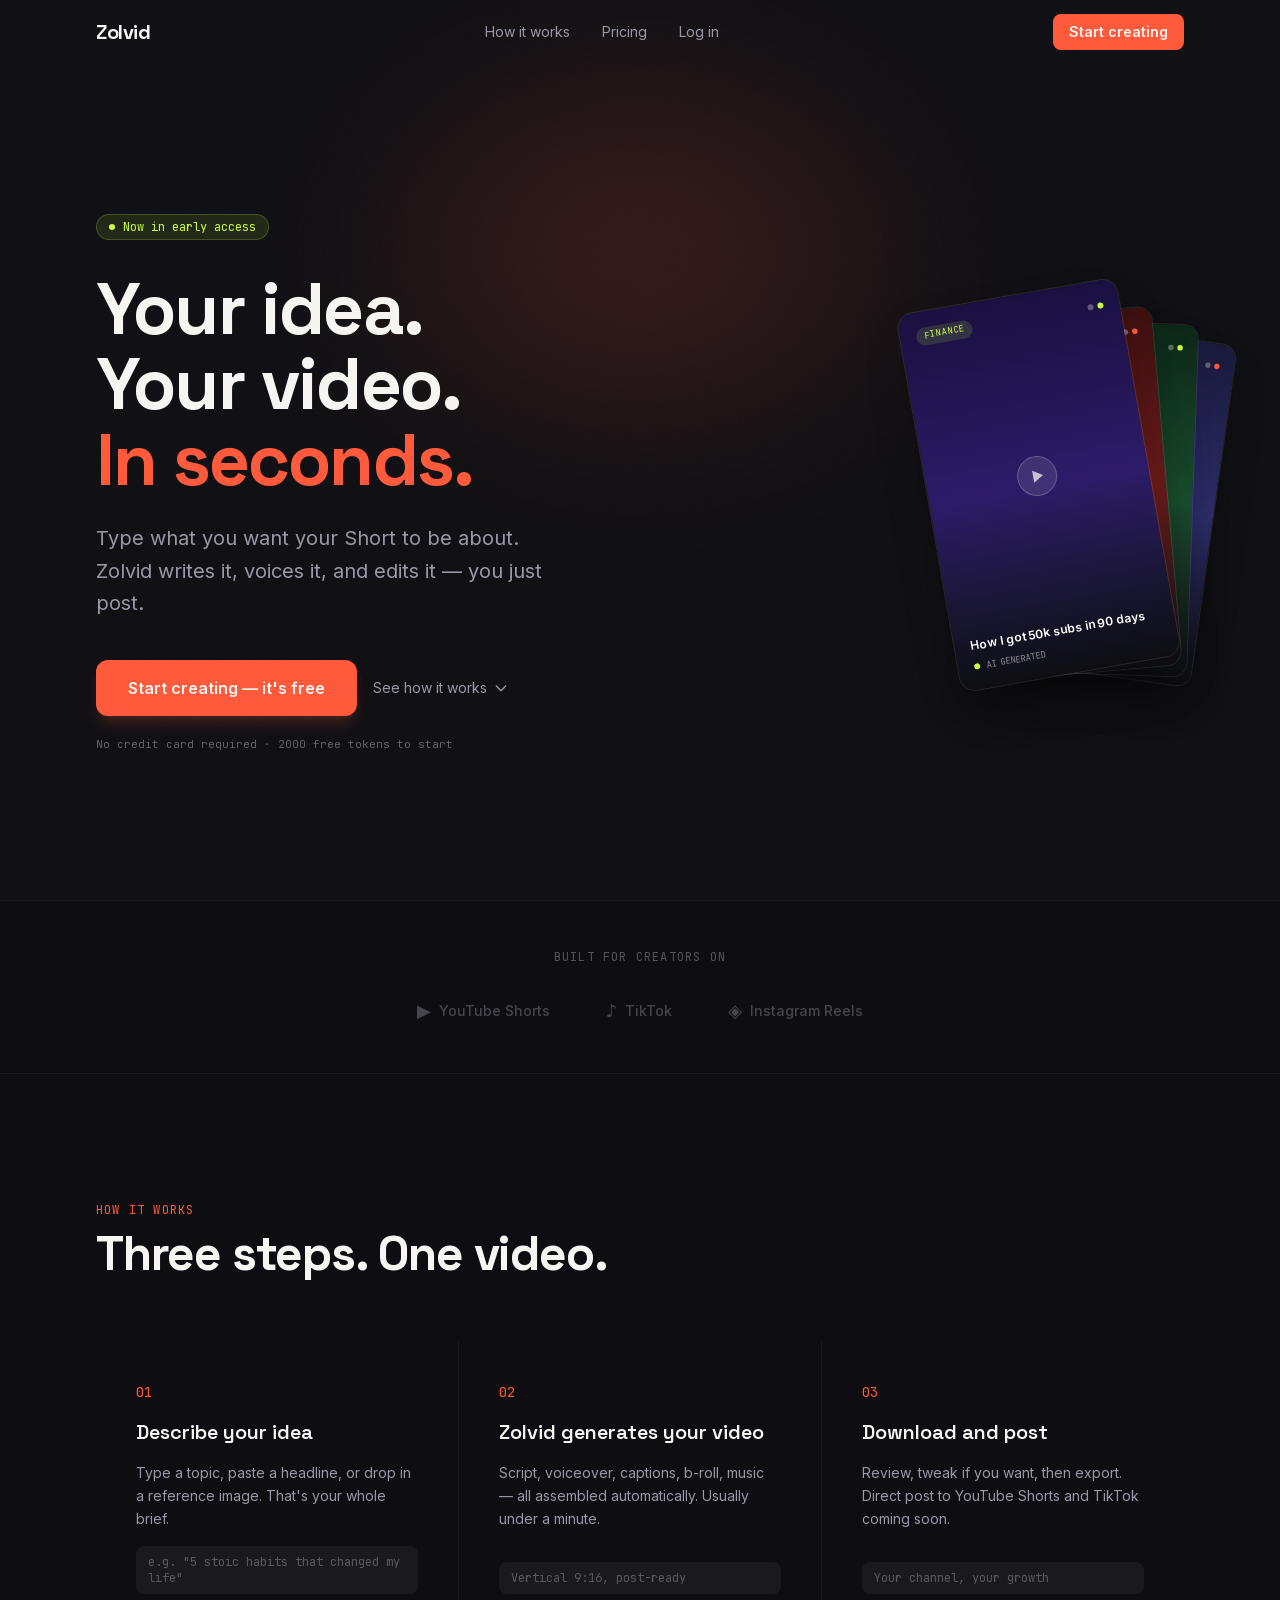
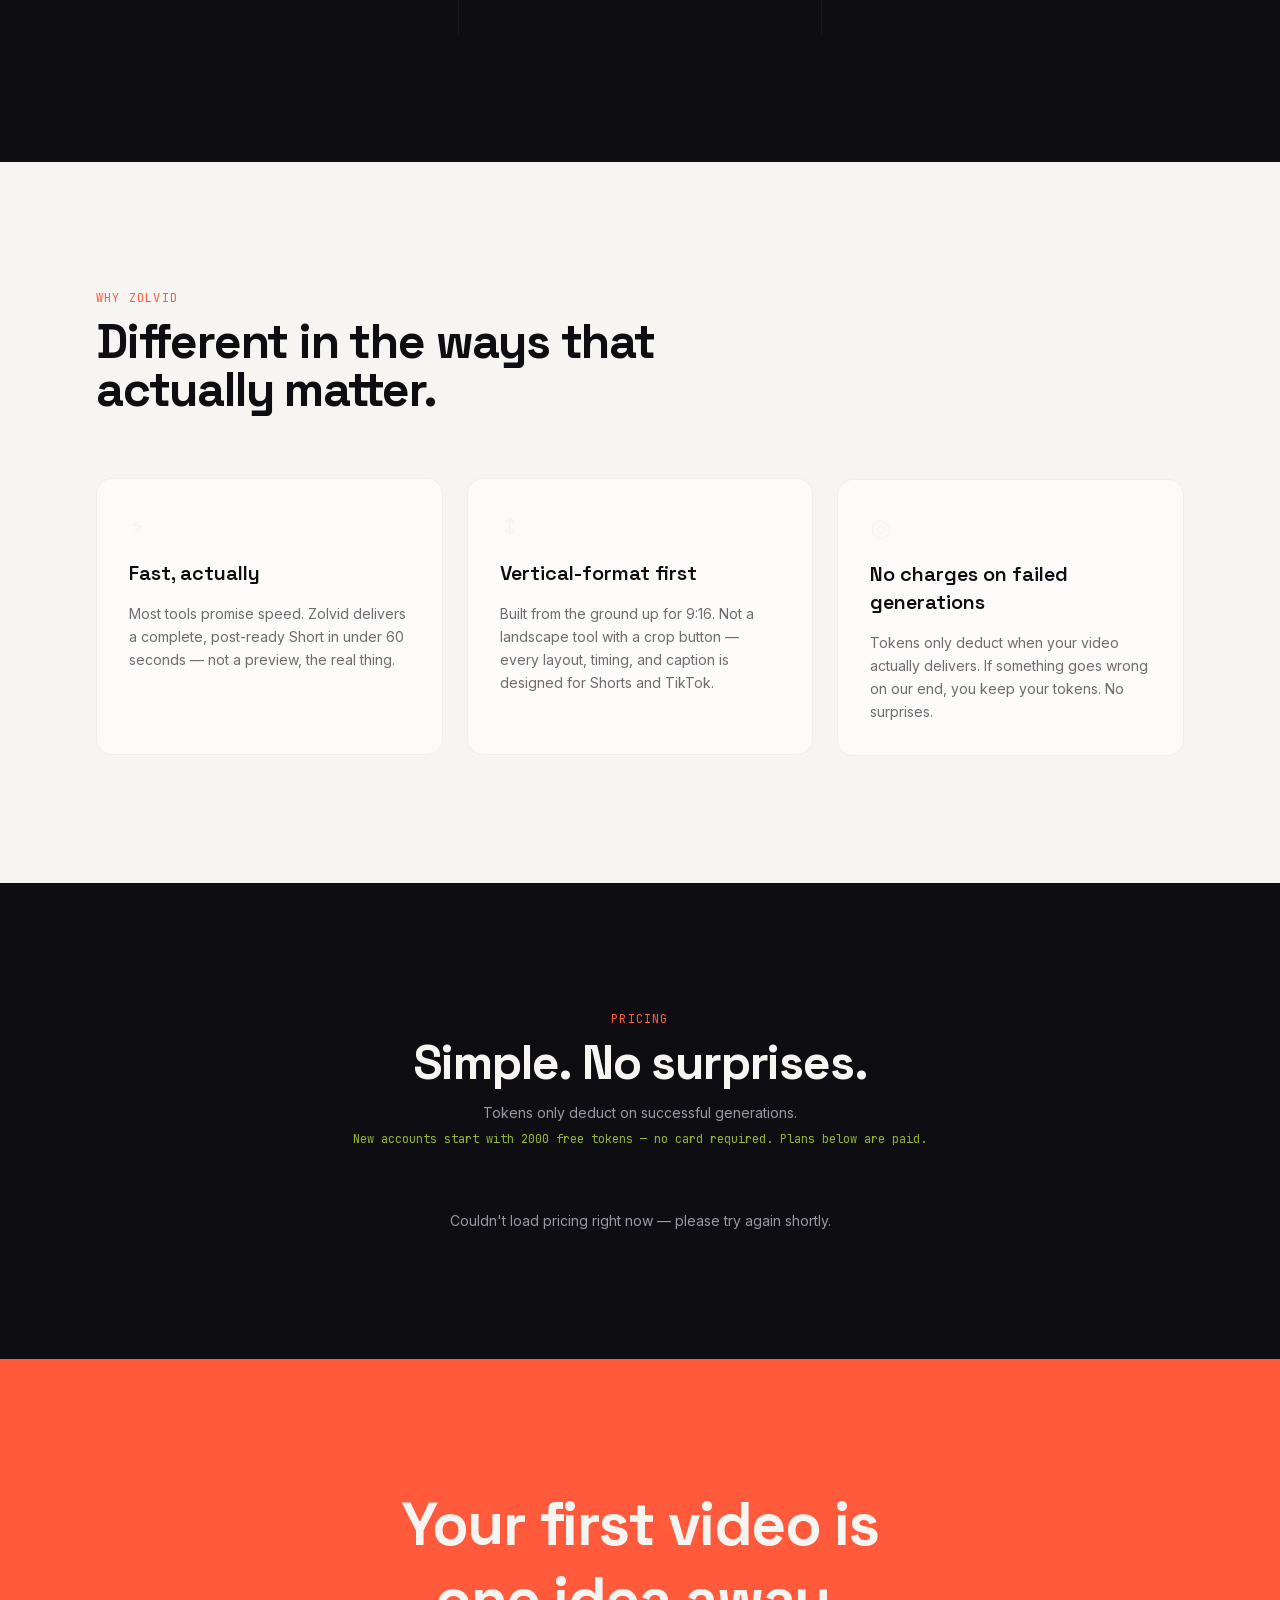
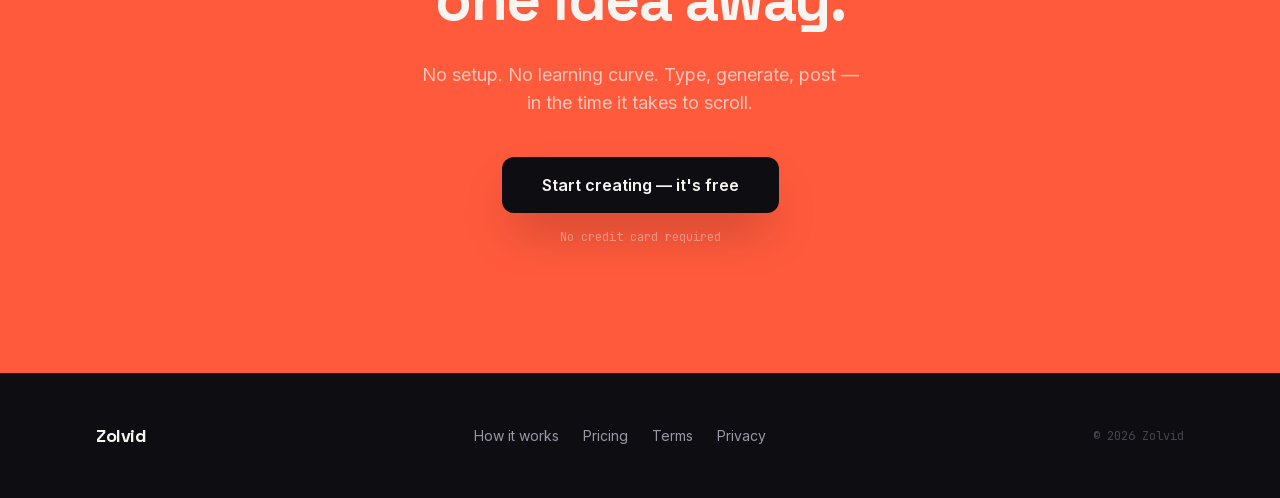
==== index.html @ e5998d3e "v0" ====
<!DOCTYPE html><html lang="en" class="inter_7b064e0d-module__MOT0tq__variable space_grotesk_4f9f433b-module__fJfFLG__variable jetbrains_mono_84d6efd-module__5Hl15a__variable"><head><meta charSet="utf-8"/><meta name="viewport" content="width=device-width, initial-scale=1"/><link rel="preload" href="/_next/static/media/0c89a48fa5027cee-s.p.2cyn07wtgehh0.woff2" as="font" crossorigin="" type="font/woff2"/><link rel="preload" href="/_next/static/media/70bc3e132a0a741e-s.p.3t6q91iet4nsy.woff2" as="font" crossorigin="" type="font/woff2"/><link rel="preload" href="/_next/static/media/83afe278b6a6bb3c-s.p.2bn3s6zvc0dyp.woff2" as="font" crossorigin="" type="font/woff2"/><link rel="stylesheet" href="/_next/static/chunks/3ye4ijkf66g-g.css" data-precedence="next"/><link rel="preload" as="script" fetchPriority="low" href="/_next/static/chunks/310vm2bl3xxpt.js"/><script src="/_next/static/chunks/2mmpezlrfmbu5.js" async=""></script><script src="/_next/static/chunks/08ttfj81-47mu.js" async=""></script><script src="/_next/static/chunks/2_ezsfw8cmub8.js" async=""></script><script src="/_next/static/chunks/turbopack-0hkmx8o620ei7.js" async=""></script><script src="/_next/static/chunks/0h2qsuyze9ds1.js" async="" crossorigin=""></script><script src="/_next/static/chunks/264zpk--8jbhl.js" async="" crossorigin=""></script><script src="/_next/static/chunks/3bwnaig-6uu64.js" async="" crossorigin=""></script><title>Zolvid — Type an idea. Get a video.</title><meta name="description" content="Create faceless YouTube Shorts and TikToks in seconds. Type your idea, Zolvid writes, voices, and edits — you just post."/><meta property="og:title" content="Zolvid — Type an idea. Get a video."/><meta property="og:description" content="Create faceless YouTube Shorts and TikToks in seconds. Type your idea, Zolvid writes, voices, and edits — you just post."/><meta property="og:type" content="website"/><meta name="twitter:card" content="summary"/><meta name="twitter:title" content="Zolvid — Type an idea. Get a video."/><meta name="twitter:description" content="Create faceless YouTube Shorts and TikToks in seconds. Type your idea, Zolvid writes, voices, and edits — you just post."/><link rel="icon" href="/favicon.ico?favicon.2vob68tjqpejf.ico" sizes="256x256" type="image/x-icon"/><meta name="next-size-adjust" content=""/><script src="/_next/static/chunks/0cz1d0mv5g_q7.js" noModule=""></script></head><body class="min-h-screen antialiased"><div hidden=""><!--$--><!--/$--></div><nav class="fixed top-0 left-0 right-0 z-50 transition-all duration-300 bg-transparent"><div class="max-w-6xl mx-auto px-5 sm:px-8 flex items-center justify-between h-16"><a class="font-display font-bold text-xl text-paper tracking-tight" href="/">Zolvid</a><div class="hidden sm:flex items-center gap-8 text-sm text-mist"><a href="#how-it-works" class="hover:text-paper transition-colors">How it works</a><a href="#pricing" class="hover:text-paper transition-colors">Pricing</a><a class="hover:text-paper transition-colors" href="/login/">Log in</a></div><a class="bg-signal text-paper text-sm font-semibold px-4 py-2 rounded-lg hover:bg-signal/90 active:scale-95 transition-all" href="/signup/">Start creating</a></div></nav><main><section class="relative min-h-screen flex items-center bg-ink overflow-hidden pt-16"><div class="absolute inset-0 opacity-[0.03] pointer-events-none" style="background-image:url(&quot;data:image/svg+xml,%3Csvg viewBox=&#x27;0 0 256 256&#x27; xmlns=&#x27;http://www.w3.org/2000/svg&#x27;%3E%3Cfilter id=&#x27;n&#x27;%3E%3CfeTurbulence type=&#x27;fractalNoise&#x27; baseFrequency=&#x27;0.9&#x27; numOctaves=&#x27;4&#x27;/%3E%3C/filter%3E%3Crect width=&#x27;100%25&#x27; height=&#x27;100%25&#x27; filter=&#x27;url(%23n)&#x27;/%3E%3C/svg%3E&quot;);background-repeat:repeat;background-size:200px"></div><div class="absolute top-0 left-1/2 -translate-x-1/2 w-[700px] h-[500px] rounded-full opacity-20 pointer-events-none blur-3xl" style="background:radial-gradient(ellipse, #FF5A3C 0%, transparent 70%)"></div><div class="relative max-w-6xl mx-auto px-5 sm:px-8 w-full py-20 sm:py-28"><div class="flex flex-col lg:flex-row items-center gap-16 lg:gap-24"><div class="flex-1 text-center lg:text-left"><div style="opacity:0;transform:translateY(24px)"><div class="inline-flex items-center gap-2 font-mono text-xs text-volt bg-volt/10 border border-volt/20 rounded-full px-3 py-1 mb-8"><span class="w-1.5 h-1.5 rounded-full bg-volt animate-pulse"></span>Now in early access</div></div><div style="opacity:0;transform:translateY(24px)"><h1 class="font-display font-bold text-5xl sm:text-6xl lg:text-7xl text-paper leading-[1.05] tracking-tight">Your idea.<br/>Your video.<br/><span class="text-signal">In seconds.</span></h1></div><div style="opacity:0;transform:translateY(24px)"><p class="mt-6 text-mist text-lg sm:text-xl max-w-md mx-auto lg:mx-0 leading-relaxed">Type what you want your Short to be about. Zolvid writes it, voices it, and edits it — you just post.</p></div><div style="opacity:0;transform:translateY(24px)"><div class="mt-10 flex flex-col sm:flex-row items-center gap-4 justify-center lg:justify-start"><a id="signup" href="#signup" class="w-full sm:w-auto bg-signal text-paper font-semibold text-base px-8 py-4 rounded-xl hover:bg-signal/90 active:scale-95 transition-all text-center shadow-lg shadow-signal/20">Start creating — it&#x27;s free</a><a href="#how-it-works" class="text-mist text-sm hover:text-paper transition-colors flex items-center gap-1.5 group">See how it works<svg class="w-4 h-4 group-hover:translate-y-0.5 transition-transform" fill="none" viewBox="0 0 24 24" stroke="currentColor" stroke-width="2"><path stroke-linecap="round" stroke-linejoin="round" d="M19 9l-7 7-7-7"></path></svg></a></div></div><div style="opacity:0;transform:translateY(24px)"><p class="mt-5 font-mono text-[11px] text-mist/60">No credit card required · 2000 free tokens to start</p></div></div><div class="flex-shrink-0" style="opacity:0;transform:scale(0.92)"><div class="relative w-48 h-80 sm:w-56 sm:h-96 mx-auto select-none" aria-hidden="true"><div class="absolute inset-0 rounded-2xl overflow-hidden border border-white/10 shadow-2xl" style="transform-origin:50% 100% 0"><div class="w-full h-full bg-gradient-to-b from-[#1a1040] via-[#2d1b69] to-[#0E0E12] flex flex-col justify-between p-4"><div class="flex items-center justify-between"><span class="font-mono text-[9px] tracking-widest px-2 py-0.5 rounded-full" style="background-color:#C9FF3E22;color:#C9FF3E">FINANCE</span><div class="flex gap-1"><div class="w-1.5 h-1.5 rounded-full bg-white/30"></div><div class="w-1.5 h-1.5 rounded-full" style="background-color:#C9FF3E"></div></div></div><div class="flex items-center justify-center"><div class="w-10 h-10 rounded-full bg-white/10 border border-white/20 flex items-center justify-center"><div class="w-0 h-0 border-t-[6px] border-t-transparent border-b-[6px] border-b-transparent border-l-[10px] border-l-white/70 ml-0.5"></div></div></div><div><p class="text-white text-xs font-semibold leading-tight line-clamp-2">How I got 50k subs in 90 days</p><div class="flex items-center gap-1.5 mt-2"><div class="w-1.5 h-1.5 rounded-full animate-pulse" style="background-color:#C9FF3E"></div><span class="font-mono text-[9px] text-white/50">AI GENERATED</span></div></div></div></div><div class="absolute inset-0 rounded-2xl overflow-hidden border border-white/10 shadow-2xl" style="transform-origin:50% 100% 0"><div class="w-full h-full bg-gradient-to-b from-[#3d1010] via-[#6b1a1a] to-[#0E0E12] flex flex-col justify-between p-4"><div class="flex items-center justify-between"><span class="font-mono text-[9px] tracking-widest px-2 py-0.5 rounded-full" style="background-color:#FF5A3C22;color:#FF5A3C">HEALTH</span><div class="flex gap-1"><div class="w-1.5 h-1.5 rounded-full bg-white/30"></div><div class="w-1.5 h-1.5 rounded-full" style="background-color:#FF5A3C"></div></div></div><div class="flex items-center justify-center"><div class="w-10 h-10 rounded-full bg-white/10 border border-white/20 flex items-center justify-center"><div class="w-0 h-0 border-t-[6px] border-t-transparent border-b-[6px] border-b-transparent border-l-[10px] border-l-white/70 ml-0.5"></div></div></div><div><p class="text-white text-xs font-semibold leading-tight line-clamp-2">5 foods destroying your focus</p><div class="flex items-center gap-1.5 mt-2"><div class="w-1.5 h-1.5 rounded-full animate-pulse" style="background-color:#FF5A3C"></div><span class="font-mono text-[9px] text-white/50">AI GENERATED</span></div></div></div></div><div class="absolute inset-0 rounded-2xl overflow-hidden border border-white/10 shadow-2xl" style="transform-origin:50% 100% 0"><div class="w-full h-full bg-gradient-to-b from-[#0d2818] via-[#1a4d2e] to-[#0E0E12] flex flex-col justify-between p-4"><div class="flex items-center justify-between"><span class="font-mono text-[9px] tracking-widest px-2 py-0.5 rounded-full" style="background-color:#C9FF3E22;color:#C9FF3E">MONEY</span><div class="flex gap-1"><div class="w-1.5 h-1.5 rounded-full bg-white/30"></div><div class="w-1.5 h-1.5 rounded-full" style="background-color:#C9FF3E"></div></div></div><div class="flex items-center justify-center"><div class="w-10 h-10 rounded-full bg-white/10 border border-white/20 flex items-center justify-center"><div class="w-0 h-0 border-t-[6px] border-t-transparent border-b-[6px] border-b-transparent border-l-[10px] border-l-white/70 ml-0.5"></div></div></div><div><p class="text-white text-xs font-semibold leading-tight line-clamp-2">The truth about passive income</p><div class="flex items-center gap-1.5 mt-2"><div class="w-1.5 h-1.5 rounded-full animate-pulse" style="background-color:#C9FF3E"></div><span class="font-mono text-[9px] text-white/50">AI GENERATED</span></div></div></div></div><div class="absolute inset-0 rounded-2xl overflow-hidden border border-white/10 shadow-2xl" style="transform-origin:50% 100% 0"><div class="w-full h-full bg-gradient-to-b from-[#1a1a3d] via-[#2d2d6b] to-[#0E0E12] flex flex-col justify-between p-4"><div class="flex items-center justify-between"><span class="font-mono text-[9px] tracking-widest px-2 py-0.5 rounded-full" style="background-color:#FF5A3C22;color:#FF5A3C">MINDSET</span><div class="flex gap-1"><div class="w-1.5 h-1.5 rounded-full bg-white/30"></div><div class="w-1.5 h-1.5 rounded-full" style="background-color:#FF5A3C"></div></div></div><div class="flex items-center justify-center"><div class="w-10 h-10 rounded-full bg-white/10 border border-white/20 flex items-center justify-center"><div class="w-0 h-0 border-t-[6px] border-t-transparent border-b-[6px] border-b-transparent border-l-[10px] border-l-white/70 ml-0.5"></div></div></div><div><p class="text-white text-xs font-semibold leading-tight line-clamp-2">Why most people never level up</p><div class="flex items-center gap-1.5 mt-2"><div class="w-1.5 h-1.5 rounded-full animate-pulse" style="background-color:#FF5A3C"></div><span class="font-mono text-[9px] text-white/50">AI GENERATED</span></div></div></div></div></div></div></div></div></section><section class="bg-ink border-y border-white/5 py-12"><div class="max-w-6xl mx-auto px-5 sm:px-8"><p class="text-center font-mono text-xs text-mist/50 tracking-widest uppercase mb-8">Built for creators on</p><div class="flex flex-wrap items-center justify-center gap-8 sm:gap-14"><div class="flex items-center gap-2 text-mist/40"><span class="text-lg">▶</span><span class="text-sm font-medium">YouTube Shorts</span></div><div class="flex items-center gap-2 text-mist/40"><span class="text-lg">♪</span><span class="text-sm font-medium">TikTok</span></div><div class="flex items-center gap-2 text-mist/40"><span class="text-lg">◈</span><span class="text-sm font-medium">Instagram Reels</span></div></div></div></section><section id="how-it-works" class="bg-ink py-24 sm:py-32"><div class="max-w-6xl mx-auto px-5 sm:px-8"><div class="mb-16" style="opacity:0;transform:translateY(20px)"><p class="font-mono text-xs text-signal tracking-widest uppercase mb-3">How it works</p><h2 class="font-display font-bold text-4xl sm:text-5xl text-paper tracking-tight">Three steps. One video.</h2></div><div class="grid sm:grid-cols-3 gap-px bg-white/5 rounded-2xl overflow-hidden"><div class="bg-ink p-8 sm:p-10 flex flex-col gap-4" style="opacity:0;transform:translateY(24px)"><span class="font-mono text-signal text-sm">01</span><h3 class="font-display font-semibold text-xl text-paper">Describe your idea</h3><p class="text-mist text-sm leading-relaxed flex-1">Type a topic, paste a headline, or drop in a reference image. That&#x27;s your whole brief.</p><p class="font-mono text-xs text-mist/50 bg-white/5 rounded-lg px-3 py-2">e.g. &quot;5 stoic habits that changed my life&quot;</p></div><div class="bg-ink p-8 sm:p-10 flex flex-col gap-4" style="opacity:0;transform:translateY(24px)"><span class="font-mono text-signal text-sm">02</span><h3 class="font-display font-semibold text-xl text-paper">Zolvid generates your video</h3><p class="text-mist text-sm leading-relaxed flex-1">Script, voiceover, captions, b-roll, music — all assembled automatically. Usually under a minute.</p><p class="font-mono text-xs text-mist/50 bg-white/5 rounded-lg px-3 py-2">Vertical 9:16, post-ready</p></div><div class="bg-ink p-8 sm:p-10 flex flex-col gap-4" style="opacity:0;transform:translateY(24px)"><span class="font-mono text-signal text-sm">03</span><h3 class="font-display font-semibold text-xl text-paper">Download and post</h3><p class="text-mist text-sm leading-relaxed flex-1">Review, tweak if you want, then export. Direct post to YouTube Shorts and TikTok coming soon.</p><p class="font-mono text-xs text-mist/50 bg-white/5 rounded-lg px-3 py-2">Your channel, your growth</p></div></div></div></section><section class="bg-paper py-24 sm:py-32"><div class="max-w-6xl mx-auto px-5 sm:px-8"><div class="mb-16" style="opacity:0;transform:translateY(20px)"><p class="font-mono text-xs text-signal tracking-widest uppercase mb-3">Why Zolvid</p><h2 class="font-display font-bold text-4xl sm:text-5xl text-ink tracking-tight max-w-xl">Different in the ways that actually matter.</h2></div><div class="grid sm:grid-cols-3 gap-6"><div class="bg-white/60 rounded-2xl p-8 flex flex-col gap-4 border border-ink/5" style="opacity:0;transform:translateY(24px)"><span class="text-2xl">⚡</span><h3 class="font-display font-semibold text-xl text-ink">Fast, actually</h3><p class="text-ink/60 text-sm leading-relaxed">Most tools promise speed. Zolvid delivers a complete, post-ready Short in under 60 seconds — not a preview, the real thing.</p></div><div class="bg-white/60 rounded-2xl p-8 flex flex-col gap-4 border border-ink/5" style="opacity:0;transform:translateY(24px)"><span class="text-2xl">↕</span><h3 class="font-display font-semibold text-xl text-ink">Vertical-format first</h3><p class="text-ink/60 text-sm leading-relaxed">Built from the ground up for 9:16. Not a landscape tool with a crop button — every layout, timing, and caption is designed for Shorts and TikTok.</p></div><div class="bg-white/60 rounded-2xl p-8 flex flex-col gap-4 border border-ink/5" style="opacity:0;transform:translateY(24px)"><span class="text-2xl">◎</span><h3 class="font-display font-semibold text-xl text-ink">No charges on failed generations</h3><p class="text-ink/60 text-sm leading-relaxed">Tokens only deduct when your video actually delivers. If something goes wrong on our end, you keep your tokens. No surprises.</p></div></div></div></section><section id="pricing" class="bg-ink py-24 sm:py-32"><div class="max-w-6xl mx-auto px-5 sm:px-8"><div class="mb-16 text-center" style="opacity:0;transform:translateY(20px)"><p class="font-mono text-xs text-signal tracking-widest uppercase mb-3">Pricing</p><h2 class="font-display font-bold text-4xl sm:text-5xl text-paper tracking-tight">Simple. No surprises.</h2><p class="mt-4 text-mist text-sm">Tokens only deduct on successful generations.</p><p class="mt-2 font-mono text-xs text-volt/70">New accounts start with 2000 free tokens — no card required. Plans below are paid.</p></div><div class="grid sm:grid-cols-3 gap-6"><div class="h-80 rounded-2xl bg-white/[0.03] border border-white/10 animate-pulse"></div><div class="h-80 rounded-2xl bg-white/[0.03] border border-white/10 animate-pulse"></div><div class="h-80 rounded-2xl bg-white/[0.03] border border-white/10 animate-pulse"></div></div></div></section><section class="bg-signal py-24 sm:py-32"><div class="max-w-4xl mx-auto px-5 sm:px-8 text-center"><div style="opacity:0;transform:translateY(24px)"><h2 class="font-display font-bold text-5xl sm:text-6xl text-paper tracking-tight leading-tight">Your first video is<br/>one idea away.</h2><p class="mt-6 text-paper/70 text-lg max-w-md mx-auto">No setup. No learning curve. Type, generate, post — in the time it takes to scroll.</p><a href="#signup" class="mt-10 inline-block bg-ink text-paper font-semibold text-base px-10 py-4 rounded-xl hover:bg-ink/90 active:scale-95 transition-all shadow-2xl">Start creating — it&#x27;s free</a><p class="mt-4 font-mono text-xs text-paper/40">No credit card required</p></div></div></section></main><footer class="bg-ink border-t border-white/5 py-12"><div class="max-w-6xl mx-auto px-5 sm:px-8"><div class="flex flex-col sm:flex-row items-center justify-between gap-6"><a class="font-display font-bold text-lg text-paper tracking-tight" href="/">Zolvid</a><nav class="flex flex-wrap items-center justify-center gap-x-6 gap-y-2"><a href="#how-it-works" class="text-mist text-sm hover:text-paper transition-colors">How it works</a><a href="#pricing" class="text-mist text-sm hover:text-paper transition-colors">Pricing</a><a href="/terms" class="text-mist text-sm hover:text-paper transition-colors">Terms</a><a href="/privacy" class="text-mist text-sm hover:text-paper transition-colors">Privacy</a></nav><p class="font-mono text-xs text-mist/40">© <!-- -->2026<!-- --> Zolvid</p></div></div></footer><!--$--><!--/$--><script src="/_next/static/chunks/310vm2bl3xxpt.js" id="_R_" async=""></script><script>(self.__next_f=self.__next_f||[]).push([0])</script><script>self.__next_f.push([1,"1:\"$Sreact.fragment\"\n2:I[39756,[\"/_next/static/chunks/0h2qsuyze9ds1.js\"],\"default\"]\n3:I[37457,[\"/_next/static/chunks/0h2qsuyze9ds1.js\"],\"default\"]\n4:I[22016,[\"/_next/static/chunks/0h2qsuyze9ds1.js\",\"/_next/static/chunks/264zpk--8jbhl.js\",\"/_next/static/chunks/3bwnaig-6uu64.js\"],\"\"]\n5:I[84834,[\"/_next/static/chunks/0h2qsuyze9ds1.js\",\"/_next/static/chunks/264zpk--8jbhl.js\",\"/_next/static/chunks/3bwnaig-6uu64.js\"],\"default\"]\n6:I[32177,[\"/_next/static/chunks/0h2qsuyze9ds1.js\",\"/_next/static/chunks/264zpk--8jbhl.js\",\"/_next/static/chunks/3bwnaig-6uu64.js\"],\"default\"]\n7:I[15775,[\"/_next/static/chunks/0h2qsuyze9ds1.js\",\"/_next/static/chunks/264zpk--8jbhl.js\",\"/_next/static/chunks/3bwnaig-6uu64.js\"],\"default\"]\n8:I[67115,[\"/_next/static/chunks/0h2qsuyze9ds1.js\",\"/_next/static/chunks/264zpk--8jbhl.js\",\"/_next/static/chunks/3bwnaig-6uu64.js\"],\"default\"]\n9:I[18667,[\"/_next/static/chunks/0h2qsuyze9ds1.js\",\"/_next/static/chunks/264zpk--8jbhl.js\",\"/_next/static/chunks/3bwnaig-6uu64.js\"],\"default\"]\na:I[40123,[\"/_next/static/chunks/0h2qsuyze9ds1.js\",\"/_next/static/chunks/264zpk--8jbhl.js\",\"/_next/static/chunks/3bwnaig-6uu64.js\"],\"default\"]\n10:I[68027,[\"/_next/static/chunks/0h2qsuyze9ds1.js\"],\"default\",1]\n:HL[\"/_next/static/chunks/3ye4ijkf66g-g.css\",\"style\"]\n:HL[\"/_next/static/media/0c89a48fa5027cee-s.p.2cyn07wtgehh0.woff2\",\"font\",{\"crossOrigin\":\"\",\"type\":\"font/woff2\"}]\n:HL[\"/_next/static/media/70bc3e132a0a741e-s.p.3t6q91iet4nsy.woff2\",\"font\",{\"crossOrigin\":\"\",\"type\":\"font/woff2\"}]\n:HL[\"/_next/static/media/83afe278b6a6bb3c-s.p.2bn3s6zvc0dyp.woff2\",\"font\",{\"crossOrigin\":\"\",\"type\":\"font/woff2\"}]\n0:{\"P\":null,\"c\":[\"\",\"\"],\"q\":\"\",\"i\":false,\"f\":[[[\"\",{\"children\":[\"__PAGE__\",{},\"$undefined\",\"$undefined\",4608]},\"$undefined\",\"$undefined\",4624],[[\"$\",\"$1\",\"c\",{\"children\":[[[\"$\",\"link\",\"0\",{\"rel\":\"stylesheet\",\"href\":\"/_next/static/chunks/3ye4ijkf66g-g.css\",\"precedence\":\"next\",\"crossOrigin\":\"$undefined\",\"nonce\":\"$undefined\"}],[\"$\",\"script\",\"script-0\",{\"src\":\"/_next/static/chunks/0h2qsuyze9ds1.js\",\"async\":true,\"nonce\":\"$undefined\"}]],[\"$\",\"html\",null,{\"lang\":\"en\",\"className\":\"inter_7b064e0d-module__MOT0tq__variable space_grotesk_4f9f433b-module__fJfFLG__variable jetbrains_mono_84d6efd-module__5Hl15a__variable\",\"children\":[\"$\",\"body\",null,{\"className\":\"min-h-screen antialiased\",\"children\":[\"$\",\"$L2\",null,{\"parallelRouterKey\":\"children\",\"error\":\"$undefined\",\"errorStyles\":\"$undefined\",\"errorScripts\":\"$undefined\",\"template\":[\"$\",\"$L3\",null,{}],\"templateStyles\":\"$undefined\",\"templateScripts\":\"$undefined\",\"notFound\":[[\"$\",\"div\",null,{\"className\":\"min-h-screen bg-ink flex flex-col items-center justify-center px-5 text-center\",\"children\":[[\"$\",\"div\",null,{\"className\":\"fixed top-0 left-1/2 -translate-x-1/2 w-[500px] h-[400px] rounded-full opacity-10 pointer-events-none blur-3xl\",\"style\":{\"background\":\"radial-gradient(ellipse, #FF5A3C 0%, transparent 70%)\"}}],[\"$\",\"div\",null,{\"className\":\"relative\",\"children\":[[\"$\",\"p\",null,{\"className\":\"font-mono text-xs text-signal tracking-widest uppercase mb-4\",\"children\":\"404\"}],[\"$\",\"h1\",null,{\"className\":\"font-display font-bold text-5xl sm:text-6xl text-paper tracking-tight mb-4\",\"children\":\"Page not found.\"}],[\"$\",\"p\",null,{\"className\":\"text-mist text-lg max-w-sm mx-auto mb-10\",\"children\":\"This page doesn't exist or was moved.\"}],[\"$\",\"div\",null,{\"className\":\"flex flex-col sm:flex-row gap-3 justify-center\",\"children\":[[\"$\",\"$L4\",null,{\"href\":\"/\",\"className\":\"bg-signal text-paper font-semibold text-sm px-6 py-3 rounded-xl hover:bg-signal/90 active:scale-95 transition-all\",\"children\":\"Go home\"}],[\"$\",\"$L4\",null,{\"href\":\"/app\",\"className\":\"bg-white/[0.06] border border-white/10 text-paper font-semibold text-sm px-6 py-3 rounded-xl hover:bg-white/10 active:scale-95 transition-all\",\"children\":\"Go to app\"}]]}]]}]]}],[]],\"forbidden\":\"$undefined\",\"unauthorized\":\"$undefined\"}]}]}]]}],{\"children\":[[\"$\",\"$1\",\"c\",{\"children\":[[[\"$\",\"$L5\",null,{}],[\"$\",\"main\",null,{\"children\":[[\"$\",\"$L6\",null,{}],[\"$\",\"section\",null,{\"className\":\"bg-ink border-y border-white/5 py-12\",\"children\":[\"$\",\"div\",null,{\"className\":\"max-w-6xl mx-auto px-5 sm:px-8\",\"children\":[[\"$\",\"p\",null,{\"className\":\"text-center font-mono text-xs text-mist/50 tracking-widest uppercase mb-8\",\"children\":\"Built for creators on\"}],[\"$\",\"div\",null,{\"className\":\"flex flex-wrap items-center justify-center gap-8 sm:gap-14\",\"children\":[[\"$\",\"div\",\"YouTube Shorts\",{\"className\":\"flex items-center gap-2 text-mist/40\",\"children\":[[\"$\",\"span\",null,{\"className\":\"text-lg\",\"children\":\"▶\"}],[\"$\",\"span\",null,{\"className\":\"text-sm font-medium\",\"children\":\"YouTube Shorts\"}]]}],[\"$\",\"div\",\"TikTok\",{\"className\":\"flex items-center gap-2 text-mist/40\",\"children\":[[\"$\",\"span\",null,{\"className\":\"text-lg\",\"children\":\"♪\"}],[\"$\",\"span\",null,{\"className\":\"text-sm font-medium\",\"children\":\"TikTok\"}]]}],[\"$\",\"div\",\"Instagram Reels\",{\"className\":\"flex items-center gap-2 text-mist/40\",\"children\":[[\"$\",\"span\",null,{\"className\":\"text-lg\",\"children\":\"◈\"}],[\"$\",\"span\",null,{\"className\":\"text-sm font-medium\",\"children\":\"Instagram Reels\"}]]}]]}]]}]}],[\"$\",\"$L7\",null,{}],[\"$\",\"$L8\",null,{}],[\"$\",\"$L9\",null,{}],[\"$\",\"$La\",null,{}]]}],[\"$\",\"footer\",null,{\"className\":\"bg-ink border-t border-white/5 py-12\",\"children\":[\"$\",\"div\",null,{\"className\":\"max-w-6xl mx-auto px-5 sm:px-8\",\"children\":[\"$\",\"div\",null,{\"className\":\"flex flex-col sm:flex-row items-center justify-between gap-6\",\"children\":[[\"$\",\"$L4\",null,{\"href\":\"/\",\"className\":\"font-display font-bold text-lg text-paper tracking-tight\",\"children\":\"Zolvid\"}],[\"$\",\"nav\",null,{\"className\":\"flex flex-wrap items-center justify-center gap-x-6 gap-y-2\",\"children\":[[\"$\",\"a\",\"How it works\",{\"href\":\"#how-it-works\",\"className\":\"text-mist text-sm hover:text-paper transition-colors\",\"children\":\"How it works\"}],[\"$\",\"a\",\"Pricing\",{\"href\":\"#pricing\",\"className\":\"text-mist text-sm hover:text-paper transition-colors\",\"children\":\"Pricing\"}],[\"$\",\"a\",\"Terms\",{\"href\":\"/terms\",\"className\":\"text-mist text-sm hover:text-paper transition-colors\",\"children\":\"Terms\"}],[\"$\",\"a\",\"Privacy\",{\"href\":\"/privacy\",\"className\":\"text-mist text-sm hover:text-paper transition-colors\",\"children\":\"Privacy\"}]]}],\"$Lb\"]}]}]}]],[\"$Lc\",\"$Ld\"],\"$Le\"]}],{},null,false,null]},null,false,null],\"$Lf\",false]],\"m\":\"$undefined\",\"G\":[\"$10\",[\"$L11\"]],\"S\":true,\"h\":null,\"r\":\"$undefined\",\"s\":\"$undefined\",\"a\":\"$undefined\",\"l\":\"$undefined\",\"p\":\"$undefined\",\"d\":\"$undefined\",\"b\":\"VwxBSrfK1nk5YhBytT9D_\"}\n12:I[97367,[\"/_next/static/chunks/0h2qsuyze9ds1.js\"],\"OutletBoundary\"]\n13:\"$Sreact.suspense\"\n15:I[97367,[\"/_next/static/chunks/0h2qsuyze9ds1.js\"],\"ViewportBoundary\"]\n17:I[97367,[\"/_next/static/chunks/0h2qsuyze9ds1.js\"],\"MetadataBoundary\"]\nb:[\"$\",\"p\",null,{\"className\":\"font-mono text-xs text-mist/40\",\"children\":[\"© \",2026,\" Zolvid\"]}]\nc:[\"$\",\"script\",\"script-0\",{\"src\":\"/_next/static/chunks/264zpk--8jbhl.js\",\"async\":true,\"nonce\":\"$undefined\"}]\nd:[\"$\",\"script\",\"script-1\",{\"src\":\"/_next/static/chunks/3bwnaig-6uu64.js\",\"async\":true,\"nonce\":\"$undefined\"}]\ne:[\"$\",\"$L12\",null,{\"children\":[\"$\",\"$13\",null,{\"name\":\"Next.MetadataOutlet\",\"children\":\"$@14\"}]}]\nf:[\"$\",\"$1\",\"h\",{\"children\":[null,[\"$\",\"$L15\",null,{\"children\":\"$L16\"}],[\"$\",\"div\",null,{\"hidden\":true,\"children\":[\"$\",\"$L17\",null,{\"children\":[\"$\",\"$13\",null,{\"name\":\"Next.Metadata\",\"children\":\"$L18\"}]}]}],[\"$\",\"meta\",null,{\"name\":\"next-size-adjust\",\"content\":\"\"}]]}]\n11:[\"$\",\"link\",\"0\",{\"rel\":\"stylesheet\",\"href\":\"/_next/static/chunks/3ye4ijkf66g-g.css\",\"precedence\":\"next\",\"crossOrigin\":\"$undefined\",\"nonce\":\"$undefined\"}]\n16:[[\"$\",\"meta\",\"0\",{\"charSet\":\"utf-8\"}],[\"$\",\"meta\",\"1\",{\"name\":\"viewport\",\"content\":\"width=device-width, initial-scale=1\"}]]\n19:I[27201,[\"/_next/static/chunks/0h2qsuyze9ds1.js\"],\"IconMark\"]\n14:null\n18:[[\"$\",\"title\",\"0\",{\"children\":\"Zolvid — Type an idea. Get a video.\"}],[\"$\",\"meta\",\"1\",{\"name\":\"description\",\"content\":\"Create faceless YouTube Shorts and TikToks in seconds. Type your idea, Zolvid writes, voices, and edits — you just post.\"}],[\"$\",\"meta\",\"2\",{\"property\":\"og:title\",\"content\":\"Zolvid — Type an idea. Get a video.\"}],[\"$\",\"meta\",\"3\",{\"property\":\"og:description\",\"content\":\"Create faceless YouTube Shorts and TikToks in seconds. Type your idea, Zolvid writes, voices, and edits — you just post.\"}],[\"$\",\"meta\",\"4\",{\"property\":\"og:type\",\"content\":\"website\"}],[\"$\",\"meta\",\"5\",{\"name\":\"twitter:card\",\"content\":\"summary\"}],[\"$\",\"meta\",\"6\",{\"name\":\"twitter:title\",\"content\":\"Zolvid — Type an idea. Get a video.\"}],[\"$\",\"meta\",\"7\",{\"name\":\"twitter:description\",\"content\":\"Create faceless YouTube Shorts and TikToks in seconds. Type your idea, Zolvid writes, voices, and edits — you just post.\"}],[\"$\",\"link\",\"8\",{\"rel\":\"icon\",\"href\":\"/favicon.ico?favicon.2vob68tjqpejf.ico\",\"sizes\":\"256x256\",\"type\":\"image/x-icon\"}],[\"$\",\"$L19\",\"9\",{}]]\n"])</script></body></html>
---- _next/static/chunks/3ye4ijkf66g-g.css ----
@font-face{font-family:Inter;font-style:normal;font-weight:100 900;font-display:swap;src:url(../media/2c55a0e60120577a-s.0-dom-5bn10r2.woff2)format("woff2");unicode-range:U+460-52F,U+1C80-1C8A,U+20B4,U+2DE0-2DFF,U+A640-A69F,U+FE2E-FE2F}@font-face{font-family:Inter;font-style:normal;font-weight:100 900;font-display:swap;src:url(../media/9c72aa0f40e4eef8-s.1y4-pdgsjb-pw.woff2)format("woff2");unicode-range:U+301,U+400-45F,U+490-491,U+4B0-4B1,U+2116}@font-face{font-family:Inter;font-style:normal;font-weight:100 900;font-display:swap;src:url(../media/ad66f9afd8947f86-s.3lvt2whj97whp.woff2)format("woff2");unicode-range:U+1F??}@font-face{font-family:Inter;font-style:normal;font-weight:100 900;font-display:swap;src:url(../media/5476f68d60460930-s.2uwcyprjm3xu3.woff2)format("woff2");unicode-range:U+370-377,U+37A-37F,U+384-38A,U+38C,U+38E-3A1,U+3A3-3FF}@font-face{font-family:Inter;font-style:normal;font-weight:100 900;font-display:swap;src:url(../media/2bbe8d2671613f1f-s.0k62hbripvv8p.woff2)format("woff2");unicode-range:U+102-103,U+110-111,U+128-129,U+168-169,U+1A0-1A1,U+1AF-1B0,U+300-301,U+303-304,U+308-309,U+323,U+329,U+1EA0-1EF9,U+20AB}@font-face{font-family:Inter;font-style:normal;font-weight:100 900;font-display:swap;src:url(../media/1bffadaabf893a1e-s.3-6t-g6q0vh0a.woff2)format("woff2");unicode-range:U+100-2BA,U+2BD-2C5,U+2C7-2CC,U+2CE-2D7,U+2DD-2FF,U+304,U+308,U+329,U+1D00-1DBF,U+1E00-1E9F,U+1EF2-1EFF,U+2020,U+20A0-20AB,U+20AD-20C0,U+2113,U+2C60-2C7F,U+A720-A7FF}@font-face{font-family:Inter;font-style:normal;font-weight:100 900;font-display:swap;src:url(../media/83afe278b6a6bb3c-s.p.2bn3s6zvc0dyp.woff2)format("woff2");unicode-range:U+??,U+131,U+152-153,U+2BB-2BC,U+2C6,U+2DA,U+2DC,U+304,U+308,U+329,U+2000-206F,U+20AC,U+2122,U+2191,U+2193,U+2212,U+2215,U+FEFF,U+FFFD}@font-face{font-family:Inter Fallback;src:local(Arial);ascent-override:90.44%;descent-override:22.52%;line-gap-override:0.0%;size-adjust:107.12%}.inter_7b064e0d-module__MOT0tq__className{font-family:Inter,Inter Fallback;font-style:normal}.inter_7b064e0d-module__MOT0tq__variable{--font-inter:"Inter", "Inter Fallback"}
@font-face{font-family:Space Grotesk;font-style:normal;font-weight:300 700;font-display:swap;src:url(../media/32687112bd2dd8db-s.1gepa_7fcx9fm.woff2)format("woff2");unicode-range:U+102-103,U+110-111,U+128-129,U+168-169,U+1A0-1A1,U+1AF-1B0,U+300-301,U+303-304,U+308-309,U+323,U+329,U+1EA0-1EF9,U+20AB}@font-face{font-family:Space Grotesk;font-style:normal;font-weight:300 700;font-display:swap;src:url(../media/28868e710e86be81-s.2eksvhm1z0jwa.woff2)format("woff2");unicode-range:U+100-2BA,U+2BD-2C5,U+2C7-2CC,U+2CE-2D7,U+2DD-2FF,U+304,U+308,U+329,U+1D00-1DBF,U+1E00-1E9F,U+1EF2-1EFF,U+2020,U+20A0-20AB,U+20AD-20C0,U+2113,U+2C60-2C7F,U+A720-A7FF}@font-face{font-family:Space Grotesk;font-style:normal;font-weight:300 700;font-display:swap;src:url(../media/0c89a48fa5027cee-s.p.2cyn07wtgehh0.woff2)format("woff2");unicode-range:U+??,U+131,U+152-153,U+2BB-2BC,U+2C6,U+2DA,U+2DC,U+304,U+308,U+329,U+2000-206F,U+20AC,U+2122,U+2191,U+2193,U+2212,U+2215,U+FEFF,U+FFFD}@font-face{font-family:Space Grotesk Fallback;src:local(Arial);ascent-override:89.71%;descent-override:26.62%;line-gap-override:0.0%;size-adjust:109.69%}.space_grotesk_4f9f433b-module__fJfFLG__className{font-family:Space Grotesk,Space Grotesk Fallback;font-style:normal}.space_grotesk_4f9f433b-module__fJfFLG__variable{--font-space-grotesk:"Space Grotesk", "Space Grotesk Fallback"}
@font-face{font-family:JetBrains Mono;font-style:normal;font-weight:100 800;font-display:swap;src:url(../media/13bf9871fe164e7f-s.2f7nqdagzwx2-.woff2)format("woff2");unicode-range:U+460-52F,U+1C80-1C8A,U+20B4,U+2DE0-2DFF,U+A640-A69F,U+FE2E-FE2F}@font-face{font-family:JetBrains Mono;font-style:normal;font-weight:100 800;font-display:swap;src:url(../media/cc545e633e20c56d-s.176arc174-8zp.woff2)format("woff2");unicode-range:U+301,U+400-45F,U+490-491,U+4B0-4B1,U+2116}@font-face{font-family:JetBrains Mono;font-style:normal;font-weight:100 800;font-display:swap;src:url(../media/71b036adf157cdcf-s.0bp8oijd_gu96.woff2)format("woff2");unicode-range:U+370-377,U+37A-37F,U+384-38A,U+38C,U+38E-3A1,U+3A3-3FF}@font-face{font-family:JetBrains Mono;font-style:normal;font-weight:100 800;font-display:swap;src:url(../media/89b21bb081cb7469-s.1fby2rem9ngyr.woff2)format("woff2");unicode-range:U+102-103,U+110-111,U+128-129,U+168-169,U+1A0-1A1,U+1AF-1B0,U+300-301,U+303-304,U+308-309,U+323,U+329,U+1EA0-1EF9,U+20AB}@font-face{font-family:JetBrains Mono;font-style:normal;font-weight:100 800;font-display:swap;src:url(../media/3fe682a82f50d426-s.0vfdmo25voy_0.woff2)format("woff2");unicode-range:U+100-2BA,U+2BD-2C5,U+2C7-2CC,U+2CE-2D7,U+2DD-2FF,U+304,U+308,U+329,U+1D00-1DBF,U+1E00-1E9F,U+1EF2-1EFF,U+2020,U+20A0-20AB,U+20AD-20C0,U+2113,U+2C60-2C7F,U+A720-A7FF}@font-face{font-family:JetBrains Mono;font-style:normal;font-weight:100 800;font-display:swap;src:url(../media/70bc3e132a0a741e-s.p.3t6q91iet4nsy.woff2)format("woff2");unicode-range:U+??,U+131,U+152-153,U+2BB-2BC,U+2C6,U+2DA,U+2DC,U+304,U+308,U+329,U+2000-206F,U+20AC,U+2122,U+2191,U+2193,U+2212,U+2215,U+FEFF,U+FFFD}@font-face{font-family:JetBrains Mono Fallback;src:local(Arial);ascent-override:75.79%;descent-override:22.29%;line-gap-override:0.0%;size-adjust:134.59%}.jetbrains_mono_84d6efd-module__5Hl15a__className{font-family:JetBrains Mono,JetBrains Mono Fallback;font-style:normal}.jetbrains_mono_84d6efd-module__5Hl15a__variable{--font-jetbrains-mono:"JetBrains Mono", "JetBrains Mono Fallback"}
@layer properties{@supports (((-webkit-hyphens:none)) and (not (margin-trim:inline))) or ((-moz-orient:inline) and (not (color:rgb(from red r g b)))){*,:before,:after,::backdrop{--tw-translate-x:0;--tw-translate-y:0;--tw-translate-z:0;--tw-border-style:solid;--tw-gradient-position:initial;--tw-gradient-from:#0000;--tw-gradient-via:#0000;--tw-gradient-to:#0000;--tw-gradient-stops:initial;--tw-gradient-via-stops:initial;--tw-gradient-from-position:0%;--tw-gradient-via-position:50%;--tw-gradient-to-position:100%;--tw-leading:initial;--tw-font-weight:initial;--tw-tracking:initial;--tw-shadow:0 0 #0000;--tw-shadow-color:initial;--tw-shadow-alpha:100%;--tw-inset-shadow:0 0 #0000;--tw-inset-shadow-color:initial;--tw-inset-shadow-alpha:100%;--tw-ring-color:initial;--tw-ring-shadow:0 0 #0000;--tw-inset-ring-color:initial;--tw-inset-ring-shadow:0 0 #0000;--tw-ring-inset:initial;--tw-ring-offset-width:0px;--tw-ring-offset-color:#fff;--tw-ring-offset-shadow:0 0 #0000;--tw-blur:initial;--tw-brightness:initial;--tw-contrast:initial;--tw-grayscale:initial;--tw-hue-rotate:initial;--tw-invert:initial;--tw-opacity:initial;--tw-saturate:initial;--tw-sepia:initial;--tw-drop-shadow:initial;--tw-drop-shadow-color:initial;--tw-drop-shadow-alpha:100%;--tw-drop-shadow-size:initial;--tw-backdrop-blur:initial;--tw-backdrop-brightness:initial;--tw-backdrop-contrast:initial;--tw-backdrop-grayscale:initial;--tw-backdrop-hue-rotate:initial;--tw-backdrop-invert:initial;--tw-backdrop-opacity:initial;--tw-backdrop-saturate:initial;--tw-backdrop-sepia:initial;--tw-duration:initial;--tw-scale-x:1;--tw-scale-y:1;--tw-scale-z:1}}}@layer theme{:root,:host{--color-amber-400:#fcbb00;--color-black:#000;--color-white:#fff;--spacing:.25rem;--container-xs:20rem;--container-sm:24rem;--container-md:28rem;--container-xl:36rem;--container-2xl:42rem;--container-3xl:48rem;--container-4xl:56rem;--container-5xl:64rem;--container-6xl:72rem;--text-xs:.75rem;--text-xs--line-height:calc(1 / .75);--text-sm:.875rem;--text-sm--line-height:calc(1.25 / .875);--text-base:1rem;--text-base--line-height:calc(1.5 / 1);--text-lg:1.125rem;--text-lg--line-height:calc(1.75 / 1.125);--text-xl:1.25rem;--text-xl--line-height:calc(1.75 / 1.25);--text-2xl:1.5rem;--text-2xl--line-height:calc(2 / 1.5);--text-3xl:1.875rem;--text-3xl--line-height:calc(2.25 / 1.875);--text-4xl:2.25rem;--text-4xl--line-height:calc(2.5 / 2.25);--text-5xl:3rem;--text-5xl--line-height:1;--text-6xl:3.75rem;--text-6xl--line-height:1;--text-7xl:4.5rem;--text-7xl--line-height:1;--font-weight-medium:500;--font-weight-semibold:600;--font-weight-bold:700;--tracking-tight:-.025em;--tracking-wide:.025em;--tracking-wider:.05em;--tracking-widest:.1em;--leading-tight:1.25;--leading-snug:1.375;--leading-relaxed:1.625;--radius-lg:.5rem;--radius-xl:.75rem;--radius-2xl:1rem;--animate-spin:spin 1s linear infinite;--animate-pulse:pulse 2s cubic-bezier(.4, 0, .6, 1) infinite;--blur-sm:8px;--blur-md:12px;--blur-3xl:64px;--aspect-video:16 / 9;--default-transition-duration:.15s;--default-transition-timing-function:cubic-bezier(.4, 0, .2, 1);--default-font-family:var(--font-inter);--default-mono-font-family:var(--font-jetbrains-mono)}@supports (color:lab(0% 0 0)){:root,:host{--color-amber-400:lab(80.1641% 16.6016 99.2089)}}}@layer base{*,:after,:before,::backdrop{box-sizing:border-box;border:0 solid;margin:0;padding:0}::file-selector-button{box-sizing:border-box;border:0 solid;margin:0;padding:0}html,:host{-webkit-text-size-adjust:100%;tab-size:4;line-height:1.5;font-family:var(--default-font-family,-apple-system, BlinkMacSystemFont, "Segoe UI", Roboto, "Helvetica Neue", "Noto Sans", Arial, sans-serif, "Apple Color Emoji", "Segoe UI Emoji", "Segoe UI Symbol", "Noto Color Emoji");font-feature-settings:var(--default-font-feature-settings,normal);font-variation-settings:var(--default-font-variation-settings,normal);-webkit-tap-highlight-color:transparent}hr{height:0;color:inherit;border-top-width:1px}abbr:where([title]){-webkit-text-decoration:underline dotted;text-decoration:underline dotted}h1,h2,h3,h4,h5,h6{font-size:inherit;font-weight:inherit}a{color:inherit;-webkit-text-decoration:inherit;-webkit-text-decoration:inherit;-webkit-text-decoration:inherit;-webkit-text-decoration:inherit;text-decoration:inherit}b,strong{font-weight:bolder}code,kbd,samp,pre{font-family:var(--default-mono-font-family,ui-monospace, SFMono-Regular, Menlo, Monaco, Consolas, "Liberation Mono", "Courier New", monospace);font-feature-settings:var(--default-mono-font-feature-settings,normal);font-variation-settings:var(--default-mono-font-variation-settings,normal);font-size:1em}small{font-size:80%}sub,sup{vertical-align:baseline;font-size:75%;line-height:0;position:relative}sub{bottom:-.25em}sup{top:-.5em}table{text-indent:0;border-color:inherit;border-collapse:collapse}:-moz-focusring:where(:not(iframe)){outline:auto}progress{vertical-align:baseline}summary{display:list-item}ol,ul,menu{list-style:none}img,svg,video,canvas,audio,iframe,embed,object{vertical-align:middle;display:block}img,video{max-width:100%;height:auto}button,input,select,optgroup,textarea{font:inherit;font-feature-settings:inherit;font-variation-settings:inherit;letter-spacing:inherit;color:inherit;opacity:1;background-color:#0000;border-radius:0}::file-selector-button{font:inherit;font-feature-settings:inherit;font-variation-settings:inherit;letter-spacing:inherit;color:inherit;opacity:1;background-color:#0000;border-radius:0}:where(select:is([multiple],[size])) optgroup{font-weight:bolder}:where(select:is([multiple],[size])) optgroup option{padding-inline-start:20px}::file-selector-button{margin-inline-end:4px}::placeholder{opacity:1}@supports (not ((-webkit-appearance:-apple-pay-button))) or (contain-intrinsic-size:1px){::placeholder{color:currentColor}@supports (color:color-mix(in lab, red, red)){::placeholder{color:color-mix(in oklab, currentcolor 50%, transparent)}}}textarea{resize:vertical}::-webkit-search-decoration{-webkit-appearance:none}::-webkit-date-and-time-value{min-height:1lh;text-align:inherit}::-webkit-datetime-edit{display:inline-flex}::-webkit-datetime-edit-fields-wrapper{padding:0}::-webkit-datetime-edit{padding-block:0}::-webkit-datetime-edit-year-field{padding-block:0}::-webkit-datetime-edit-month-field{padding-block:0}::-webkit-datetime-edit-day-field{padding-block:0}::-webkit-datetime-edit-hour-field{padding-block:0}::-webkit-datetime-edit-minute-field{padding-block:0}::-webkit-datetime-edit-second-field{padding-block:0}::-webkit-datetime-edit-millisecond-field{padding-block:0}::-webkit-datetime-edit-meridiem-field{padding-block:0}::-webkit-calendar-picker-indicator{line-height:1}:-moz-ui-invalid{box-shadow:none}button,input:where([type=button],[type=reset],[type=submit]){appearance:button}::file-selector-button{appearance:button}::-webkit-inner-spin-button{height:auto}::-webkit-outer-spin-button{height:auto}[hidden]:where(:not([hidden=until-found])){display:none!important}}@layer components;@layer utilities{.pointer-events-none{pointer-events:none}.visible{visibility:visible}.sr-only{clip-path:inset(50%);white-space:nowrap;border-width:0;width:1px;height:1px;margin:-1px;padding:0;position:absolute;overflow:hidden}.absolute{position:absolute}.fixed{position:fixed}.relative{position:relative}.static{position:static}.sticky{position:sticky}.inset-0{inset:0}.-top-2\.5{top:calc(var(--spacing) * -2.5)}.-top-3{top:calc(var(--spacing) * -3)}.top-0{top:0}.top-1\/2{top:50%}.top-2\.5{top:calc(var(--spacing) * 2.5)}.top-3{top:calc(var(--spacing) * 3)}.right-0{right:0}.right-3{right:calc(var(--spacing) * 3)}.right-3\.5{right:calc(var(--spacing) * 3.5)}.bottom-0{bottom:0}.left-0{left:0}.left-1\/2{left:50%}.left-2\.5{left:calc(var(--spacing) * 2.5)}.left-4{left:calc(var(--spacing) * 4)}.z-20{z-index:20}.z-30{z-index:30}.z-40{z-index:40}.z-50{z-index:50}.mx-3{margin-inline:calc(var(--spacing) * 3)}.mx-auto{margin-inline:auto}.-mt-2{margin-top:calc(var(--spacing) * -2)}.-mt-6{margin-top:calc(var(--spacing) * -6)}.mt-0\.5{margin-top:calc(var(--spacing) * .5)}.mt-1{margin-top:var(--spacing)}.mt-1\.5{margin-top:calc(var(--spacing) * 1.5)}.mt-2{margin-top:calc(var(--spacing) * 2)}.mt-4{margin-top:calc(var(--spacing) * 4)}.mt-5{margin-top:calc(var(--spacing) * 5)}.mt-6{margin-top:calc(var(--spacing) * 6)}.mt-8{margin-top:calc(var(--spacing) * 8)}.mt-10{margin-top:calc(var(--spacing) * 10)}.mt-12{margin-top:calc(var(--spacing) * 12)}.mt-auto{margin-top:auto}.mb-1{margin-bottom:var(--spacing)}.mb-1\.5{margin-bottom:calc(var(--spacing) * 1.5)}.mb-2{margin-bottom:calc(var(--spacing) * 2)}.mb-3{margin-bottom:calc(var(--spacing) * 3)}.mb-4{margin-bottom:calc(var(--spacing) * 4)}.mb-5{margin-bottom:calc(var(--spacing) * 5)}.mb-6{margin-bottom:calc(var(--spacing) * 6)}.mb-8{margin-bottom:calc(var(--spacing) * 8)}.mb-10{margin-bottom:calc(var(--spacing) * 10)}.mb-12{margin-bottom:calc(var(--spacing) * 12)}.mb-16{margin-bottom:calc(var(--spacing) * 16)}.-ml-1{margin-left:calc(var(--spacing) * -1)}.ml-0\.5{margin-left:calc(var(--spacing) * .5)}.ml-1{margin-left:var(--spacing)}.line-clamp-2{-webkit-line-clamp:2;-webkit-box-orient:vertical;display:-webkit-box;overflow:hidden}.block{display:block}.flex{display:flex}.grid{display:grid}.hidden{display:none}.inline{display:inline}.inline-block{display:inline-block}.inline-flex{display:inline-flex}.aspect-\[9\/14\]{aspect-ratio:9/14}.aspect-video{aspect-ratio:var(--aspect-video)}.h-0{height:0}.h-1{height:var(--spacing)}.h-1\.5{height:calc(var(--spacing) * 1.5)}.h-3{height:calc(var(--spacing) * 3)}.h-3\.5{height:calc(var(--spacing) * 3.5)}.h-4{height:calc(var(--spacing) * 4)}.h-5{height:calc(var(--spacing) * 5)}.h-6{height:calc(var(--spacing) * 6)}.h-7{height:calc(var(--spacing) * 7)}.h-8{height:calc(var(--spacing) * 8)}.h-10{height:calc(var(--spacing) * 10)}.h-11{height:calc(var(--spacing) * 11)}.h-12{height:calc(var(--spacing) * 12)}.h-14{height:calc(var(--spacing) * 14)}.h-16{height:calc(var(--spacing) * 16)}.h-20{height:calc(var(--spacing) * 20)}.h-32{height:calc(var(--spacing) * 32)}.h-40{height:calc(var(--spacing) * 40)}.h-80{height:calc(var(--spacing) * 80)}.h-\[400px\]{height:400px}.h-\[500px\]{height:500px}.h-full{height:100%}.min-h-screen{min-height:100vh}.w-0{width:0}.w-1\.5{width:calc(var(--spacing) * 1.5)}.w-1\/2{width:50%}.w-3{width:calc(var(--spacing) * 3)}.w-3\.5{width:calc(var(--spacing) * 3.5)}.w-3\/4{width:75%}.w-4{width:calc(var(--spacing) * 4)}.w-5{width:calc(var(--spacing) * 5)}.w-6{width:calc(var(--spacing) * 6)}.w-7{width:calc(var(--spacing) * 7)}.w-8{width:calc(var(--spacing) * 8)}.w-10{width:calc(var(--spacing) * 10)}.w-11{width:calc(var(--spacing) * 11)}.w-12{width:calc(var(--spacing) * 12)}.w-14{width:calc(var(--spacing) * 14)}.w-20{width:calc(var(--spacing) * 20)}.w-40{width:calc(var(--spacing) * 40)}.w-44{width:calc(var(--spacing) * 44)}.w-48{width:calc(var(--spacing) * 48)}.w-60{width:calc(var(--spacing) * 60)}.w-64{width:calc(var(--spacing) * 64)}.w-72{width:calc(var(--spacing) * 72)}.w-\[500px\]{width:500px}.w-\[700px\]{width:700px}.w-full{width:100%}.max-w-2xl{max-width:var(--container-2xl)}.max-w-3xl{max-width:var(--container-3xl)}.max-w-4xl{max-width:var(--container-4xl)}.max-w-5xl{max-width:var(--container-5xl)}.max-w-6xl{max-width:var(--container-6xl)}.max-w-md{max-width:var(--container-md)}.max-w-sm{max-width:var(--container-sm)}.max-w-xl{max-width:var(--container-xl)}.max-w-xs{max-width:var(--container-xs)}.min-w-0{min-width:0}.flex-1{flex:1}.flex-shrink-0{flex-shrink:0}.-translate-x-1\/2{--tw-translate-x:calc(calc(1 / 2 * 100%) * -1);translate:var(--tw-translate-x) var(--tw-translate-y)}.-translate-y-1\/2{--tw-translate-y:calc(calc(1 / 2 * 100%) * -1);translate:var(--tw-translate-x) var(--tw-translate-y)}.-rotate-90{rotate:-90deg}.animate-pulse{animation:var(--animate-pulse)}.animate-spin{animation:var(--animate-spin)}.cursor-default{cursor:default}.cursor-not-allowed{cursor:not-allowed}.cursor-pointer{cursor:pointer}.resize-none{resize:none}.grid-cols-2{grid-template-columns:repeat(2,minmax(0,1fr))}.flex-col{flex-direction:column}.flex-wrap{flex-wrap:wrap}.items-center{align-items:center}.items-end{align-items:flex-end}.items-start{align-items:flex-start}.justify-between{justify-content:space-between}.justify-center{justify-content:center}.gap-0\.5{gap:calc(var(--spacing) * .5)}.gap-1{gap:var(--spacing)}.gap-1\.5{gap:calc(var(--spacing) * 1.5)}.gap-2{gap:calc(var(--spacing) * 2)}.gap-2\.5{gap:calc(var(--spacing) * 2.5)}.gap-3{gap:calc(var(--spacing) * 3)}.gap-4{gap:calc(var(--spacing) * 4)}.gap-5{gap:calc(var(--spacing) * 5)}.gap-6{gap:calc(var(--spacing) * 6)}.gap-8{gap:calc(var(--spacing) * 8)}.gap-10{gap:calc(var(--spacing) * 10)}.gap-12{gap:calc(var(--spacing) * 12)}.gap-16{gap:calc(var(--spacing) * 16)}.gap-px{gap:1px}.gap-x-6{column-gap:calc(var(--spacing) * 6)}.gap-y-2{row-gap:calc(var(--spacing) * 2)}.self-start{align-self:flex-start}.overflow-auto{overflow:auto}.overflow-hidden{overflow:hidden}.rounded{border-radius:.25rem}.rounded-2xl{border-radius:var(--radius-2xl)}.rounded-full{border-radius:3.40282e38px}.rounded-lg{border-radius:var(--radius-lg)}.rounded-xl{border-radius:var(--radius-xl)}.border{border-style:var(--tw-border-style);border-width:1px}.border-2{border-style:var(--tw-border-style);border-width:2px}.border-y{border-block-style:var(--tw-border-style);border-block-width:1px}.border-t{border-top-style:var(--tw-border-style);border-top-width:1px}.border-t-\[6px\]{border-top-style:var(--tw-border-style);border-top-width:6px}.border-t-\[7px\]{border-top-style:var(--tw-border-style);border-top-width:7px}.border-t-\[8px\]{border-top-style:var(--tw-border-style);border-top-width:8px}.border-r{border-right-style:var(--tw-border-style);border-right-width:1px}.border-b{border-bottom-style:var(--tw-border-style);border-bottom-width:1px}.border-b-\[6px\]{border-bottom-style:var(--tw-border-style);border-bottom-width:6px}.border-b-\[7px\]{border-bottom-style:var(--tw-border-style);border-bottom-width:7px}.border-b-\[8px\]{border-bottom-style:var(--tw-border-style);border-bottom-width:8px}.border-l-\[10px\]{border-left-style:var(--tw-border-style);border-left-width:10px}.border-l-\[12px\]{border-left-style:var(--tw-border-style);border-left-width:12px}.border-l-\[14px\]{border-left-style:var(--tw-border-style);border-left-width:14px}.border-dashed{--tw-border-style:dashed;border-style:dashed}.border-ink\/5{border-color:#0e0e120d;border-color:lab(4.05752% .566296 -2.07749/.05)}.border-signal{border-color:#ff5a3c}.border-signal\/20{border-color:#ff5a3c33;border-color:lab(61.527% 62.6166 52.0295/.2)}.border-signal\/30{border-color:#ff5a3c4d;border-color:lab(61.527% 62.6166 52.0295/.3)}.border-signal\/40{border-color:#ff5a3c66;border-color:lab(61.527% 62.6166 52.0295/.4)}.border-signal\/50{border-color:#ff5a3c80;border-color:lab(61.527% 62.6166 52.0295/.5)}.border-volt\/20{border-color:#c9ff3e33;border-color:lab(93.8729% -35.9231 78.8151/.2)}.border-white\/5{border-color:#ffffff0d}@supports (color:color-mix(in lab, red, red)){.border-white\/5{border-color:color-mix(in oklab, var(--color-white) 5%, transparent)}}.border-white\/8{border-color:#ffffff14}@supports (color:color-mix(in lab, red, red)){.border-white\/8{border-color:color-mix(in oklab, var(--color-white) 8%, transparent)}}.border-white\/10{border-color:#ffffff1a}@supports (color:color-mix(in lab, red, red)){.border-white\/10{border-color:color-mix(in oklab, var(--color-white) 10%, transparent)}}.border-white\/20{border-color:#fff3}@supports (color:color-mix(in lab, red, red)){.border-white\/20{border-color:color-mix(in oklab, var(--color-white) 20%, transparent)}}.border-t-transparent{border-top-color:#0000}.border-b-transparent{border-bottom-color:#0000}.border-l-white\/70{border-left-color:#ffffffb3}@supports (color:color-mix(in lab, red, red)){.border-l-white\/70{border-left-color:color-mix(in oklab, var(--color-white) 70%, transparent)}}.border-l-white\/80{border-left-color:#fffc}@supports (color:color-mix(in lab, red, red)){.border-l-white\/80{border-left-color:color-mix(in oklab, var(--color-white) 80%, transparent)}}.bg-\[\#16161b\]{background-color:#16161b}.bg-amber-400{background-color:var(--color-amber-400)}.bg-black{background-color:var(--color-black)}.bg-black\/10{background-color:#0000001a}@supports (color:color-mix(in lab, red, red)){.bg-black\/10{background-color:color-mix(in oklab, var(--color-black) 10%, transparent)}}.bg-black\/40{background-color:#0006}@supports (color:color-mix(in lab, red, red)){.bg-black\/40{background-color:color-mix(in oklab, var(--color-black) 40%, transparent)}}.bg-black\/60{background-color:#0009}@supports (color:color-mix(in lab, red, red)){.bg-black\/60{background-color:color-mix(in oklab, var(--color-black) 60%, transparent)}}.bg-black\/70{background-color:#000000b3}@supports (color:color-mix(in lab, red, red)){.bg-black\/70{background-color:color-mix(in oklab, var(--color-black) 70%, transparent)}}.bg-ink{background-color:#0e0e12}.bg-ink\/80{background-color:#0e0e12cc;background-color:lab(4.05752% .566296 -2.07749/.8)}.bg-ink\/90{background-color:#0e0e12e6;background-color:lab(4.05752% .566296 -2.07749/.9)}.bg-paper{background-color:#f7f5f2}.bg-signal{background-color:#ff5a3c}.bg-signal\/5{background-color:#ff5a3c0d;background-color:lab(61.527% 62.6166 52.0295/.05)}.bg-signal\/8{background-color:#ff5a3c14;background-color:lab(61.527% 62.6166 52.0295/.08)}.bg-signal\/10{background-color:#ff5a3c1a;background-color:lab(61.527% 62.6166 52.0295/.1)}.bg-signal\/15{background-color:#ff5a3c26;background-color:lab(61.527% 62.6166 52.0295/.15)}.bg-transparent{background-color:#0000}.bg-volt{background-color:#c9ff3e}.bg-volt\/5{background-color:#c9ff3e0d;background-color:lab(93.8729% -35.9231 78.8151/.05)}.bg-volt\/10{background-color:#c9ff3e1a;background-color:lab(93.8729% -35.9231 78.8151/.1)}.bg-white\/5{background-color:#ffffff0d}@supports (color:color-mix(in lab, red, red)){.bg-white\/5{background-color:color-mix(in oklab, var(--color-white) 5%, transparent)}}.bg-white\/8{background-color:#ffffff14}@supports (color:color-mix(in lab, red, red)){.bg-white\/8{background-color:color-mix(in oklab, var(--color-white) 8%, transparent)}}.bg-white\/10{background-color:#ffffff1a}@supports (color:color-mix(in lab, red, red)){.bg-white\/10{background-color:color-mix(in oklab, var(--color-white) 10%, transparent)}}.bg-white\/30{background-color:#ffffff4d}@supports (color:color-mix(in lab, red, red)){.bg-white\/30{background-color:color-mix(in oklab, var(--color-white) 30%, transparent)}}.bg-white\/60{background-color:#fff9}@supports (color:color-mix(in lab, red, red)){.bg-white\/60{background-color:color-mix(in oklab, var(--color-white) 60%, transparent)}}.bg-white\/\[0\.03\]{background-color:#ffffff08}@supports (color:color-mix(in lab, red, red)){.bg-white\/\[0\.03\]{background-color:color-mix(in oklab, var(--color-white) 3%, transparent)}}.bg-white\/\[0\.04\]{background-color:#ffffff0a}@supports (color:color-mix(in lab, red, red)){.bg-white\/\[0\.04\]{background-color:color-mix(in oklab, var(--color-white) 4%, transparent)}}.bg-white\/\[0\.06\]{background-color:#ffffff0f}@supports (color:color-mix(in lab, red, red)){.bg-white\/\[0\.06\]{background-color:color-mix(in oklab, var(--color-white) 6%, transparent)}}.bg-gradient-to-b{--tw-gradient-position:to bottom in oklab;background-image:linear-gradient(var(--tw-gradient-stops))}.from-\[\#0d2818\]{--tw-gradient-from:#0d2818;--tw-gradient-stops:var(--tw-gradient-via-stops,var(--tw-gradient-position), var(--tw-gradient-from) var(--tw-gradient-from-position), var(--tw-gradient-to) var(--tw-gradient-to-position))}.from-\[\#1a1a3d\]{--tw-gradient-from:#1a1a3d;--tw-gradient-stops:var(--tw-gradient-via-stops,var(--tw-gradient-position), var(--tw-gradient-from) var(--tw-gradient-from-position), var(--tw-gradient-to) var(--tw-gradient-to-position))}.from-\[\#1a1040\]{--tw-gradient-from:#1a1040;--tw-gradient-stops:var(--tw-gradient-via-stops,var(--tw-gradient-position), var(--tw-gradient-from) var(--tw-gradient-from-position), var(--tw-gradient-to) var(--tw-gradient-to-position))}.from-\[\#3d1010\]{--tw-gradient-from:#3d1010;--tw-gradient-stops:var(--tw-gradient-via-stops,var(--tw-gradient-position), var(--tw-gradient-from) var(--tw-gradient-from-position), var(--tw-gradient-to) var(--tw-gradient-to-position))}.via-\[\#1a4d2e\]{--tw-gradient-via:#1a4d2e;--tw-gradient-via-stops:var(--tw-gradient-position), var(--tw-gradient-from) var(--tw-gradient-from-position), var(--tw-gradient-via) var(--tw-gradient-via-position), var(--tw-gradient-to) var(--tw-gradient-to-position);--tw-gradient-stops:var(--tw-gradient-via-stops)}.via-\[\#2d1b69\]{--tw-gradient-via:#2d1b69;--tw-gradient-via-stops:var(--tw-gradient-position), var(--tw-gradient-from) var(--tw-gradient-from-position), var(--tw-gradient-via) var(--tw-gradient-via-position), var(--tw-gradient-to) var(--tw-gradient-to-position);--tw-gradient-stops:var(--tw-gradient-via-stops)}.via-\[\#2d2d6b\]{--tw-gradient-via:#2d2d6b;--tw-gradient-via-stops:var(--tw-gradient-position), var(--tw-gradient-from) var(--tw-gradient-from-position), var(--tw-gradient-via) var(--tw-gradient-via-position), var(--tw-gradient-to) var(--tw-gradient-to-position);--tw-gradient-stops:var(--tw-gradient-via-stops)}.via-\[\#6b1a1a\]{--tw-gradient-via:#6b1a1a;--tw-gradient-via-stops:var(--tw-gradient-position), var(--tw-gradient-from) var(--tw-gradient-from-position), var(--tw-gradient-via) var(--tw-gradient-via-position), var(--tw-gradient-to) var(--tw-gradient-to-position);--tw-gradient-stops:var(--tw-gradient-via-stops)}.to-\[\#0E0E12\]{--tw-gradient-to:#0e0e12;--tw-gradient-stops:var(--tw-gradient-via-stops,var(--tw-gradient-position), var(--tw-gradient-from) var(--tw-gradient-from-position), var(--tw-gradient-to) var(--tw-gradient-to-position))}.object-cover{object-fit:cover}.p-1{padding:var(--spacing)}.p-3{padding:calc(var(--spacing) * 3)}.p-4{padding:calc(var(--spacing) * 4)}.p-5{padding:calc(var(--spacing) * 5)}.p-6{padding:calc(var(--spacing) * 6)}.p-7{padding:calc(var(--spacing) * 7)}.p-8{padding:calc(var(--spacing) * 8)}.px-1\.5{padding-inline:calc(var(--spacing) * 1.5)}.px-2{padding-inline:calc(var(--spacing) * 2)}.px-2\.5{padding-inline:calc(var(--spacing) * 2.5)}.px-3{padding-inline:calc(var(--spacing) * 3)}.px-4{padding-inline:calc(var(--spacing) * 4)}.px-5{padding-inline:calc(var(--spacing) * 5)}.px-6{padding-inline:calc(var(--spacing) * 6)}.px-8{padding-inline:calc(var(--spacing) * 8)}.px-10{padding-inline:calc(var(--spacing) * 10)}.py-0\.5{padding-block:calc(var(--spacing) * .5)}.py-1{padding-block:var(--spacing)}.py-2{padding-block:calc(var(--spacing) * 2)}.py-2\.5{padding-block:calc(var(--spacing) * 2.5)}.py-3{padding-block:calc(var(--spacing) * 3)}.py-3\.5{padding-block:calc(var(--spacing) * 3.5)}.py-4{padding-block:calc(var(--spacing) * 4)}.py-5{padding-block:calc(var(--spacing) * 5)}.py-10{padding-block:calc(var(--spacing) * 10)}.py-12{padding-block:calc(var(--spacing) * 12)}.py-16{padding-block:calc(var(--spacing) * 16)}.py-20{padding-block:calc(var(--spacing) * 20)}.py-24{padding-block:calc(var(--spacing) * 24)}.pt-3{padding-top:calc(var(--spacing) * 3)}.pt-8{padding-top:calc(var(--spacing) * 8)}.pt-16{padding-top:calc(var(--spacing) * 16)}.pr-11{padding-right:calc(var(--spacing) * 11)}.pb-2{padding-bottom:calc(var(--spacing) * 2)}.pb-5{padding-bottom:calc(var(--spacing) * 5)}.text-center{text-align:center}.text-right{text-align:right}.font-display{font-family:var(--font-space-grotesk)}.font-mono{font-family:var(--font-jetbrains-mono)}.text-2xl{font-size:var(--text-2xl);line-height:var(--tw-leading,var(--text-2xl--line-height))}.text-3xl{font-size:var(--text-3xl);line-height:var(--tw-leading,var(--text-3xl--line-height))}.text-4xl{font-size:var(--text-4xl);line-height:var(--tw-leading,var(--text-4xl--line-height))}.text-5xl{font-size:var(--text-5xl);line-height:var(--tw-leading,var(--text-5xl--line-height))}.text-base{font-size:var(--text-base);line-height:var(--tw-leading,var(--text-base--line-height))}.text-lg{font-size:var(--text-lg);line-height:var(--tw-leading,var(--text-lg--line-height))}.text-sm{font-size:var(--text-sm);line-height:var(--tw-leading,var(--text-sm--line-height))}.text-xl{font-size:var(--text-xl);line-height:var(--tw-leading,var(--text-xl--line-height))}.text-xs{font-size:var(--text-xs);line-height:var(--tw-leading,var(--text-xs--line-height))}.text-\[9px\]{font-size:9px}.text-\[10px\]{font-size:10px}.text-\[11px\]{font-size:11px}.leading-\[1\.05\]{--tw-leading:1.05;line-height:1.05}.leading-relaxed{--tw-leading:var(--leading-relaxed);line-height:var(--leading-relaxed)}.leading-snug{--tw-leading:var(--leading-snug);line-height:var(--leading-snug)}.leading-tight{--tw-leading:var(--leading-tight);line-height:var(--leading-tight)}.font-bold{--tw-font-weight:var(--font-weight-bold);font-weight:var(--font-weight-bold)}.font-medium{--tw-font-weight:var(--font-weight-medium);font-weight:var(--font-weight-medium)}.font-semibold{--tw-font-weight:var(--font-weight-semibold);font-weight:var(--font-weight-semibold)}.tracking-tight{--tw-tracking:var(--tracking-tight);letter-spacing:var(--tracking-tight)}.tracking-wide{--tw-tracking:var(--tracking-wide);letter-spacing:var(--tracking-wide)}.tracking-wider{--tw-tracking:var(--tracking-wider);letter-spacing:var(--tracking-wider)}.tracking-widest{--tw-tracking:var(--tracking-widest);letter-spacing:var(--tracking-widest)}.whitespace-nowrap{white-space:nowrap}.text-ink{color:#0e0e12}.text-ink\/60{color:#0e0e1299;color:lab(4.05752% .566296 -2.07749/.6)}.text-mist{color:#9a97a6}.text-mist\/30{color:#9a97a64d;color:lab(63.0831% 3.35446 -7.47489/.3)}.text-mist\/40{color:#9a97a666;color:lab(63.0831% 3.35446 -7.47489/.4)}.text-mist\/50{color:#9a97a680;color:lab(63.0831% 3.35446 -7.47489/.5)}.text-mist\/60{color:#9a97a699;color:lab(63.0831% 3.35446 -7.47489/.6)}.text-mist\/70{color:#9a97a6b3;color:lab(63.0831% 3.35446 -7.47489/.7)}.text-paper{color:#f7f5f2}.text-paper\/40{color:#f7f5f266;color:lab(96.6302% .300109 1.695/.4)}.text-paper\/70{color:#f7f5f2b3;color:lab(96.6302% .300109 1.695/.7)}.text-signal{color:#ff5a3c}.text-volt{color:#c9ff3e}.text-volt\/70{color:#c9ff3eb3;color:lab(93.8729% -35.9231 78.8151/.7)}.text-white{color:var(--color-white)}.text-white\/25{color:#ffffff40}@supports (color:color-mix(in lab, red, red)){.text-white\/25{color:color-mix(in oklab, var(--color-white) 25%, transparent)}}.text-white\/50{color:#ffffff80}@supports (color:color-mix(in lab, red, red)){.text-white\/50{color:color-mix(in oklab, var(--color-white) 50%, transparent)}}.uppercase{text-transform:uppercase}.underline{text-decoration-line:underline}.antialiased{-webkit-font-smoothing:antialiased;-moz-osx-font-smoothing:grayscale}.opacity-10{opacity:.1}.opacity-20{opacity:.2}.opacity-25{opacity:.25}.opacity-30{opacity:.3}.opacity-50{opacity:.5}.opacity-70{opacity:.7}.opacity-75{opacity:.75}.opacity-\[0\.03\]{opacity:.03}.shadow-2xl{--tw-shadow:0 25px 50px -12px var(--tw-shadow-color,#00000040);box-shadow:var(--tw-inset-shadow), var(--tw-inset-ring-shadow), var(--tw-ring-offset-shadow), var(--tw-ring-shadow), var(--tw-shadow)}.shadow-lg{--tw-shadow:0 10px 15px -3px var(--tw-shadow-color,#0000001a), 0 4px 6px -4px var(--tw-shadow-color,#0000001a);box-shadow:var(--tw-inset-shadow), var(--tw-inset-ring-shadow), var(--tw-ring-offset-shadow), var(--tw-ring-shadow), var(--tw-shadow)}.shadow-md{--tw-shadow:0 4px 6px -1px var(--tw-shadow-color,#0000001a), 0 2px 4px -2px var(--tw-shadow-color,#0000001a);box-shadow:var(--tw-inset-shadow), var(--tw-inset-ring-shadow), var(--tw-ring-offset-shadow), var(--tw-ring-shadow), var(--tw-shadow)}.shadow-signal\/10{--tw-shadow-color:#ff5a3c1a}@supports (color:color-mix(in lab, red, red)){.shadow-signal\/10{--tw-shadow-color:color-mix(in oklab, lab(61.527% 62.6166 52.0295/.1) var(--tw-shadow-alpha), transparent)}}.shadow-signal\/20{--tw-shadow-color:#ff5a3c33}@supports (color:color-mix(in lab, red, red)){.shadow-signal\/20{--tw-shadow-color:color-mix(in oklab, lab(61.527% 62.6166 52.0295/.2) var(--tw-shadow-alpha), transparent)}}.blur-3xl{--tw-blur:blur(var(--blur-3xl));filter:var(--tw-blur,) var(--tw-brightness,) var(--tw-contrast,) var(--tw-grayscale,) var(--tw-hue-rotate,) var(--tw-invert,) var(--tw-saturate,) var(--tw-sepia,) var(--tw-drop-shadow,)}.filter{filter:var(--tw-blur,) var(--tw-brightness,) var(--tw-contrast,) var(--tw-grayscale,) var(--tw-hue-rotate,) var(--tw-invert,) var(--tw-saturate,) var(--tw-sepia,) var(--tw-drop-shadow,)}.backdrop-blur{--tw-backdrop-blur:blur(8px);-webkit-backdrop-filter:var(--tw-backdrop-blur,) var(--tw-backdrop-brightness,) var(--tw-backdrop-contrast,) var(--tw-backdrop-grayscale,) var(--tw-backdrop-hue-rotate,) var(--tw-backdrop-invert,) var(--tw-backdrop-opacity,) var(--tw-backdrop-saturate,) var(--tw-backdrop-sepia,);backdrop-filter:var(--tw-backdrop-blur,) var(--tw-backdrop-brightness,) var(--tw-backdrop-contrast,) var(--tw-backdrop-grayscale,) var(--tw-backdrop-hue-rotate,) var(--tw-backdrop-invert,) var(--tw-backdrop-opacity,) var(--tw-backdrop-saturate,) var(--tw-backdrop-sepia,)}.backdrop-blur-md{--tw-backdrop-blur:blur(var(--blur-md));-webkit-backdrop-filter:var(--tw-backdrop-blur,) var(--tw-backdrop-brightness,) var(--tw-backdrop-contrast,) var(--tw-backdrop-grayscale,) var(--tw-backdrop-hue-rotate,) var(--tw-backdrop-invert,) var(--tw-backdrop-opacity,) var(--tw-backdrop-saturate,) var(--tw-backdrop-sepia,);backdrop-filter:var(--tw-backdrop-blur,) var(--tw-backdrop-brightness,) var(--tw-backdrop-contrast,) var(--tw-backdrop-grayscale,) var(--tw-backdrop-hue-rotate,) var(--tw-backdrop-invert,) var(--tw-backdrop-opacity,) var(--tw-backdrop-saturate,) var(--tw-backdrop-sepia,)}.backdrop-blur-sm{--tw-backdrop-blur:blur(var(--blur-sm));-webkit-backdrop-filter:var(--tw-backdrop-blur,) var(--tw-backdrop-brightness,) var(--tw-backdrop-contrast,) var(--tw-backdrop-grayscale,) var(--tw-backdrop-hue-rotate,) var(--tw-backdrop-invert,) var(--tw-backdrop-opacity,) var(--tw-backdrop-saturate,) var(--tw-backdrop-sepia,);backdrop-filter:var(--tw-backdrop-blur,) var(--tw-backdrop-brightness,) var(--tw-backdrop-contrast,) var(--tw-backdrop-grayscale,) var(--tw-backdrop-hue-rotate,) var(--tw-backdrop-invert,) var(--tw-backdrop-opacity,) var(--tw-backdrop-saturate,) var(--tw-backdrop-sepia,)}.transition{transition-property:color,background-color,border-color,outline-color,text-decoration-color,fill,stroke,--tw-gradient-from,--tw-gradient-via,--tw-gradient-to,opacity,box-shadow,transform,translate,scale,rotate,filter,-webkit-backdrop-filter,backdrop-filter,display,content-visibility,overlay,pointer-events;transition-timing-function:var(--tw-ease,var(--default-transition-timing-function));transition-duration:var(--tw-duration,var(--default-transition-duration))}.transition-all{transition-property:all;transition-timing-function:var(--tw-ease,var(--default-transition-timing-function));transition-duration:var(--tw-duration,var(--default-transition-duration))}.transition-colors{transition-property:color,background-color,border-color,outline-color,text-decoration-color,fill,stroke,--tw-gradient-from,--tw-gradient-via,--tw-gradient-to;transition-timing-function:var(--tw-ease,var(--default-transition-timing-function));transition-duration:var(--tw-duration,var(--default-transition-duration))}.transition-transform{transition-property:transform,translate,scale,rotate;transition-timing-function:var(--tw-ease,var(--default-transition-timing-function));transition-duration:var(--tw-duration,var(--default-transition-duration))}.duration-300{--tw-duration:.3s;transition-duration:.3s}.outline-none{--tw-outline-style:none;outline-style:none}.select-none{-webkit-user-select:none;user-select:none}@media (hover:hover){.group-hover\:translate-y-0\.5:is(:where(.group):hover *){--tw-translate-y:calc(var(--spacing) * .5);translate:var(--tw-translate-x) var(--tw-translate-y)}.group-hover\/play\:bg-black\/25:is(:where(.group\/play):hover *){background-color:#00000040}@supports (color:color-mix(in lab, red, red)){.group-hover\/play\:bg-black\/25:is(:where(.group\/play):hover *){background-color:color-mix(in oklab, var(--color-black) 25%, transparent)}}}.placeholder\:text-mist\/30::placeholder{color:#9a97a64d;color:lab(63.0831% 3.35446 -7.47489/.3)}.placeholder\:text-mist\/40::placeholder{color:#9a97a666;color:lab(63.0831% 3.35446 -7.47489/.4)}@media (hover:hover){.hover\:border-white\/20:hover{border-color:#fff3}@supports (color:color-mix(in lab, red, red)){.hover\:border-white\/20:hover{border-color:color-mix(in oklab, var(--color-white) 20%, transparent)}}.hover\:bg-ink\/90:hover{background-color:#0e0e12e6;background-color:lab(4.05752% .566296 -2.07749/.9)}.hover\:bg-signal\/15:hover{background-color:#ff5a3c26;background-color:lab(61.527% 62.6166 52.0295/.15)}.hover\:bg-signal\/20:hover{background-color:#ff5a3c33;background-color:lab(61.527% 62.6166 52.0295/.2)}.hover\:bg-signal\/90:hover{background-color:#ff5a3ce6;background-color:lab(61.527% 62.6166 52.0295/.9)}.hover\:bg-white\/5:hover{background-color:#ffffff0d}@supports (color:color-mix(in lab, red, red)){.hover\:bg-white\/5:hover{background-color:color-mix(in oklab, var(--color-white) 5%, transparent)}}.hover\:bg-white\/8:hover{background-color:#ffffff14}@supports (color:color-mix(in lab, red, red)){.hover\:bg-white\/8:hover{background-color:color-mix(in oklab, var(--color-white) 8%, transparent)}}.hover\:bg-white\/10:hover{background-color:#ffffff1a}@supports (color:color-mix(in lab, red, red)){.hover\:bg-white\/10:hover{background-color:color-mix(in oklab, var(--color-white) 10%, transparent)}}.hover\:bg-white\/12:hover{background-color:#ffffff1f}@supports (color:color-mix(in lab, red, red)){.hover\:bg-white\/12:hover{background-color:color-mix(in oklab, var(--color-white) 12%, transparent)}}.hover\:bg-white\/15:hover{background-color:#ffffff26}@supports (color:color-mix(in lab, red, red)){.hover\:bg-white\/15:hover{background-color:color-mix(in oklab, var(--color-white) 15%, transparent)}}.hover\:bg-white\/\[0\.03\]:hover{background-color:#ffffff08}@supports (color:color-mix(in lab, red, red)){.hover\:bg-white\/\[0\.03\]:hover{background-color:color-mix(in oklab, var(--color-white) 3%, transparent)}}.hover\:bg-white\/\[0\.06\]:hover{background-color:#ffffff0f}@supports (color:color-mix(in lab, red, red)){.hover\:bg-white\/\[0\.06\]:hover{background-color:color-mix(in oklab, var(--color-white) 6%, transparent)}}.hover\:text-mist:hover{color:#9a97a6}.hover\:text-paper:hover{color:#f7f5f2}.hover\:text-signal:hover{color:#ff5a3c}.hover\:text-signal\/80:hover{color:#ff5a3ccc;color:lab(61.527% 62.6166 52.0295/.8)}}.focus\:border-signal\/60:focus{border-color:#ff5a3c99;border-color:lab(61.527% 62.6166 52.0295/.6)}.focus\:bg-white\/8:focus{background-color:#ffffff14}@supports (color:color-mix(in lab, red, red)){.focus\:bg-white\/8:focus{background-color:color-mix(in oklab, var(--color-white) 8%, transparent)}}.active\:scale-95:active{--tw-scale-x:95%;--tw-scale-y:95%;--tw-scale-z:95%;scale:var(--tw-scale-x) var(--tw-scale-y)}.disabled\:cursor-not-allowed:disabled{cursor:not-allowed}.disabled\:opacity-30:disabled{opacity:.3}.disabled\:opacity-40:disabled{opacity:.4}.disabled\:opacity-50:disabled{opacity:.5}.disabled\:opacity-60:disabled{opacity:.6}.disabled\:active\:scale-100:disabled:active{--tw-scale-x:100%;--tw-scale-y:100%;--tw-scale-z:100%;scale:var(--tw-scale-x) var(--tw-scale-y)}@media (min-width:40rem){.sm\:flex{display:flex}.sm\:h-96{height:calc(var(--spacing) * 96)}.sm\:w-56{width:calc(var(--spacing) * 56)}.sm\:w-auto{width:auto}.sm\:grid-cols-3{grid-template-columns:repeat(3,minmax(0,1fr))}.sm\:flex-row{flex-direction:row}.sm\:items-center{align-items:center}.sm\:gap-14{gap:calc(var(--spacing) * 14)}.sm\:p-10{padding:calc(var(--spacing) * 10)}.sm\:px-8{padding-inline:calc(var(--spacing) * 8)}.sm\:py-28{padding-block:calc(var(--spacing) * 28)}.sm\:py-32{padding-block:calc(var(--spacing) * 32)}.sm\:text-5xl{font-size:var(--text-5xl);line-height:var(--tw-leading,var(--text-5xl--line-height))}.sm\:text-6xl{font-size:var(--text-6xl);line-height:var(--tw-leading,var(--text-6xl--line-height))}.sm\:text-xl{font-size:var(--text-xl);line-height:var(--tw-leading,var(--text-xl--line-height))}}@media (min-width:64rem){.lg\:mx-0{margin-inline:0}.lg\:ml-60{margin-left:calc(var(--spacing) * 60)}.lg\:flex{display:flex}.lg\:hidden{display:none}.lg\:grid-cols-4{grid-template-columns:repeat(4,minmax(0,1fr))}.lg\:flex-row{flex-direction:row}.lg\:justify-start{justify-content:flex-start}.lg\:gap-24{gap:calc(var(--spacing) * 24)}.lg\:text-left{text-align:left}.lg\:text-7xl{font-size:var(--text-7xl);line-height:var(--tw-leading,var(--text-7xl--line-height))}}}*{box-sizing:border-box}html{scroll-behavior:smooth}body{color:#f7f5f2;font-family:var(--font-inter), system-ui, sans-serif;-webkit-font-smoothing:antialiased;-moz-osx-font-smoothing:grayscale;background-color:#0e0e12}@media (prefers-reduced-motion:reduce){*,:before,:after{scroll-behavior:auto!important;transition-duration:.01ms!important;animation-duration:.01ms!important;animation-iteration-count:1!important}}@property --tw-translate-x{syntax:"*";inherits:false;initial-value:0}@property --tw-translate-y{syntax:"*";inherits:false;initial-value:0}@property --tw-translate-z{syntax:"*";inherits:false;initial-value:0}@property --tw-border-style{syntax:"*";inherits:false;initial-value:solid}@property --tw-gradient-position{syntax:"*";inherits:false}@property --tw-gradient-from{syntax:"<color>";inherits:false;initial-value:#0000}@property --tw-gradient-via{syntax:"<color>";inherits:false;initial-value:#0000}@property --tw-gradient-to{syntax:"<color>";inherits:false;initial-value:#0000}@property --tw-gradient-stops{syntax:"*";inherits:false}@property --tw-gradient-via-stops{syntax:"*";inherits:false}@property --tw-gradient-from-position{syntax:"<length-percentage>";inherits:false;initial-value:0%}@property --tw-gradient-via-position{syntax:"<length-percentage>";inherits:false;initial-value:50%}@property --tw-gradient-to-position{syntax:"<length-percentage>";inherits:false;initial-value:100%}@property --tw-leading{syntax:"*";inherits:false}@property --tw-font-weight{syntax:"*";inherits:false}@property --tw-tracking{syntax:"*";inherits:false}@property --tw-shadow{syntax:"*";inherits:false;initial-value:0 0 #0000}@property --tw-shadow-color{syntax:"*";inherits:false}@property --tw-shadow-alpha{syntax:"<percentage>";inherits:false;initial-value:100%}@property --tw-inset-shadow{syntax:"*";inherits:false;initial-value:0 0 #0000}@property --tw-inset-shadow-color{syntax:"*";inherits:false}@property --tw-inset-shadow-alpha{syntax:"<percentage>";inherits:false;initial-value:100%}@property --tw-ring-color{syntax:"*";inherits:false}@property --tw-ring-shadow{syntax:"*";inherits:false;initial-value:0 0 #0000}@property --tw-inset-ring-color{syntax:"*";inherits:false}@property --tw-inset-ring-shadow{syntax:"*";inherits:false;initial-value:0 0 #0000}@property --tw-ring-inset{syntax:"*";inherits:false}@property --tw-ring-offset-width{syntax:"<length>";inherits:false;initial-value:0}@property --tw-ring-offset-color{syntax:"*";inherits:false;initial-value:#fff}@property --tw-ring-offset-shadow{syntax:"*";inherits:false;initial-value:0 0 #0000}@property --tw-blur{syntax:"*";inherits:false}@property --tw-brightness{syntax:"*";inherits:false}@property --tw-contrast{syntax:"*";inherits:false}@property --tw-grayscale{syntax:"*";inherits:false}@property --tw-hue-rotate{syntax:"*";inherits:false}@property --tw-invert{syntax:"*";inherits:false}@property --tw-opacity{syntax:"*";inherits:false}@property --tw-saturate{syntax:"*";inherits:false}@property --tw-sepia{syntax:"*";inherits:false}@property --tw-drop-shadow{syntax:"*";inherits:false}@property --tw-drop-shadow-color{syntax:"*";inherits:false}@property --tw-drop-shadow-alpha{syntax:"<percentage>";inherits:false;initial-value:100%}@property --tw-drop-shadow-size{syntax:"*";inherits:false}@property --tw-backdrop-blur{syntax:"*";inherits:false}@property --tw-backdrop-brightness{syntax:"*";inherits:false}@property --tw-backdrop-contrast{syntax:"*";inherits:false}@property --tw-backdrop-grayscale{syntax:"*";inherits:false}@property --tw-backdrop-hue-rotate{syntax:"*";inherits:false}@property --tw-backdrop-invert{syntax:"*";inherits:false}@property --tw-backdrop-opacity{syntax:"*";inherits:false}@property --tw-backdrop-saturate{syntax:"*";inherits:false}@property --tw-backdrop-sepia{syntax:"*";inherits:false}@property --tw-duration{syntax:"*";inherits:false}@property --tw-scale-x{syntax:"*";inherits:false;initial-value:1}@property --tw-scale-y{syntax:"*";inherits:false;initial-value:1}@property --tw-scale-z{syntax:"*";inherits:false;initial-value:1}@keyframes spin{to{transform:rotate(360deg)}}@keyframes pulse{50%{opacity:.5}}
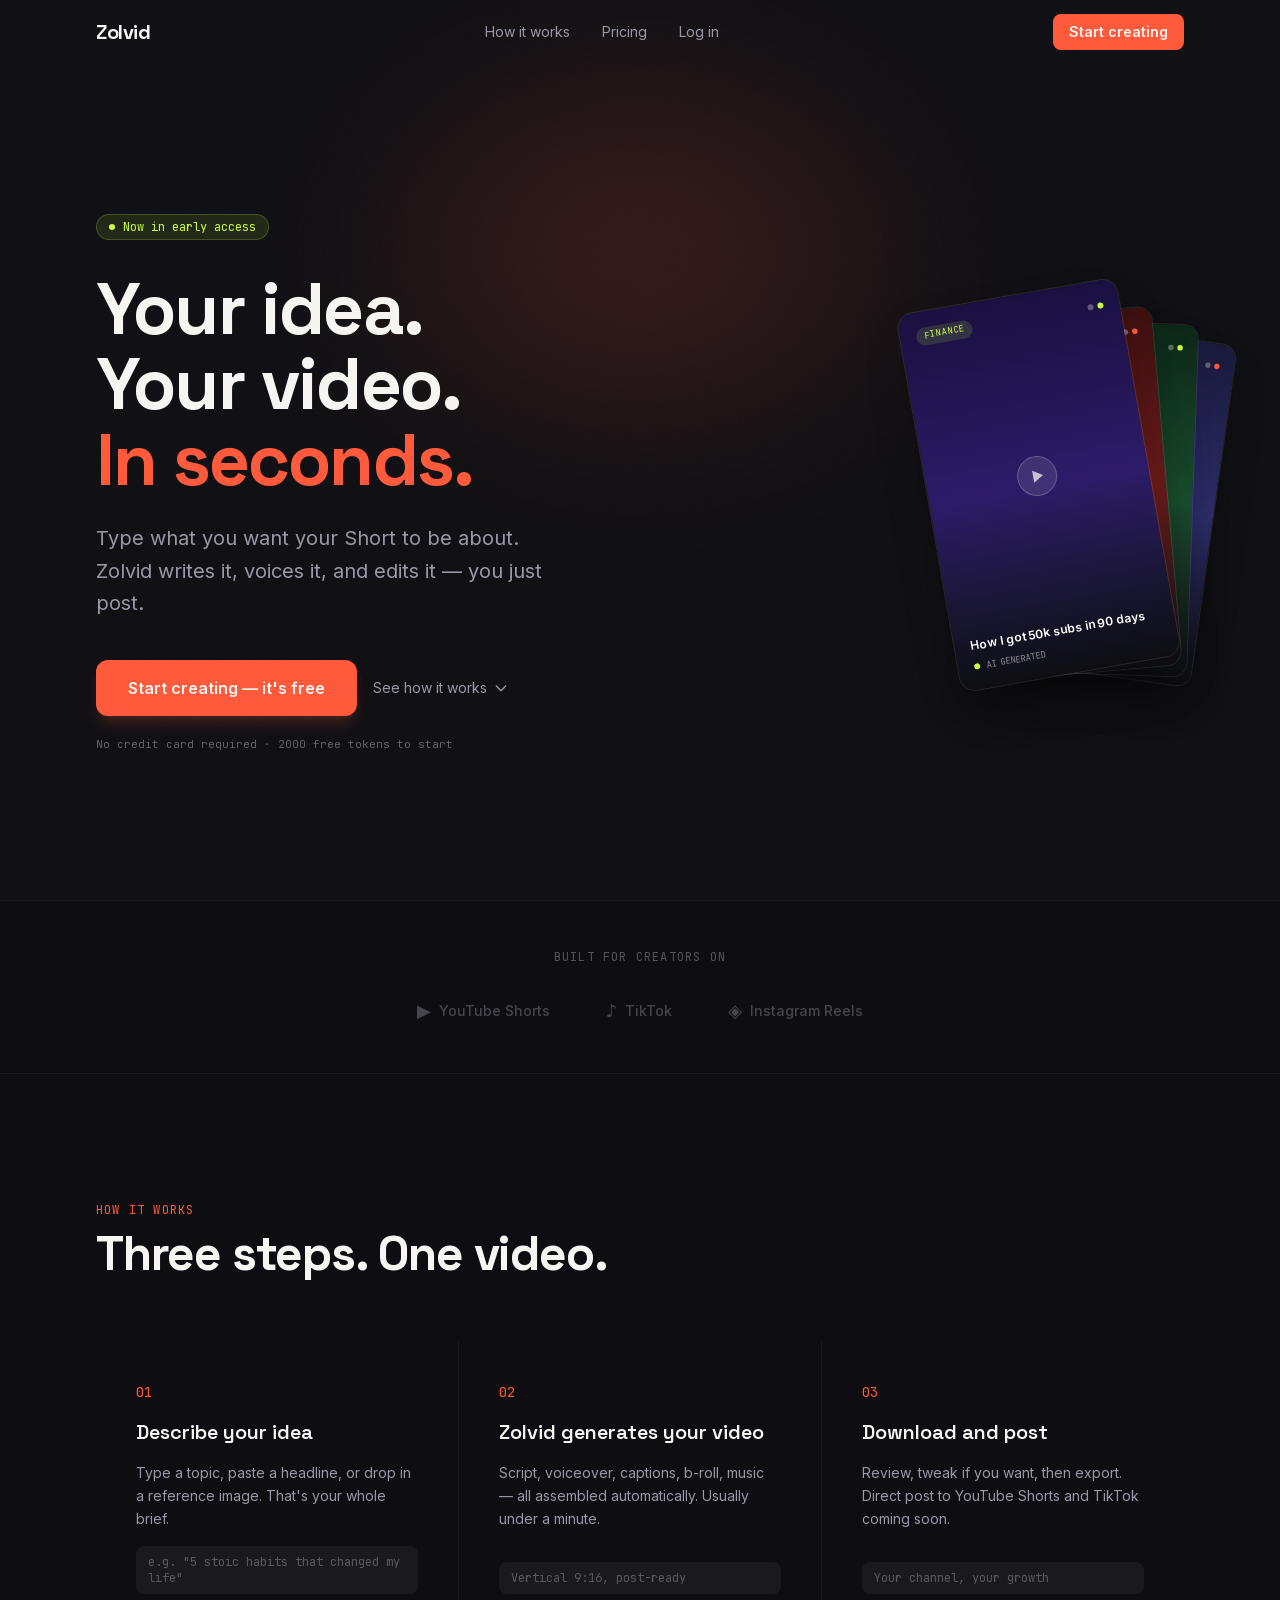
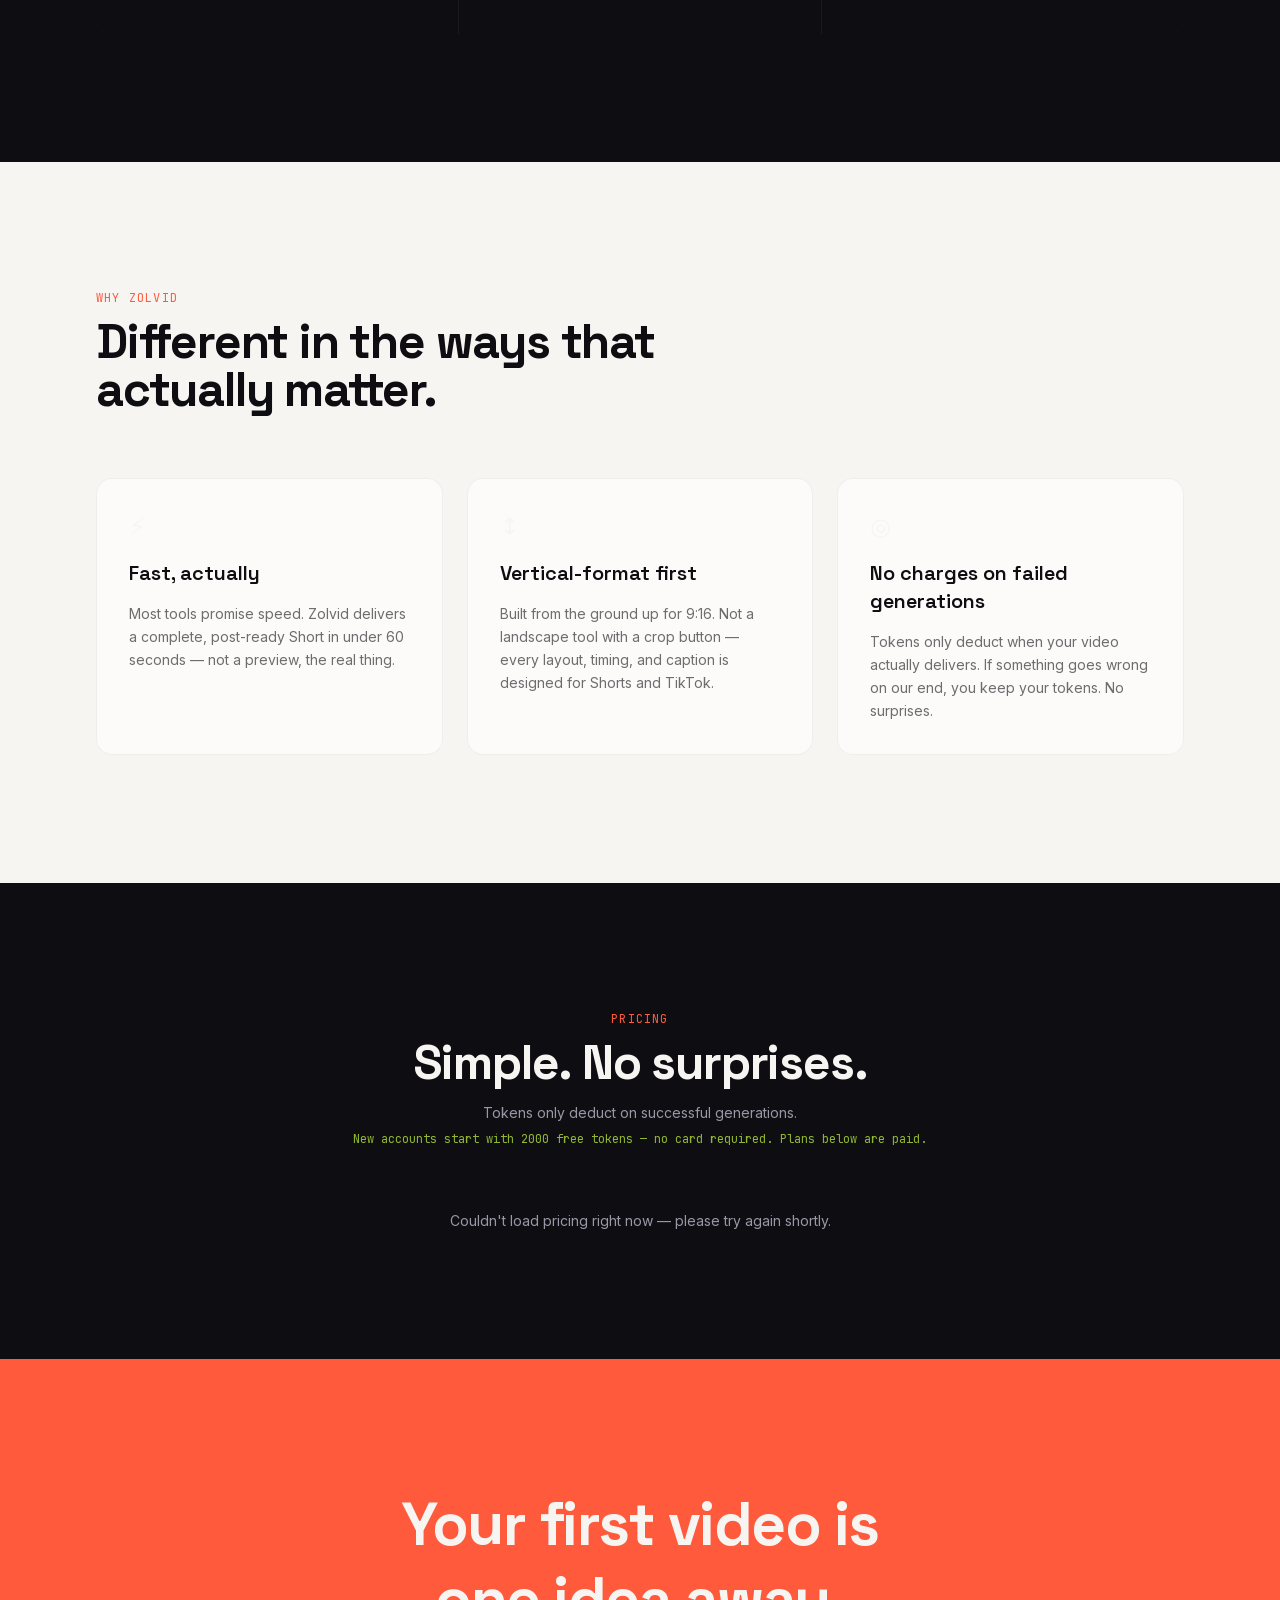
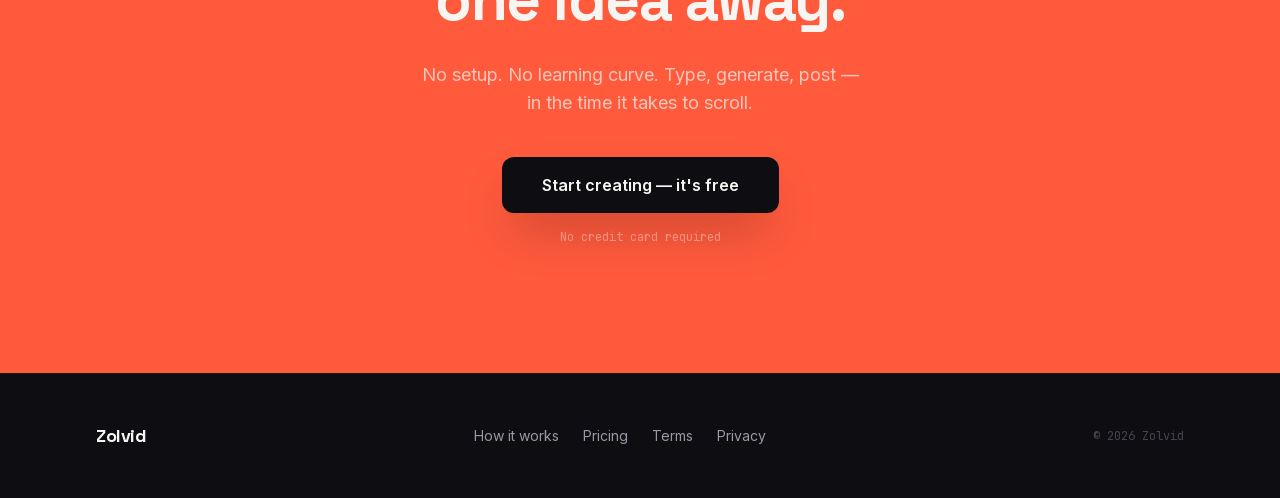
==== commit f1265a72: "bug fix" ====
--- a/index.html
+++ b/index.html
@@ -1 +1 @@
-<!DOCTYPE html><html lang="en" class="inter_7b064e0d-module__MOT0tq__variable space_grotesk_4f9f433b-module__fJfFLG__variable jetbrains_mono_84d6efd-module__5Hl15a__variable"><head><meta charSet="utf-8"/><meta name="viewport" content="width=device-width, initial-scale=1"/><link rel="preload" href="/_next/static/media/0c89a48fa5027cee-s.p.2cyn07wtgehh0.woff2" as="font" crossorigin="" type="font/woff2"/><link rel="preload" href="/_next/static/media/70bc3e132a0a741e-s.p.3t6q91iet4nsy.woff2" as="font" crossorigin="" type="font/woff2"/><link rel="preload" href="/_next/static/media/83afe278b6a6bb3c-s.p.2bn3s6zvc0dyp.woff2" as="font" crossorigin="" type="font/woff2"/><link rel="stylesheet" href="/_next/static/chunks/3ye4ijkf66g-g.css" data-precedence="next"/><link rel="preload" as="script" fetchPriority="low" href="/_next/static/chunks/310vm2bl3xxpt.js"/><script src="/_next/static/chunks/2mmpezlrfmbu5.js" async=""></script><script src="/_next/static/chunks/08ttfj81-47mu.js" async=""></script><script src="/_next/static/chunks/2_ezsfw8cmub8.js" async=""></script><script src="/_next/static/chunks/turbopack-0hkmx8o620ei7.js" async=""></script><script src="/_next/static/chunks/0h2qsuyze9ds1.js" async="" crossorigin=""></script><script src="/_next/static/chunks/264zpk--8jbhl.js" async="" crossorigin=""></script><script src="/_next/static/chunks/3bwnaig-6uu64.js" async="" crossorigin=""></script><title>Zolvid — Type an idea. Get a video.</title><meta name="description" content="Create faceless YouTube Shorts and TikToks in seconds. Type your idea, Zolvid writes, voices, and edits — you just post."/><meta property="og:title" content="Zolvid — Type an idea. Get a video."/><meta property="og:description" content="Create faceless YouTube Shorts and TikToks in seconds. Type your idea, Zolvid writes, voices, and edits — you just post."/><meta property="og:type" content="website"/><meta name="twitter:card" content="summary"/><meta name="twitter:title" content="Zolvid — Type an idea. Get a video."/><meta name="twitter:description" content="Create faceless YouTube Shorts and TikToks in seconds. Type your idea, Zolvid writes, voices, and edits — you just post."/><link rel="icon" href="/favicon.ico?favicon.2vob68tjqpejf.ico" sizes="256x256" type="image/x-icon"/><meta name="next-size-adjust" content=""/><script src="/_next/static/chunks/0cz1d0mv5g_q7.js" noModule=""></script></head><body class="min-h-screen antialiased"><div hidden=""><!--$--><!--/$--></div><nav class="fixed top-0 left-0 right-0 z-50 transition-all duration-300 bg-transparent"><div class="max-w-6xl mx-auto px-5 sm:px-8 flex items-center justify-between h-16"><a class="font-display font-bold text-xl text-paper tracking-tight" href="/">Zolvid</a><div class="hidden sm:flex items-center gap-8 text-sm text-mist"><a href="#how-it-works" class="hover:text-paper transition-colors">How it works</a><a href="#pricing" class="hover:text-paper transition-colors">Pricing</a><a class="hover:text-paper transition-colors" href="/login/">Log in</a></div><a class="bg-signal text-paper text-sm font-semibold px-4 py-2 rounded-lg hover:bg-signal/90 active:scale-95 transition-all" href="/signup/">Start creating</a></div></nav><main><section class="relative min-h-screen flex items-center bg-ink overflow-hidden pt-16"><div class="absolute inset-0 opacity-[0.03] pointer-events-none" style="background-image:url(&quot;data:image/svg+xml,%3Csvg viewBox=&#x27;0 0 256 256&#x27; xmlns=&#x27;http://www.w3.org/2000/svg&#x27;%3E%3Cfilter id=&#x27;n&#x27;%3E%3CfeTurbulence type=&#x27;fractalNoise&#x27; baseFrequency=&#x27;0.9&#x27; numOctaves=&#x27;4&#x27;/%3E%3C/filter%3E%3Crect width=&#x27;100%25&#x27; height=&#x27;100%25&#x27; filter=&#x27;url(%23n)&#x27;/%3E%3C/svg%3E&quot;);background-repeat:repeat;background-size:200px"></div><div class="absolute top-0 left-1/2 -translate-x-1/2 w-[700px] h-[500px] rounded-full opacity-20 pointer-events-none blur-3xl" style="background:radial-gradient(ellipse, #FF5A3C 0%, transparent 70%)"></div><div class="relative max-w-6xl mx-auto px-5 sm:px-8 w-full py-20 sm:py-28"><div class="flex flex-col lg:flex-row items-center gap-16 lg:gap-24"><div class="flex-1 text-center lg:text-left"><div style="opacity:0;transform:translateY(24px)"><div class="inline-flex items-center gap-2 font-mono text-xs text-volt bg-volt/10 border border-volt/20 rounded-full px-3 py-1 mb-8"><span class="w-1.5 h-1.5 rounded-full bg-volt animate-pulse"></span>Now in early access</div></div><div style="opacity:0;transform:translateY(24px)"><h1 class="font-display font-bold text-5xl sm:text-6xl lg:text-7xl text-paper leading-[1.05] tracking-tight">Your idea.<br/>Your video.<br/><span class="text-signal">In seconds.</span></h1></div><div style="opacity:0;transform:translateY(24px)"><p class="mt-6 text-mist text-lg sm:text-xl max-w-md mx-auto lg:mx-0 leading-relaxed">Type what you want your Short to be about. Zolvid writes it, voices it, and edits it — you just post.</p></div><div style="opacity:0;transform:translateY(24px)"><div class="mt-10 flex flex-col sm:flex-row items-center gap-4 justify-center lg:justify-start"><a id="signup" href="#signup" class="w-full sm:w-auto bg-signal text-paper font-semibold text-base px-8 py-4 rounded-xl hover:bg-signal/90 active:scale-95 transition-all text-center shadow-lg shadow-signal/20">Start creating — it&#x27;s free</a><a href="#how-it-works" class="text-mist text-sm hover:text-paper transition-colors flex items-center gap-1.5 group">See how it works<svg class="w-4 h-4 group-hover:translate-y-0.5 transition-transform" fill="none" viewBox="0 0 24 24" stroke="currentColor" stroke-width="2"><path stroke-linecap="round" stroke-linejoin="round" d="M19 9l-7 7-7-7"></path></svg></a></div></div><div style="opacity:0;transform:translateY(24px)"><p class="mt-5 font-mono text-[11px] text-mist/60">No credit card required · 2000 free tokens to start</p></div></div><div class="flex-shrink-0" style="opacity:0;transform:scale(0.92)"><div class="relative w-48 h-80 sm:w-56 sm:h-96 mx-auto select-none" aria-hidden="true"><div class="absolute inset-0 rounded-2xl overflow-hidden border border-white/10 shadow-2xl" style="transform-origin:50% 100% 0"><div class="w-full h-full bg-gradient-to-b from-[#1a1040] via-[#2d1b69] to-[#0E0E12] flex flex-col justify-between p-4"><div class="flex items-center justify-between"><span class="font-mono text-[9px] tracking-widest px-2 py-0.5 rounded-full" style="background-color:#C9FF3E22;color:#C9FF3E">FINANCE</span><div class="flex gap-1"><div class="w-1.5 h-1.5 rounded-full bg-white/30"></div><div class="w-1.5 h-1.5 rounded-full" style="background-color:#C9FF3E"></div></div></div><div class="flex items-center justify-center"><div class="w-10 h-10 rounded-full bg-white/10 border border-white/20 flex items-center justify-center"><div class="w-0 h-0 border-t-[6px] border-t-transparent border-b-[6px] border-b-transparent border-l-[10px] border-l-white/70 ml-0.5"></div></div></div><div><p class="text-white text-xs font-semibold leading-tight line-clamp-2">How I got 50k subs in 90 days</p><div class="flex items-center gap-1.5 mt-2"><div class="w-1.5 h-1.5 rounded-full animate-pulse" style="background-color:#C9FF3E"></div><span class="font-mono text-[9px] text-white/50">AI GENERATED</span></div></div></div></div><div class="absolute inset-0 rounded-2xl overflow-hidden border border-white/10 shadow-2xl" style="transform-origin:50% 100% 0"><div class="w-full h-full bg-gradient-to-b from-[#3d1010] via-[#6b1a1a] to-[#0E0E12] flex flex-col justify-between p-4"><div class="flex items-center justify-between"><span class="font-mono text-[9px] tracking-widest px-2 py-0.5 rounded-full" style="background-color:#FF5A3C22;color:#FF5A3C">HEALTH</span><div class="flex gap-1"><div class="w-1.5 h-1.5 rounded-full bg-white/30"></div><div class="w-1.5 h-1.5 rounded-full" style="background-color:#FF5A3C"></div></div></div><div class="flex items-center justify-center"><div class="w-10 h-10 rounded-full bg-white/10 border border-white/20 flex items-center justify-center"><div class="w-0 h-0 border-t-[6px] border-t-transparent border-b-[6px] border-b-transparent border-l-[10px] border-l-white/70 ml-0.5"></div></div></div><div><p class="text-white text-xs font-semibold leading-tight line-clamp-2">5 foods destroying your focus</p><div class="flex items-center gap-1.5 mt-2"><div class="w-1.5 h-1.5 rounded-full animate-pulse" style="background-color:#FF5A3C"></div><span class="font-mono text-[9px] text-white/50">AI GENERATED</span></div></div></div></div><div class="absolute inset-0 rounded-2xl overflow-hidden border border-white/10 shadow-2xl" style="transform-origin:50% 100% 0"><div class="w-full h-full bg-gradient-to-b from-[#0d2818] via-[#1a4d2e] to-[#0E0E12] flex flex-col justify-between p-4"><div class="flex items-center justify-between"><span class="font-mono text-[9px] tracking-widest px-2 py-0.5 rounded-full" style="background-color:#C9FF3E22;color:#C9FF3E">MONEY</span><div class="flex gap-1"><div class="w-1.5 h-1.5 rounded-full bg-white/30"></div><div class="w-1.5 h-1.5 rounded-full" style="background-color:#C9FF3E"></div></div></div><div class="flex items-center justify-center"><div class="w-10 h-10 rounded-full bg-white/10 border border-white/20 flex items-center justify-center"><div class="w-0 h-0 border-t-[6px] border-t-transparent border-b-[6px] border-b-transparent border-l-[10px] border-l-white/70 ml-0.5"></div></div></div><div><p class="text-white text-xs font-semibold leading-tight line-clamp-2">The truth about passive income</p><div class="flex items-center gap-1.5 mt-2"><div class="w-1.5 h-1.5 rounded-full animate-pulse" style="background-color:#C9FF3E"></div><span class="font-mono text-[9px] text-white/50">AI GENERATED</span></div></div></div></div><div class="absolute inset-0 rounded-2xl overflow-hidden border border-white/10 shadow-2xl" style="transform-origin:50% 100% 0"><div class="w-full h-full bg-gradient-to-b from-[#1a1a3d] via-[#2d2d6b] to-[#0E0E12] flex flex-col justify-between p-4"><div class="flex items-center justify-between"><span class="font-mono text-[9px] tracking-widest px-2 py-0.5 rounded-full" style="background-color:#FF5A3C22;color:#FF5A3C">MINDSET</span><div class="flex gap-1"><div class="w-1.5 h-1.5 rounded-full bg-white/30"></div><div class="w-1.5 h-1.5 rounded-full" style="background-color:#FF5A3C"></div></div></div><div class="flex items-center justify-center"><div class="w-10 h-10 rounded-full bg-white/10 border border-white/20 flex items-center justify-center"><div class="w-0 h-0 border-t-[6px] border-t-transparent border-b-[6px] border-b-transparent border-l-[10px] border-l-white/70 ml-0.5"></div></div></div><div><p class="text-white text-xs font-semibold leading-tight line-clamp-2">Why most people never level up</p><div class="flex items-center gap-1.5 mt-2"><div class="w-1.5 h-1.5 rounded-full animate-pulse" style="background-color:#FF5A3C"></div><span class="font-mono text-[9px] text-white/50">AI GENERATED</span></div></div></div></div></div></div></div></div></section><section class="bg-ink border-y border-white/5 py-12"><div class="max-w-6xl mx-auto px-5 sm:px-8"><p class="text-center font-mono text-xs text-mist/50 tracking-widest uppercase mb-8">Built for creators on</p><div class="flex flex-wrap items-center justify-center gap-8 sm:gap-14"><div class="flex items-center gap-2 text-mist/40"><span class="text-lg">▶</span><span class="text-sm font-medium">YouTube Shorts</span></div><div class="flex items-center gap-2 text-mist/40"><span class="text-lg">♪</span><span class="text-sm font-medium">TikTok</span></div><div class="flex items-center gap-2 text-mist/40"><span class="text-lg">◈</span><span class="text-sm font-medium">Instagram Reels</span></div></div></div></section><section id="how-it-works" class="bg-ink py-24 sm:py-32"><div class="max-w-6xl mx-auto px-5 sm:px-8"><div class="mb-16" style="opacity:0;transform:translateY(20px)"><p class="font-mono text-xs text-signal tracking-widest uppercase mb-3">How it works</p><h2 class="font-display font-bold text-4xl sm:text-5xl text-paper tracking-tight">Three steps. One video.</h2></div><div class="grid sm:grid-cols-3 gap-px bg-white/5 rounded-2xl overflow-hidden"><div class="bg-ink p-8 sm:p-10 flex flex-col gap-4" style="opacity:0;transform:translateY(24px)"><span class="font-mono text-signal text-sm">01</span><h3 class="font-display font-semibold text-xl text-paper">Describe your idea</h3><p class="text-mist text-sm leading-relaxed flex-1">Type a topic, paste a headline, or drop in a reference image. That&#x27;s your whole brief.</p><p class="font-mono text-xs text-mist/50 bg-white/5 rounded-lg px-3 py-2">e.g. &quot;5 stoic habits that changed my life&quot;</p></div><div class="bg-ink p-8 sm:p-10 flex flex-col gap-4" style="opacity:0;transform:translateY(24px)"><span class="font-mono text-signal text-sm">02</span><h3 class="font-display font-semibold text-xl text-paper">Zolvid generates your video</h3><p class="text-mist text-sm leading-relaxed flex-1">Script, voiceover, captions, b-roll, music — all assembled automatically. Usually under a minute.</p><p class="font-mono text-xs text-mist/50 bg-white/5 rounded-lg px-3 py-2">Vertical 9:16, post-ready</p></div><div class="bg-ink p-8 sm:p-10 flex flex-col gap-4" style="opacity:0;transform:translateY(24px)"><span class="font-mono text-signal text-sm">03</span><h3 class="font-display font-semibold text-xl text-paper">Download and post</h3><p class="text-mist text-sm leading-relaxed flex-1">Review, tweak if you want, then export. Direct post to YouTube Shorts and TikTok coming soon.</p><p class="font-mono text-xs text-mist/50 bg-white/5 rounded-lg px-3 py-2">Your channel, your growth</p></div></div></div></section><section class="bg-paper py-24 sm:py-32"><div class="max-w-6xl mx-auto px-5 sm:px-8"><div class="mb-16" style="opacity:0;transform:translateY(20px)"><p class="font-mono text-xs text-signal tracking-widest uppercase mb-3">Why Zolvid</p><h2 class="font-display font-bold text-4xl sm:text-5xl text-ink tracking-tight max-w-xl">Different in the ways that actually matter.</h2></div><div class="grid sm:grid-cols-3 gap-6"><div class="bg-white/60 rounded-2xl p-8 flex flex-col gap-4 border border-ink/5" style="opacity:0;transform:translateY(24px)"><span class="text-2xl">⚡</span><h3 class="font-display font-semibold text-xl text-ink">Fast, actually</h3><p class="text-ink/60 text-sm leading-relaxed">Most tools promise speed. Zolvid delivers a complete, post-ready Short in under 60 seconds — not a preview, the real thing.</p></div><div class="bg-white/60 rounded-2xl p-8 flex flex-col gap-4 border border-ink/5" style="opacity:0;transform:translateY(24px)"><span class="text-2xl">↕</span><h3 class="font-display font-semibold text-xl text-ink">Vertical-format first</h3><p class="text-ink/60 text-sm leading-relaxed">Built from the ground up for 9:16. Not a landscape tool with a crop button — every layout, timing, and caption is designed for Shorts and TikTok.</p></div><div class="bg-white/60 rounded-2xl p-8 flex flex-col gap-4 border border-ink/5" style="opacity:0;transform:translateY(24px)"><span class="text-2xl">◎</span><h3 class="font-display font-semibold text-xl text-ink">No charges on failed generations</h3><p class="text-ink/60 text-sm leading-relaxed">Tokens only deduct when your video actually delivers. If something goes wrong on our end, you keep your tokens. No surprises.</p></div></div></div></section><section id="pricing" class="bg-ink py-24 sm:py-32"><div class="max-w-6xl mx-auto px-5 sm:px-8"><div class="mb-16 text-center" style="opacity:0;transform:translateY(20px)"><p class="font-mono text-xs text-signal tracking-widest uppercase mb-3">Pricing</p><h2 class="font-display font-bold text-4xl sm:text-5xl text-paper tracking-tight">Simple. No surprises.</h2><p class="mt-4 text-mist text-sm">Tokens only deduct on successful generations.</p><p class="mt-2 font-mono text-xs text-volt/70">New accounts start with 2000 free tokens — no card required. Plans below are paid.</p></div><div class="grid sm:grid-cols-3 gap-6"><div class="h-80 rounded-2xl bg-white/[0.03] border border-white/10 animate-pulse"></div><div class="h-80 rounded-2xl bg-white/[0.03] border border-white/10 animate-pulse"></div><div class="h-80 rounded-2xl bg-white/[0.03] border border-white/10 animate-pulse"></div></div></div></section><section class="bg-signal py-24 sm:py-32"><div class="max-w-4xl mx-auto px-5 sm:px-8 text-center"><div style="opacity:0;transform:translateY(24px)"><h2 class="font-display font-bold text-5xl sm:text-6xl text-paper tracking-tight leading-tight">Your first video is<br/>one idea away.</h2><p class="mt-6 text-paper/70 text-lg max-w-md mx-auto">No setup. No learning curve. Type, generate, post — in the time it takes to scroll.</p><a href="#signup" class="mt-10 inline-block bg-ink text-paper font-semibold text-base px-10 py-4 rounded-xl hover:bg-ink/90 active:scale-95 transition-all shadow-2xl">Start creating — it&#x27;s free</a><p class="mt-4 font-mono text-xs text-paper/40">No credit card required</p></div></div></section></main><footer class="bg-ink border-t border-white/5 py-12"><div class="max-w-6xl mx-auto px-5 sm:px-8"><div class="flex flex-col sm:flex-row items-center justify-between gap-6"><a class="font-display font-bold text-lg text-paper tracking-tight" href="/">Zolvid</a><nav class="flex flex-wrap items-center justify-center gap-x-6 gap-y-2"><a href="#how-it-works" class="text-mist text-sm hover:text-paper transition-colors">How it works</a><a href="#pricing" class="text-mist text-sm hover:text-paper transition-colors">Pricing</a><a href="/terms" class="text-mist text-sm hover:text-paper transition-colors">Terms</a><a href="/privacy" class="text-mist text-sm hover:text-paper transition-colors">Privacy</a></nav><p class="font-mono text-xs text-mist/40">© <!-- -->2026<!-- --> Zolvid</p></div></div></footer><!--$--><!--/$--><script src="/_next/static/chunks/310vm2bl3xxpt.js" id="_R_" async=""></script><script>(self.__next_f=self.__next_f||[]).push([0])</script><script>self.__next_f.push([1,"1:\"$Sreact.fragment\"\n2:I[39756,[\"/_next/static/chunks/0h2qsuyze9ds1.js\"],\"default\"]\n3:I[37457,[\"/_next/static/chunks/0h2qsuyze9ds1.js\"],\"default\"]\n4:I[22016,[\"/_next/static/chunks/0h2qsuyze9ds1.js\",\"/_next/static/chunks/264zpk--8jbhl.js\",\"/_next/static/chunks/3bwnaig-6uu64.js\"],\"\"]\n5:I[84834,[\"/_next/static/chunks/0h2qsuyze9ds1.js\",\"/_next/static/chunks/264zpk--8jbhl.js\",\"/_next/static/chunks/3bwnaig-6uu64.js\"],\"default\"]\n6:I[32177,[\"/_next/static/chunks/0h2qsuyze9ds1.js\",\"/_next/static/chunks/264zpk--8jbhl.js\",\"/_next/static/chunks/3bwnaig-6uu64.js\"],\"default\"]\n7:I[15775,[\"/_next/static/chunks/0h2qsuyze9ds1.js\",\"/_next/static/chunks/264zpk--8jbhl.js\",\"/_next/static/chunks/3bwnaig-6uu64.js\"],\"default\"]\n8:I[67115,[\"/_next/static/chunks/0h2qsuyze9ds1.js\",\"/_next/static/chunks/264zpk--8jbhl.js\",\"/_next/static/chunks/3bwnaig-6uu64.js\"],\"default\"]\n9:I[18667,[\"/_next/static/chunks/0h2qsuyze9ds1.js\",\"/_next/static/chunks/264zpk--8jbhl.js\",\"/_next/static/chunks/3bwnaig-6uu64.js\"],\"default\"]\na:I[40123,[\"/_next/static/chunks/0h2qsuyze9ds1.js\",\"/_next/static/chunks/264zpk--8jbhl.js\",\"/_next/static/chunks/3bwnaig-6uu64.js\"],\"default\"]\n10:I[68027,[\"/_next/static/chunks/0h2qsuyze9ds1.js\"],\"default\",1]\n:HL[\"/_next/static/chunks/3ye4ijkf66g-g.css\",\"style\"]\n:HL[\"/_next/static/media/0c89a48fa5027cee-s.p.2cyn07wtgehh0.woff2\",\"font\",{\"crossOrigin\":\"\",\"type\":\"font/woff2\"}]\n:HL[\"/_next/static/media/70bc3e132a0a741e-s.p.3t6q91iet4nsy.woff2\",\"font\",{\"crossOrigin\":\"\",\"type\":\"font/woff2\"}]\n:HL[\"/_next/static/media/83afe278b6a6bb3c-s.p.2bn3s6zvc0dyp.woff2\",\"font\",{\"crossOrigin\":\"\",\"type\":\"font/woff2\"}]\n0:{\"P\":null,\"c\":[\"\",\"\"],\"q\":\"\",\"i\":false,\"f\":[[[\"\",{\"children\":[\"__PAGE__\",{},\"$undefined\",\"$undefined\",4608]},\"$undefined\",\"$undefined\",4624],[[\"$\",\"$1\",\"c\",{\"children\":[[[\"$\",\"link\",\"0\",{\"rel\":\"stylesheet\",\"href\":\"/_next/static/chunks/3ye4ijkf66g-g.css\",\"precedence\":\"next\",\"crossOrigin\":\"$undefined\",\"nonce\":\"$undefined\"}],[\"$\",\"script\",\"script-0\",{\"src\":\"/_next/static/chunks/0h2qsuyze9ds1.js\",\"async\":true,\"nonce\":\"$undefined\"}]],[\"$\",\"html\",null,{\"lang\":\"en\",\"className\":\"inter_7b064e0d-module__MOT0tq__variable space_grotesk_4f9f433b-module__fJfFLG__variable jetbrains_mono_84d6efd-module__5Hl15a__variable\",\"children\":[\"$\",\"body\",null,{\"className\":\"min-h-screen antialiased\",\"children\":[\"$\",\"$L2\",null,{\"parallelRouterKey\":\"children\",\"error\":\"$undefined\",\"errorStyles\":\"$undefined\",\"errorScripts\":\"$undefined\",\"template\":[\"$\",\"$L3\",null,{}],\"templateStyles\":\"$undefined\",\"templateScripts\":\"$undefined\",\"notFound\":[[\"$\",\"div\",null,{\"className\":\"min-h-screen bg-ink flex flex-col items-center justify-center px-5 text-center\",\"children\":[[\"$\",\"div\",null,{\"className\":\"fixed top-0 left-1/2 -translate-x-1/2 w-[500px] h-[400px] rounded-full opacity-10 pointer-events-none blur-3xl\",\"style\":{\"background\":\"radial-gradient(ellipse, #FF5A3C 0%, transparent 70%)\"}}],[\"$\",\"div\",null,{\"className\":\"relative\",\"children\":[[\"$\",\"p\",null,{\"className\":\"font-mono text-xs text-signal tracking-widest uppercase mb-4\",\"children\":\"404\"}],[\"$\",\"h1\",null,{\"className\":\"font-display font-bold text-5xl sm:text-6xl text-paper tracking-tight mb-4\",\"children\":\"Page not found.\"}],[\"$\",\"p\",null,{\"className\":\"text-mist text-lg max-w-sm mx-auto mb-10\",\"children\":\"This page doesn't exist or was moved.\"}],[\"$\",\"div\",null,{\"className\":\"flex flex-col sm:flex-row gap-3 justify-center\",\"children\":[[\"$\",\"$L4\",null,{\"href\":\"/\",\"className\":\"bg-signal text-paper font-semibold text-sm px-6 py-3 rounded-xl hover:bg-signal/90 active:scale-95 transition-all\",\"children\":\"Go home\"}],[\"$\",\"$L4\",null,{\"href\":\"/app\",\"className\":\"bg-white/[0.06] border border-white/10 text-paper font-semibold text-sm px-6 py-3 rounded-xl hover:bg-white/10 active:scale-95 transition-all\",\"children\":\"Go to app\"}]]}]]}]]}],[]],\"forbidden\":\"$undefined\",\"unauthorized\":\"$undefined\"}]}]}]]}],{\"children\":[[\"$\",\"$1\",\"c\",{\"children\":[[[\"$\",\"$L5\",null,{}],[\"$\",\"main\",null,{\"children\":[[\"$\",\"$L6\",null,{}],[\"$\",\"section\",null,{\"className\":\"bg-ink border-y border-white/5 py-12\",\"children\":[\"$\",\"div\",null,{\"className\":\"max-w-6xl mx-auto px-5 sm:px-8\",\"children\":[[\"$\",\"p\",null,{\"className\":\"text-center font-mono text-xs text-mist/50 tracking-widest uppercase mb-8\",\"children\":\"Built for creators on\"}],[\"$\",\"div\",null,{\"className\":\"flex flex-wrap items-center justify-center gap-8 sm:gap-14\",\"children\":[[\"$\",\"div\",\"YouTube Shorts\",{\"className\":\"flex items-center gap-2 text-mist/40\",\"children\":[[\"$\",\"span\",null,{\"className\":\"text-lg\",\"children\":\"▶\"}],[\"$\",\"span\",null,{\"className\":\"text-sm font-medium\",\"children\":\"YouTube Shorts\"}]]}],[\"$\",\"div\",\"TikTok\",{\"className\":\"flex items-center gap-2 text-mist/40\",\"children\":[[\"$\",\"span\",null,{\"className\":\"text-lg\",\"children\":\"♪\"}],[\"$\",\"span\",null,{\"className\":\"text-sm font-medium\",\"children\":\"TikTok\"}]]}],[\"$\",\"div\",\"Instagram Reels\",{\"className\":\"flex items-center gap-2 text-mist/40\",\"children\":[[\"$\",\"span\",null,{\"className\":\"text-lg\",\"children\":\"◈\"}],[\"$\",\"span\",null,{\"className\":\"text-sm font-medium\",\"children\":\"Instagram Reels\"}]]}]]}]]}]}],[\"$\",\"$L7\",null,{}],[\"$\",\"$L8\",null,{}],[\"$\",\"$L9\",null,{}],[\"$\",\"$La\",null,{}]]}],[\"$\",\"footer\",null,{\"className\":\"bg-ink border-t border-white/5 py-12\",\"children\":[\"$\",\"div\",null,{\"className\":\"max-w-6xl mx-auto px-5 sm:px-8\",\"children\":[\"$\",\"div\",null,{\"className\":\"flex flex-col sm:flex-row items-center justify-between gap-6\",\"children\":[[\"$\",\"$L4\",null,{\"href\":\"/\",\"className\":\"font-display font-bold text-lg text-paper tracking-tight\",\"children\":\"Zolvid\"}],[\"$\",\"nav\",null,{\"className\":\"flex flex-wrap items-center justify-center gap-x-6 gap-y-2\",\"children\":[[\"$\",\"a\",\"How it works\",{\"href\":\"#how-it-works\",\"className\":\"text-mist text-sm hover:text-paper transition-colors\",\"children\":\"How it works\"}],[\"$\",\"a\",\"Pricing\",{\"href\":\"#pricing\",\"className\":\"text-mist text-sm hover:text-paper transition-colors\",\"children\":\"Pricing\"}],[\"$\",\"a\",\"Terms\",{\"href\":\"/terms\",\"className\":\"text-mist text-sm hover:text-paper transition-colors\",\"children\":\"Terms\"}],[\"$\",\"a\",\"Privacy\",{\"href\":\"/privacy\",\"className\":\"text-mist text-sm hover:text-paper transition-colors\",\"children\":\"Privacy\"}]]}],\"$Lb\"]}]}]}]],[\"$Lc\",\"$Ld\"],\"$Le\"]}],{},null,false,null]},null,false,null],\"$Lf\",false]],\"m\":\"$undefined\",\"G\":[\"$10\",[\"$L11\"]],\"S\":true,\"h\":null,\"r\":\"$undefined\",\"s\":\"$undefined\",\"a\":\"$undefined\",\"l\":\"$undefined\",\"p\":\"$undefined\",\"d\":\"$undefined\",\"b\":\"VwxBSrfK1nk5YhBytT9D_\"}\n12:I[97367,[\"/_next/static/chunks/0h2qsuyze9ds1.js\"],\"OutletBoundary\"]\n13:\"$Sreact.suspense\"\n15:I[97367,[\"/_next/static/chunks/0h2qsuyze9ds1.js\"],\"ViewportBoundary\"]\n17:I[97367,[\"/_next/static/chunks/0h2qsuyze9ds1.js\"],\"MetadataBoundary\"]\nb:[\"$\",\"p\",null,{\"className\":\"font-mono text-xs text-mist/40\",\"children\":[\"© \",2026,\" Zolvid\"]}]\nc:[\"$\",\"script\",\"script-0\",{\"src\":\"/_next/static/chunks/264zpk--8jbhl.js\",\"async\":true,\"nonce\":\"$undefined\"}]\nd:[\"$\",\"script\",\"script-1\",{\"src\":\"/_next/static/chunks/3bwnaig-6uu64.js\",\"async\":true,\"nonce\":\"$undefined\"}]\ne:[\"$\",\"$L12\",null,{\"children\":[\"$\",\"$13\",null,{\"name\":\"Next.MetadataOutlet\",\"children\":\"$@14\"}]}]\nf:[\"$\",\"$1\",\"h\",{\"children\":[null,[\"$\",\"$L15\",null,{\"children\":\"$L16\"}],[\"$\",\"div\",null,{\"hidden\":true,\"children\":[\"$\",\"$L17\",null,{\"children\":[\"$\",\"$13\",null,{\"name\":\"Next.Metadata\",\"children\":\"$L18\"}]}]}],[\"$\",\"meta\",null,{\"name\":\"next-size-adjust\",\"content\":\"\"}]]}]\n11:[\"$\",\"link\",\"0\",{\"rel\":\"stylesheet\",\"href\":\"/_next/static/chunks/3ye4ijkf66g-g.css\",\"precedence\":\"next\",\"crossOrigin\":\"$undefined\",\"nonce\":\"$undefined\"}]\n16:[[\"$\",\"meta\",\"0\",{\"charSet\":\"utf-8\"}],[\"$\",\"meta\",\"1\",{\"name\":\"viewport\",\"content\":\"width=device-width, initial-scale=1\"}]]\n19:I[27201,[\"/_next/static/chunks/0h2qsuyze9ds1.js\"],\"IconMark\"]\n14:null\n18:[[\"$\",\"title\",\"0\",{\"children\":\"Zolvid — Type an idea. Get a video.\"}],[\"$\",\"meta\",\"1\",{\"name\":\"description\",\"content\":\"Create faceless YouTube Shorts and TikToks in seconds. Type your idea, Zolvid writes, voices, and edits — you just post.\"}],[\"$\",\"meta\",\"2\",{\"property\":\"og:title\",\"content\":\"Zolvid — Type an idea. Get a video.\"}],[\"$\",\"meta\",\"3\",{\"property\":\"og:description\",\"content\":\"Create faceless YouTube Shorts and TikToks in seconds. Type your idea, Zolvid writes, voices, and edits — you just post.\"}],[\"$\",\"meta\",\"4\",{\"property\":\"og:type\",\"content\":\"website\"}],[\"$\",\"meta\",\"5\",{\"name\":\"twitter:card\",\"content\":\"summary\"}],[\"$\",\"meta\",\"6\",{\"name\":\"twitter:title\",\"content\":\"Zolvid — Type an idea. Get a video.\"}],[\"$\",\"meta\",\"7\",{\"name\":\"twitter:description\",\"content\":\"Create faceless YouTube Shorts and TikToks in seconds. Type your idea, Zolvid writes, voices, and edits — you just post.\"}],[\"$\",\"link\",\"8\",{\"rel\":\"icon\",\"href\":\"/favicon.ico?favicon.2vob68tjqpejf.ico\",\"sizes\":\"256x256\",\"type\":\"image/x-icon\"}],[\"$\",\"$L19\",\"9\",{}]]\n"])</script></body></html>+<!DOCTYPE html><html lang="en" class="inter_7b064e0d-module__MOT0tq__variable space_grotesk_4f9f433b-module__fJfFLG__variable jetbrains_mono_84d6efd-module__5Hl15a__variable"><head><meta charSet="utf-8"/><meta name="viewport" content="width=device-width, initial-scale=1"/><link rel="preload" href="/_next/static/media/0c89a48fa5027cee-s.p.2cyn07wtgehh0.woff2" as="font" crossorigin="" type="font/woff2"/><link rel="preload" href="/_next/static/media/70bc3e132a0a741e-s.p.3t6q91iet4nsy.woff2" as="font" crossorigin="" type="font/woff2"/><link rel="preload" href="/_next/static/media/83afe278b6a6bb3c-s.p.2bn3s6zvc0dyp.woff2" as="font" crossorigin="" type="font/woff2"/><link rel="stylesheet" href="/_next/static/chunks/3ye4ijkf66g-g.css" data-precedence="next"/><link rel="preload" as="script" fetchPriority="low" href="/_next/static/chunks/310vm2bl3xxpt.js"/><script src="/_next/static/chunks/2mmpezlrfmbu5.js" async=""></script><script src="/_next/static/chunks/08ttfj81-47mu.js" async=""></script><script src="/_next/static/chunks/2_ezsfw8cmub8.js" async=""></script><script src="/_next/static/chunks/turbopack-0hkmx8o620ei7.js" async=""></script><script src="/_next/static/chunks/0h2qsuyze9ds1.js" async="" crossorigin=""></script><script src="/_next/static/chunks/1arsbr8bomlvk.js" async="" crossorigin=""></script><script src="/_next/static/chunks/3bwnaig-6uu64.js" async="" crossorigin=""></script><title>Zolvid — Type an idea. Get a video.</title><meta name="description" content="Create faceless YouTube Shorts and TikToks in seconds. Type your idea, Zolvid writes, voices, and edits — you just post."/><meta property="og:title" content="Zolvid — Type an idea. Get a video."/><meta property="og:description" content="Create faceless YouTube Shorts and TikToks in seconds. Type your idea, Zolvid writes, voices, and edits — you just post."/><meta property="og:type" content="website"/><meta name="twitter:card" content="summary"/><meta name="twitter:title" content="Zolvid — Type an idea. Get a video."/><meta name="twitter:description" content="Create faceless YouTube Shorts and TikToks in seconds. Type your idea, Zolvid writes, voices, and edits — you just post."/><link rel="icon" href="/favicon.ico?favicon.2vob68tjqpejf.ico" sizes="256x256" type="image/x-icon"/><meta name="next-size-adjust" content=""/><script src="/_next/static/chunks/0cz1d0mv5g_q7.js" noModule=""></script></head><body class="min-h-screen antialiased"><div hidden=""><!--$--><!--/$--></div><nav class="fixed top-0 left-0 right-0 z-50 transition-all duration-300 bg-transparent"><div class="max-w-6xl mx-auto px-5 sm:px-8 flex items-center justify-between h-16"><a class="font-display font-bold text-xl text-paper tracking-tight" href="/">Zolvid</a><div class="hidden sm:flex items-center gap-8 text-sm text-mist"><a href="#how-it-works" class="hover:text-paper transition-colors">How it works</a><a href="#pricing" class="hover:text-paper transition-colors">Pricing</a><a class="hover:text-paper transition-colors" href="/login/">Log in</a></div><a class="bg-signal text-paper text-sm font-semibold px-4 py-2 rounded-lg hover:bg-signal/90 active:scale-95 transition-all" href="/signup/">Start creating</a></div></nav><main><section class="relative min-h-screen flex items-center bg-ink overflow-hidden pt-16"><div class="absolute inset-0 opacity-[0.03] pointer-events-none" style="background-image:url(&quot;data:image/svg+xml,%3Csvg viewBox=&#x27;0 0 256 256&#x27; xmlns=&#x27;http://www.w3.org/2000/svg&#x27;%3E%3Cfilter id=&#x27;n&#x27;%3E%3CfeTurbulence type=&#x27;fractalNoise&#x27; baseFrequency=&#x27;0.9&#x27; numOctaves=&#x27;4&#x27;/%3E%3C/filter%3E%3Crect width=&#x27;100%25&#x27; height=&#x27;100%25&#x27; filter=&#x27;url(%23n)&#x27;/%3E%3C/svg%3E&quot;);background-repeat:repeat;background-size:200px"></div><div class="absolute top-0 left-1/2 -translate-x-1/2 w-[700px] h-[500px] rounded-full opacity-20 pointer-events-none blur-3xl" style="background:radial-gradient(ellipse, #FF5A3C 0%, transparent 70%)"></div><div class="relative max-w-6xl mx-auto px-5 sm:px-8 w-full py-20 sm:py-28"><div class="flex flex-col lg:flex-row items-center gap-16 lg:gap-24"><div class="flex-1 text-center lg:text-left"><div style="opacity:0;transform:translateY(24px)"><div class="inline-flex items-center gap-2 font-mono text-xs text-volt bg-volt/10 border border-volt/20 rounded-full px-3 py-1 mb-8"><span class="w-1.5 h-1.5 rounded-full bg-volt animate-pulse"></span>Now in early access</div></div><div style="opacity:0;transform:translateY(24px)"><h1 class="font-display font-bold text-5xl sm:text-6xl lg:text-7xl text-paper leading-[1.05] tracking-tight">Your idea.<br/>Your video.<br/><span class="text-signal">In seconds.</span></h1></div><div style="opacity:0;transform:translateY(24px)"><p class="mt-6 text-mist text-lg sm:text-xl max-w-md mx-auto lg:mx-0 leading-relaxed">Type what you want your Short to be about. Zolvid writes it, voices it, and edits it — you just post.</p></div><div style="opacity:0;transform:translateY(24px)"><div class="mt-10 flex flex-col sm:flex-row items-center gap-4 justify-center lg:justify-start"><a href="/signup" class="w-full sm:w-auto bg-signal text-paper font-semibold text-base px-8 py-4 rounded-xl hover:bg-signal/90 active:scale-95 transition-all text-center shadow-lg shadow-signal/20">Start creating — it&#x27;s free</a><a href="#how-it-works" class="text-mist text-sm hover:text-paper transition-colors flex items-center gap-1.5 group">See how it works<svg class="w-4 h-4 group-hover:translate-y-0.5 transition-transform" fill="none" viewBox="0 0 24 24" stroke="currentColor" stroke-width="2"><path stroke-linecap="round" stroke-linejoin="round" d="M19 9l-7 7-7-7"></path></svg></a></div></div><div style="opacity:0;transform:translateY(24px)"><p class="mt-5 font-mono text-[11px] text-mist/60">No credit card required · 2000 free tokens to start</p></div></div><div class="flex-shrink-0" style="opacity:0;transform:scale(0.92)"><div class="relative w-48 h-80 sm:w-56 sm:h-96 mx-auto select-none" aria-hidden="true"><div class="absolute inset-0 rounded-2xl overflow-hidden border border-white/10 shadow-2xl" style="transform-origin:50% 100% 0"><div class="w-full h-full bg-gradient-to-b from-[#1a1040] via-[#2d1b69] to-[#0E0E12] flex flex-col justify-between p-4"><div class="flex items-center justify-between"><span class="font-mono text-[9px] tracking-widest px-2 py-0.5 rounded-full" style="background-color:#C9FF3E22;color:#C9FF3E">FINANCE</span><div class="flex gap-1"><div class="w-1.5 h-1.5 rounded-full bg-white/30"></div><div class="w-1.5 h-1.5 rounded-full" style="background-color:#C9FF3E"></div></div></div><div class="flex items-center justify-center"><div class="w-10 h-10 rounded-full bg-white/10 border border-white/20 flex items-center justify-center"><div class="w-0 h-0 border-t-[6px] border-t-transparent border-b-[6px] border-b-transparent border-l-[10px] border-l-white/70 ml-0.5"></div></div></div><div><p class="text-white text-xs font-semibold leading-tight line-clamp-2">How I got 50k subs in 90 days</p><div class="flex items-center gap-1.5 mt-2"><div class="w-1.5 h-1.5 rounded-full animate-pulse" style="background-color:#C9FF3E"></div><span class="font-mono text-[9px] text-white/50">AI GENERATED</span></div></div></div></div><div class="absolute inset-0 rounded-2xl overflow-hidden border border-white/10 shadow-2xl" style="transform-origin:50% 100% 0"><div class="w-full h-full bg-gradient-to-b from-[#3d1010] via-[#6b1a1a] to-[#0E0E12] flex flex-col justify-between p-4"><div class="flex items-center justify-between"><span class="font-mono text-[9px] tracking-widest px-2 py-0.5 rounded-full" style="background-color:#FF5A3C22;color:#FF5A3C">HEALTH</span><div class="flex gap-1"><div class="w-1.5 h-1.5 rounded-full bg-white/30"></div><div class="w-1.5 h-1.5 rounded-full" style="background-color:#FF5A3C"></div></div></div><div class="flex items-center justify-center"><div class="w-10 h-10 rounded-full bg-white/10 border border-white/20 flex items-center justify-center"><div class="w-0 h-0 border-t-[6px] border-t-transparent border-b-[6px] border-b-transparent border-l-[10px] border-l-white/70 ml-0.5"></div></div></div><div><p class="text-white text-xs font-semibold leading-tight line-clamp-2">5 foods destroying your focus</p><div class="flex items-center gap-1.5 mt-2"><div class="w-1.5 h-1.5 rounded-full animate-pulse" style="background-color:#FF5A3C"></div><span class="font-mono text-[9px] text-white/50">AI GENERATED</span></div></div></div></div><div class="absolute inset-0 rounded-2xl overflow-hidden border border-white/10 shadow-2xl" style="transform-origin:50% 100% 0"><div class="w-full h-full bg-gradient-to-b from-[#0d2818] via-[#1a4d2e] to-[#0E0E12] flex flex-col justify-between p-4"><div class="flex items-center justify-between"><span class="font-mono text-[9px] tracking-widest px-2 py-0.5 rounded-full" style="background-color:#C9FF3E22;color:#C9FF3E">MONEY</span><div class="flex gap-1"><div class="w-1.5 h-1.5 rounded-full bg-white/30"></div><div class="w-1.5 h-1.5 rounded-full" style="background-color:#C9FF3E"></div></div></div><div class="flex items-center justify-center"><div class="w-10 h-10 rounded-full bg-white/10 border border-white/20 flex items-center justify-center"><div class="w-0 h-0 border-t-[6px] border-t-transparent border-b-[6px] border-b-transparent border-l-[10px] border-l-white/70 ml-0.5"></div></div></div><div><p class="text-white text-xs font-semibold leading-tight line-clamp-2">The truth about passive income</p><div class="flex items-center gap-1.5 mt-2"><div class="w-1.5 h-1.5 rounded-full animate-pulse" style="background-color:#C9FF3E"></div><span class="font-mono text-[9px] text-white/50">AI GENERATED</span></div></div></div></div><div class="absolute inset-0 rounded-2xl overflow-hidden border border-white/10 shadow-2xl" style="transform-origin:50% 100% 0"><div class="w-full h-full bg-gradient-to-b from-[#1a1a3d] via-[#2d2d6b] to-[#0E0E12] flex flex-col justify-between p-4"><div class="flex items-center justify-between"><span class="font-mono text-[9px] tracking-widest px-2 py-0.5 rounded-full" style="background-color:#FF5A3C22;color:#FF5A3C">MINDSET</span><div class="flex gap-1"><div class="w-1.5 h-1.5 rounded-full bg-white/30"></div><div class="w-1.5 h-1.5 rounded-full" style="background-color:#FF5A3C"></div></div></div><div class="flex items-center justify-center"><div class="w-10 h-10 rounded-full bg-white/10 border border-white/20 flex items-center justify-center"><div class="w-0 h-0 border-t-[6px] border-t-transparent border-b-[6px] border-b-transparent border-l-[10px] border-l-white/70 ml-0.5"></div></div></div><div><p class="text-white text-xs font-semibold leading-tight line-clamp-2">Why most people never level up</p><div class="flex items-center gap-1.5 mt-2"><div class="w-1.5 h-1.5 rounded-full animate-pulse" style="background-color:#FF5A3C"></div><span class="font-mono text-[9px] text-white/50">AI GENERATED</span></div></div></div></div></div></div></div></div></section><section class="bg-ink border-y border-white/5 py-12"><div class="max-w-6xl mx-auto px-5 sm:px-8"><p class="text-center font-mono text-xs text-mist/50 tracking-widest uppercase mb-8">Built for creators on</p><div class="flex flex-wrap items-center justify-center gap-8 sm:gap-14"><div class="flex items-center gap-2 text-mist/40"><span class="text-lg">▶</span><span class="text-sm font-medium">YouTube Shorts</span></div><div class="flex items-center gap-2 text-mist/40"><span class="text-lg">♪</span><span class="text-sm font-medium">TikTok</span></div><div class="flex items-center gap-2 text-mist/40"><span class="text-lg">◈</span><span class="text-sm font-medium">Instagram Reels</span></div></div></div></section><section id="how-it-works" class="bg-ink py-24 sm:py-32"><div class="max-w-6xl mx-auto px-5 sm:px-8"><div class="mb-16" style="opacity:0;transform:translateY(20px)"><p class="font-mono text-xs text-signal tracking-widest uppercase mb-3">How it works</p><h2 class="font-display font-bold text-4xl sm:text-5xl text-paper tracking-tight">Three steps. One video.</h2></div><div class="grid sm:grid-cols-3 gap-px bg-white/5 rounded-2xl overflow-hidden"><div class="bg-ink p-8 sm:p-10 flex flex-col gap-4" style="opacity:0;transform:translateY(24px)"><span class="font-mono text-signal text-sm">01</span><h3 class="font-display font-semibold text-xl text-paper">Describe your idea</h3><p class="text-mist text-sm leading-relaxed flex-1">Type a topic, paste a headline, or drop in a reference image. That&#x27;s your whole brief.</p><p class="font-mono text-xs text-mist/50 bg-white/5 rounded-lg px-3 py-2">e.g. &quot;5 stoic habits that changed my life&quot;</p></div><div class="bg-ink p-8 sm:p-10 flex flex-col gap-4" style="opacity:0;transform:translateY(24px)"><span class="font-mono text-signal text-sm">02</span><h3 class="font-display font-semibold text-xl text-paper">Zolvid generates your video</h3><p class="text-mist text-sm leading-relaxed flex-1">Script, voiceover, captions, b-roll, music — all assembled automatically. Usually under a minute.</p><p class="font-mono text-xs text-mist/50 bg-white/5 rounded-lg px-3 py-2">Vertical 9:16, post-ready</p></div><div class="bg-ink p-8 sm:p-10 flex flex-col gap-4" style="opacity:0;transform:translateY(24px)"><span class="font-mono text-signal text-sm">03</span><h3 class="font-display font-semibold text-xl text-paper">Download and post</h3><p class="text-mist text-sm leading-relaxed flex-1">Review, tweak if you want, then export. Direct post to YouTube Shorts and TikTok coming soon.</p><p class="font-mono text-xs text-mist/50 bg-white/5 rounded-lg px-3 py-2">Your channel, your growth</p></div></div></div></section><section class="bg-paper py-24 sm:py-32"><div class="max-w-6xl mx-auto px-5 sm:px-8"><div class="mb-16" style="opacity:0;transform:translateY(20px)"><p class="font-mono text-xs text-signal tracking-widest uppercase mb-3">Why Zolvid</p><h2 class="font-display font-bold text-4xl sm:text-5xl text-ink tracking-tight max-w-xl">Different in the ways that actually matter.</h2></div><div class="grid sm:grid-cols-3 gap-6"><div class="bg-white/60 rounded-2xl p-8 flex flex-col gap-4 border border-ink/5" style="opacity:0;transform:translateY(24px)"><span class="text-2xl">⚡</span><h3 class="font-display font-semibold text-xl text-ink">Fast, actually</h3><p class="text-ink/60 text-sm leading-relaxed">Most tools promise speed. Zolvid delivers a complete, post-ready Short in under 60 seconds — not a preview, the real thing.</p></div><div class="bg-white/60 rounded-2xl p-8 flex flex-col gap-4 border border-ink/5" style="opacity:0;transform:translateY(24px)"><span class="text-2xl">↕</span><h3 class="font-display font-semibold text-xl text-ink">Vertical-format first</h3><p class="text-ink/60 text-sm leading-relaxed">Built from the ground up for 9:16. Not a landscape tool with a crop button — every layout, timing, and caption is designed for Shorts and TikTok.</p></div><div class="bg-white/60 rounded-2xl p-8 flex flex-col gap-4 border border-ink/5" style="opacity:0;transform:translateY(24px)"><span class="text-2xl">◎</span><h3 class="font-display font-semibold text-xl text-ink">No charges on failed generations</h3><p class="text-ink/60 text-sm leading-relaxed">Tokens only deduct when your video actually delivers. If something goes wrong on our end, you keep your tokens. No surprises.</p></div></div></div></section><section id="pricing" class="bg-ink py-24 sm:py-32"><div class="max-w-6xl mx-auto px-5 sm:px-8"><div class="mb-16 text-center" style="opacity:0;transform:translateY(20px)"><p class="font-mono text-xs text-signal tracking-widest uppercase mb-3">Pricing</p><h2 class="font-display font-bold text-4xl sm:text-5xl text-paper tracking-tight">Simple. No surprises.</h2><p class="mt-4 text-mist text-sm">Tokens only deduct on successful generations.</p><p class="mt-2 font-mono text-xs text-volt/70">New accounts start with 2000 free tokens — no card required. Plans below are paid.</p></div><div class="grid sm:grid-cols-3 gap-6"><div class="h-80 rounded-2xl bg-white/[0.03] border border-white/10 animate-pulse"></div><div class="h-80 rounded-2xl bg-white/[0.03] border border-white/10 animate-pulse"></div><div class="h-80 rounded-2xl bg-white/[0.03] border border-white/10 animate-pulse"></div></div></div></section><section class="bg-signal py-24 sm:py-32"><div class="max-w-4xl mx-auto px-5 sm:px-8 text-center"><div style="opacity:0;transform:translateY(24px)"><h2 class="font-display font-bold text-5xl sm:text-6xl text-paper tracking-tight leading-tight">Your first video is<br/>one idea away.</h2><p class="mt-6 text-paper/70 text-lg max-w-md mx-auto">No setup. No learning curve. Type, generate, post — in the time it takes to scroll.</p><a href="/signup" class="mt-10 inline-block bg-ink text-paper font-semibold text-base px-10 py-4 rounded-xl hover:bg-ink/90 active:scale-95 transition-all shadow-2xl">Start creating — it&#x27;s free</a><p class="mt-4 font-mono text-xs text-paper/40">No credit card required</p></div></div></section></main><footer class="bg-ink border-t border-white/5 py-12"><div class="max-w-6xl mx-auto px-5 sm:px-8"><div class="flex flex-col sm:flex-row items-center justify-between gap-6"><a class="font-display font-bold text-lg text-paper tracking-tight" href="/">Zolvid</a><nav class="flex flex-wrap items-center justify-center gap-x-6 gap-y-2"><a href="#how-it-works" class="text-mist text-sm hover:text-paper transition-colors">How it works</a><a href="#pricing" class="text-mist text-sm hover:text-paper transition-colors">Pricing</a><a href="/terms" class="text-mist text-sm hover:text-paper transition-colors">Terms</a><a href="/privacy" class="text-mist text-sm hover:text-paper transition-colors">Privacy</a></nav><p class="font-mono text-xs text-mist/40">© <!-- -->2026<!-- --> Zolvid</p></div></div></footer><!--$--><!--/$--><script src="/_next/static/chunks/310vm2bl3xxpt.js" id="_R_" async=""></script><script>(self.__next_f=self.__next_f||[]).push([0])</script><script>self.__next_f.push([1,"1:\"$Sreact.fragment\"\n2:I[39756,[\"/_next/static/chunks/0h2qsuyze9ds1.js\"],\"default\"]\n3:I[37457,[\"/_next/static/chunks/0h2qsuyze9ds1.js\"],\"default\"]\n4:I[22016,[\"/_next/static/chunks/0h2qsuyze9ds1.js\",\"/_next/static/chunks/1arsbr8bomlvk.js\",\"/_next/static/chunks/3bwnaig-6uu64.js\"],\"\"]\n5:I[84834,[\"/_next/static/chunks/0h2qsuyze9ds1.js\",\"/_next/static/chunks/1arsbr8bomlvk.js\",\"/_next/static/chunks/3bwnaig-6uu64.js\"],\"default\"]\n6:I[32177,[\"/_next/static/chunks/0h2qsuyze9ds1.js\",\"/_next/static/chunks/1arsbr8bomlvk.js\",\"/_next/static/chunks/3bwnaig-6uu64.js\"],\"default\"]\n7:I[15775,[\"/_next/static/chunks/0h2qsuyze9ds1.js\",\"/_next/static/chunks/1arsbr8bomlvk.js\",\"/_next/static/chunks/3bwnaig-6uu64.js\"],\"default\"]\n8:I[67115,[\"/_next/static/chunks/0h2qsuyze9ds1.js\",\"/_next/static/chunks/1arsbr8bomlvk.js\",\"/_next/static/chunks/3bwnaig-6uu64.js\"],\"default\"]\n9:I[18667,[\"/_next/static/chunks/0h2qsuyze9ds1.js\",\"/_next/static/chunks/1arsbr8bomlvk.js\",\"/_next/static/chunks/3bwnaig-6uu64.js\"],\"default\"]\na:I[40123,[\"/_next/static/chunks/0h2qsuyze9ds1.js\",\"/_next/static/chunks/1arsbr8bomlvk.js\",\"/_next/static/chunks/3bwnaig-6uu64.js\"],\"default\"]\n10:I[68027,[\"/_next/static/chunks/0h2qsuyze9ds1.js\"],\"default\",1]\n:HL[\"/_next/static/chunks/3ye4ijkf66g-g.css\",\"style\"]\n:HL[\"/_next/static/media/0c89a48fa5027cee-s.p.2cyn07wtgehh0.woff2\",\"font\",{\"crossOrigin\":\"\",\"type\":\"font/woff2\"}]\n:HL[\"/_next/static/media/70bc3e132a0a741e-s.p.3t6q91iet4nsy.woff2\",\"font\",{\"crossOrigin\":\"\",\"type\":\"font/woff2\"}]\n:HL[\"/_next/static/media/83afe278b6a6bb3c-s.p.2bn3s6zvc0dyp.woff2\",\"font\",{\"crossOrigin\":\"\",\"type\":\"font/woff2\"}]\n0:{\"P\":null,\"c\":[\"\",\"\"],\"q\":\"\",\"i\":false,\"f\":[[[\"\",{\"children\":[\"__PAGE__\",{},\"$undefined\",\"$undefined\",4608]},\"$undefined\",\"$undefined\",4624],[[\"$\",\"$1\",\"c\",{\"children\":[[[\"$\",\"link\",\"0\",{\"rel\":\"stylesheet\",\"href\":\"/_next/static/chunks/3ye4ijkf66g-g.css\",\"precedence\":\"next\",\"crossOrigin\":\"$undefined\",\"nonce\":\"$undefined\"}],[\"$\",\"script\",\"script-0\",{\"src\":\"/_next/static/chunks/0h2qsuyze9ds1.js\",\"async\":true,\"nonce\":\"$undefined\"}]],[\"$\",\"html\",null,{\"lang\":\"en\",\"className\":\"inter_7b064e0d-module__MOT0tq__variable space_grotesk_4f9f433b-module__fJfFLG__variable jetbrains_mono_84d6efd-module__5Hl15a__variable\",\"children\":[\"$\",\"body\",null,{\"className\":\"min-h-screen antialiased\",\"children\":[\"$\",\"$L2\",null,{\"parallelRouterKey\":\"children\",\"error\":\"$undefined\",\"errorStyles\":\"$undefined\",\"errorScripts\":\"$undefined\",\"template\":[\"$\",\"$L3\",null,{}],\"templateStyles\":\"$undefined\",\"templateScripts\":\"$undefined\",\"notFound\":[[\"$\",\"div\",null,{\"className\":\"min-h-screen bg-ink flex flex-col items-center justify-center px-5 text-center\",\"children\":[[\"$\",\"div\",null,{\"className\":\"fixed top-0 left-1/2 -translate-x-1/2 w-[500px] h-[400px] rounded-full opacity-10 pointer-events-none blur-3xl\",\"style\":{\"background\":\"radial-gradient(ellipse, #FF5A3C 0%, transparent 70%)\"}}],[\"$\",\"div\",null,{\"className\":\"relative\",\"children\":[[\"$\",\"p\",null,{\"className\":\"font-mono text-xs text-signal tracking-widest uppercase mb-4\",\"children\":\"404\"}],[\"$\",\"h1\",null,{\"className\":\"font-display font-bold text-5xl sm:text-6xl text-paper tracking-tight mb-4\",\"children\":\"Page not found.\"}],[\"$\",\"p\",null,{\"className\":\"text-mist text-lg max-w-sm mx-auto mb-10\",\"children\":\"This page doesn't exist or was moved.\"}],[\"$\",\"div\",null,{\"className\":\"flex flex-col sm:flex-row gap-3 justify-center\",\"children\":[[\"$\",\"$L4\",null,{\"href\":\"/\",\"className\":\"bg-signal text-paper font-semibold text-sm px-6 py-3 rounded-xl hover:bg-signal/90 active:scale-95 transition-all\",\"children\":\"Go home\"}],[\"$\",\"$L4\",null,{\"href\":\"/app\",\"className\":\"bg-white/[0.06] border border-white/10 text-paper font-semibold text-sm px-6 py-3 rounded-xl hover:bg-white/10 active:scale-95 transition-all\",\"children\":\"Go to app\"}]]}]]}]]}],[]],\"forbidden\":\"$undefined\",\"unauthorized\":\"$undefined\"}]}]}]]}],{\"children\":[[\"$\",\"$1\",\"c\",{\"children\":[[[\"$\",\"$L5\",null,{}],[\"$\",\"main\",null,{\"children\":[[\"$\",\"$L6\",null,{}],[\"$\",\"section\",null,{\"className\":\"bg-ink border-y border-white/5 py-12\",\"children\":[\"$\",\"div\",null,{\"className\":\"max-w-6xl mx-auto px-5 sm:px-8\",\"children\":[[\"$\",\"p\",null,{\"className\":\"text-center font-mono text-xs text-mist/50 tracking-widest uppercase mb-8\",\"children\":\"Built for creators on\"}],[\"$\",\"div\",null,{\"className\":\"flex flex-wrap items-center justify-center gap-8 sm:gap-14\",\"children\":[[\"$\",\"div\",\"YouTube Shorts\",{\"className\":\"flex items-center gap-2 text-mist/40\",\"children\":[[\"$\",\"span\",null,{\"className\":\"text-lg\",\"children\":\"▶\"}],[\"$\",\"span\",null,{\"className\":\"text-sm font-medium\",\"children\":\"YouTube Shorts\"}]]}],[\"$\",\"div\",\"TikTok\",{\"className\":\"flex items-center gap-2 text-mist/40\",\"children\":[[\"$\",\"span\",null,{\"className\":\"text-lg\",\"children\":\"♪\"}],[\"$\",\"span\",null,{\"className\":\"text-sm font-medium\",\"children\":\"TikTok\"}]]}],[\"$\",\"div\",\"Instagram Reels\",{\"className\":\"flex items-center gap-2 text-mist/40\",\"children\":[[\"$\",\"span\",null,{\"className\":\"text-lg\",\"children\":\"◈\"}],[\"$\",\"span\",null,{\"className\":\"text-sm font-medium\",\"children\":\"Instagram Reels\"}]]}]]}]]}]}],[\"$\",\"$L7\",null,{}],[\"$\",\"$L8\",null,{}],[\"$\",\"$L9\",null,{}],[\"$\",\"$La\",null,{}]]}],[\"$\",\"footer\",null,{\"className\":\"bg-ink border-t border-white/5 py-12\",\"children\":[\"$\",\"div\",null,{\"className\":\"max-w-6xl mx-auto px-5 sm:px-8\",\"children\":[\"$\",\"div\",null,{\"className\":\"flex flex-col sm:flex-row items-center justify-between gap-6\",\"children\":[[\"$\",\"$L4\",null,{\"href\":\"/\",\"className\":\"font-display font-bold text-lg text-paper tracking-tight\",\"children\":\"Zolvid\"}],[\"$\",\"nav\",null,{\"className\":\"flex flex-wrap items-center justify-center gap-x-6 gap-y-2\",\"children\":[[\"$\",\"a\",\"How it works\",{\"href\":\"#how-it-works\",\"className\":\"text-mist text-sm hover:text-paper transition-colors\",\"children\":\"How it works\"}],[\"$\",\"a\",\"Pricing\",{\"href\":\"#pricing\",\"className\":\"text-mist text-sm hover:text-paper transition-colors\",\"children\":\"Pricing\"}],[\"$\",\"a\",\"Terms\",{\"href\":\"/terms\",\"className\":\"text-mist text-sm hover:text-paper transition-colors\",\"children\":\"Terms\"}],[\"$\",\"a\",\"Privacy\",{\"href\":\"/privacy\",\"className\":\"text-mist text-sm hover:text-paper transition-colors\",\"children\":\"Privacy\"}]]}],\"$Lb\"]}]}]}]],[\"$Lc\",\"$Ld\"],\"$Le\"]}],{},null,false,null]},null,false,null],\"$Lf\",false]],\"m\":\"$undefined\",\"G\":[\"$10\",[\"$L11\"]],\"S\":true,\"h\":null,\"r\":\"$undefined\",\"s\":\"$undefined\",\"a\":\"$undefined\",\"l\":\"$undefined\",\"p\":\"$undefined\",\"d\":\"$undefined\",\"b\":\"Oln_lwlzyH1xW_dl2ohWS\"}\n12:I[97367,[\"/_next/static/chunks/0h2qsuyze9ds1.js\"],\"OutletBoundary\"]\n13:\"$Sreact.suspense\"\n15:I[97367,[\"/_next/static/chunks/0h2qsuyze9ds1.js\"],\"ViewportBoundary\"]\n17:I[97367,[\"/_next/static/chunks/0h2qsuyze9ds1.js\"],\"MetadataBoundary\"]\nb:[\"$\",\"p\",null,{\"className\":\"font-mono text-xs text-mist/40\",\"children\":[\"© \",2026,\" Zolvid\"]}]\nc:[\"$\",\"script\",\"script-0\",{\"src\":\"/_next/static/chunks/1arsbr8bomlvk.js\",\"async\":true,\"nonce\":\"$undefined\"}]\nd:[\"$\",\"script\",\"script-1\",{\"src\":\"/_next/static/chunks/3bwnaig-6uu64.js\",\"async\":true,\"nonce\":\"$undefined\"}]\ne:[\"$\",\"$L12\",null,{\"children\":[\"$\",\"$13\",null,{\"name\":\"Next.MetadataOutlet\",\"children\":\"$@14\"}]}]\nf:[\"$\",\"$1\",\"h\",{\"children\":[null,[\"$\",\"$L15\",null,{\"children\":\"$L16\"}],[\"$\",\"div\",null,{\"hidden\":true,\"children\":[\"$\",\"$L17\",null,{\"children\":[\"$\",\"$13\",null,{\"name\":\"Next.Metadata\",\"children\":\"$L18\"}]}]}],[\"$\",\"meta\",null,{\"name\":\"next-size-adjust\",\"content\":\"\"}]]}]\n11:[\"$\",\"link\",\"0\",{\"rel\":\"stylesheet\",\"href\":\"/_next/static/chunks/3ye4ijkf66g-g.css\",\"precedence\":\"next\",\"crossOrigin\":\"$undefined\",\"nonce\":\"$undefined\"}]\n16:[[\"$\",\"meta\",\"0\",{\"charSet\":\"utf-8\"}],[\"$\",\"meta\",\"1\",{\"name\":\"viewport\",\"content\":\"width=device-width, initial-scale=1\"}]]\n19:I[27201,[\"/_next/static/chunks/0h2qsuyze9ds1.js\"],\"IconMark\"]\n14:null\n18:[[\"$\",\"title\",\"0\",{\"children\":\"Zolvid — Type an idea. Get a video.\"}],[\"$\",\"meta\",\"1\",{\"name\":\"description\",\"content\":\"Create faceless YouTube Shorts and TikToks in seconds. Type your idea, Zolvid writes, voices, and edits — you just post.\"}],[\"$\",\"meta\",\"2\",{\"property\":\"og:title\",\"content\":\"Zolvid — Type an idea. Get a video.\"}],[\"$\",\"meta\",\"3\",{\"property\":\"og:description\",\"content\":\"Create faceless YouTube Shorts and TikToks in seconds. Type your idea, Zolvid writes, voices, and edits — you just post.\"}],[\"$\",\"meta\",\"4\",{\"property\":\"og:type\",\"content\":\"website\"}],[\"$\",\"meta\",\"5\",{\"name\":\"twitter:card\",\"content\":\"summary\"}],[\"$\",\"meta\",\"6\",{\"name\":\"twitter:title\",\"content\":\"Zolvid — Type an idea. Get a video.\"}],[\"$\",\"meta\",\"7\",{\"name\":\"twitter:description\",\"content\":\"Create faceless YouTube Shorts and TikToks in seconds. Type your idea, Zolvid writes, voices, and edits — you just post.\"}],[\"$\",\"link\",\"8\",{\"rel\":\"icon\",\"href\":\"/favicon.ico?favicon.2vob68tjqpejf.ico\",\"sizes\":\"256x256\",\"type\":\"image/x-icon\"}],[\"$\",\"$L19\",\"9\",{}]]\n"])</script></body></html>
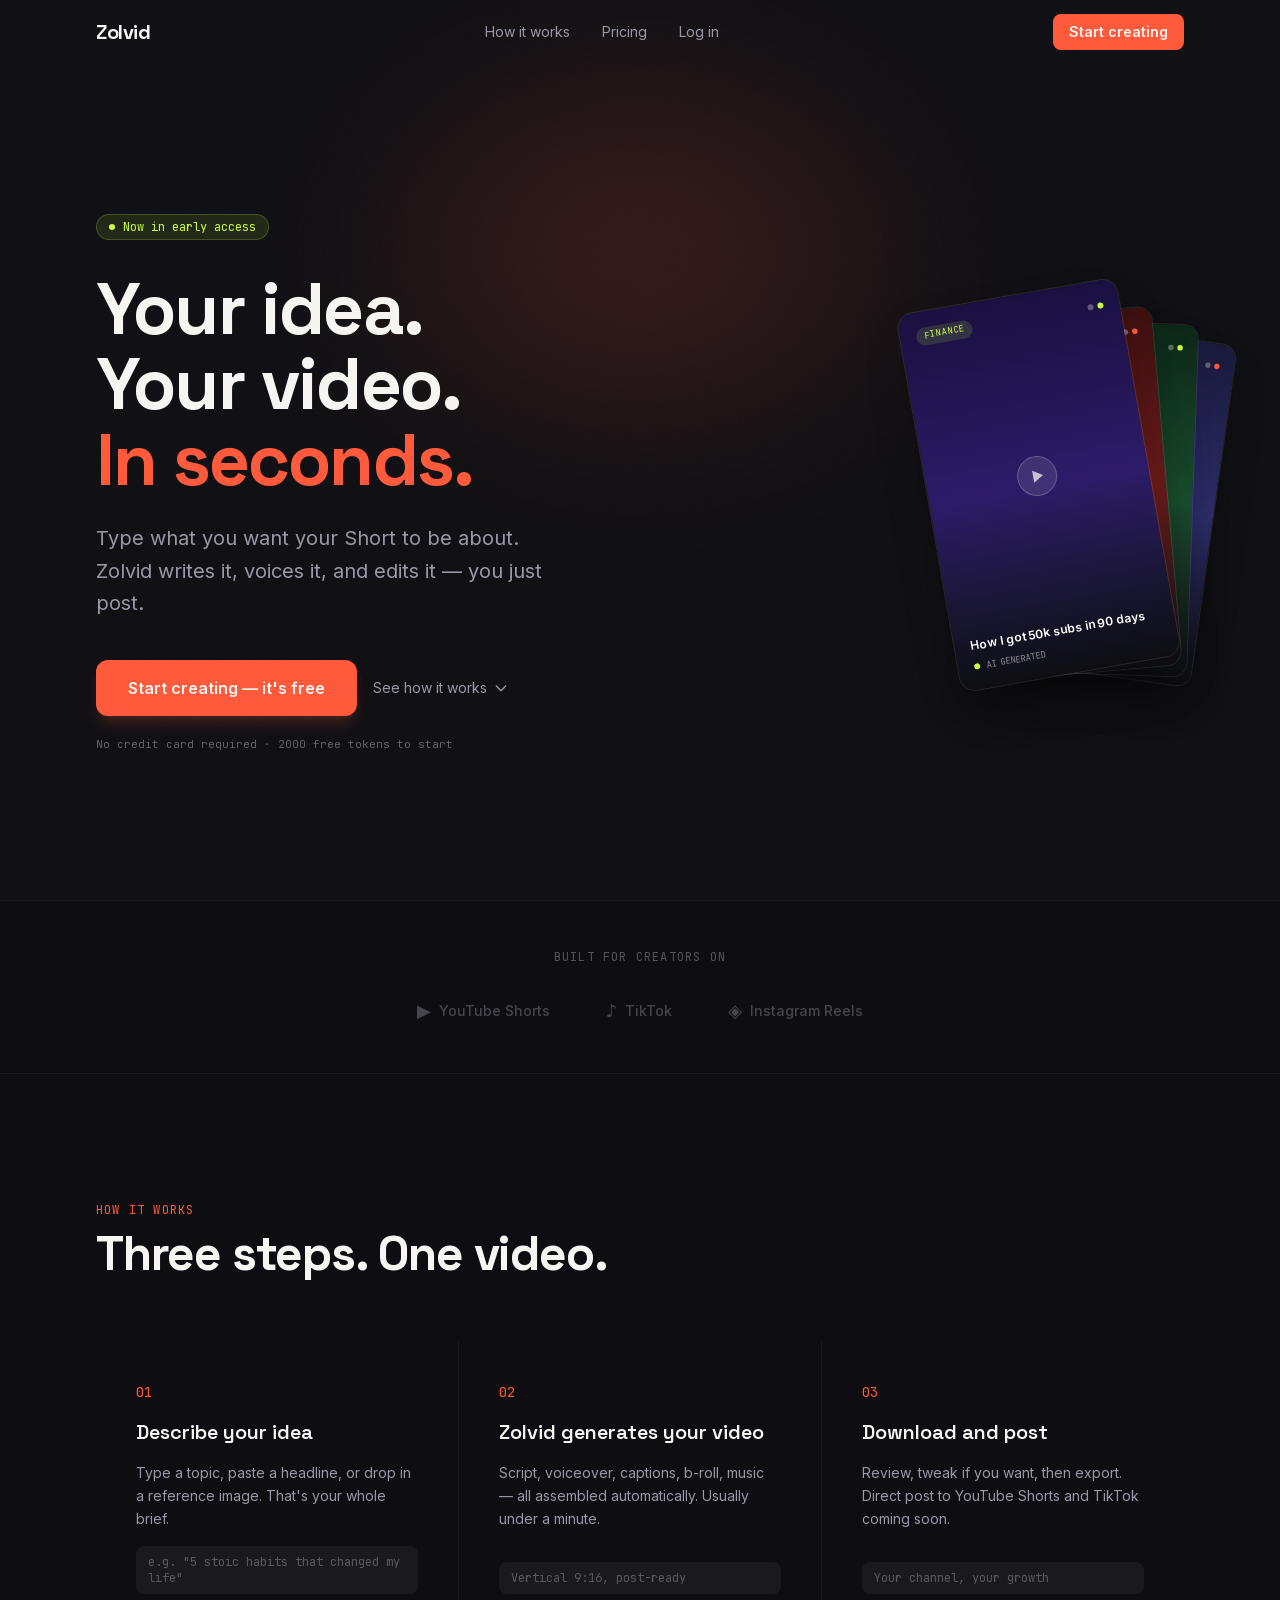
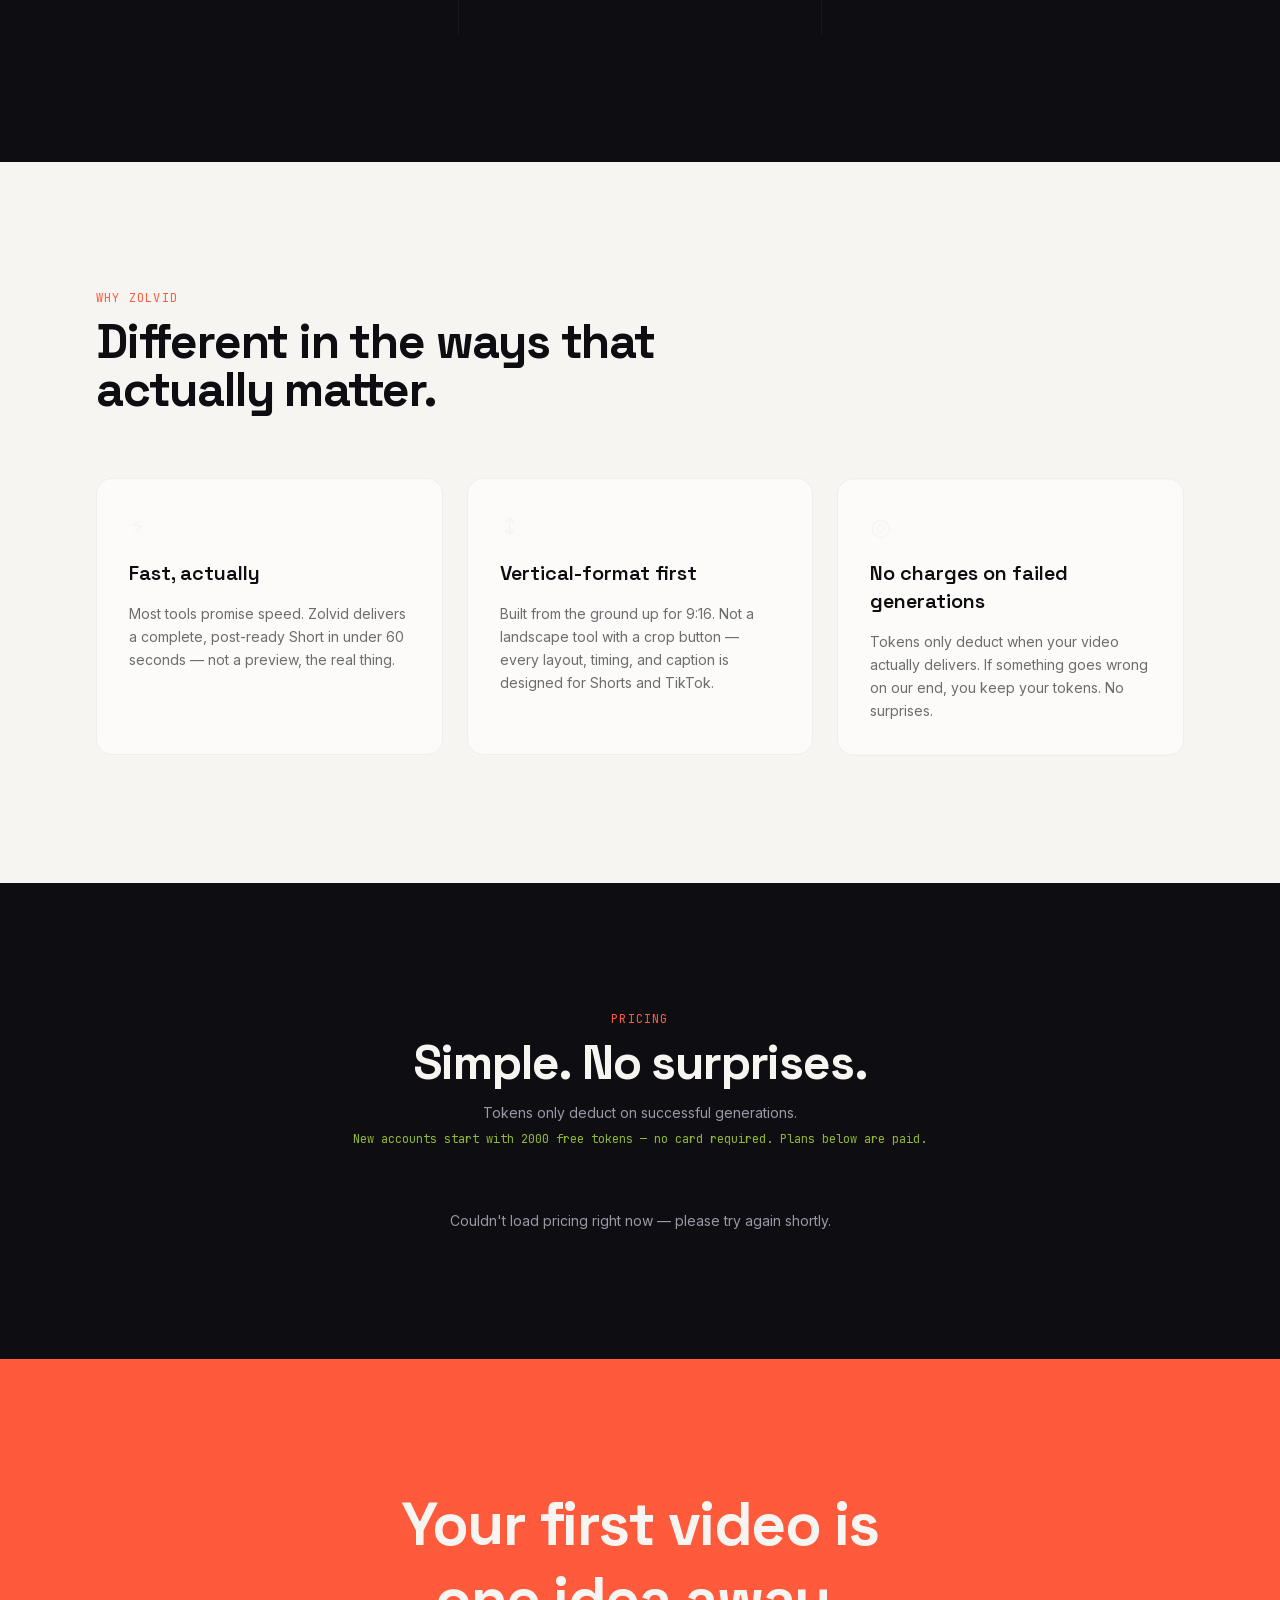
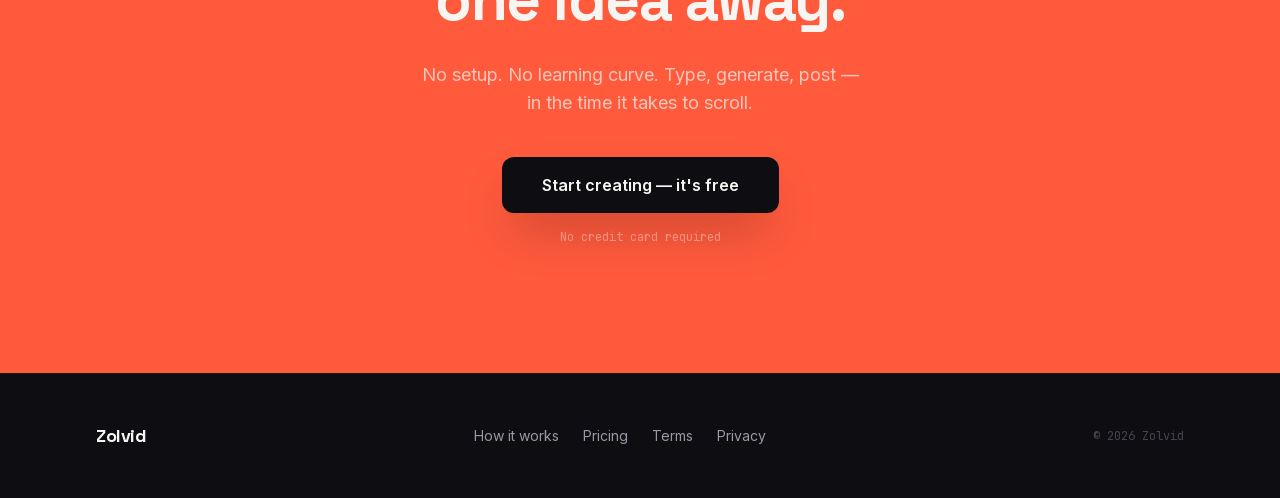
==== commit 4a6358b7: "fav icon" ====
--- a/index.html
+++ b/index.html
@@ -1 +1 @@
-<!DOCTYPE html><html lang="en" class="inter_7b064e0d-module__MOT0tq__variable space_grotesk_4f9f433b-module__fJfFLG__variable jetbrains_mono_84d6efd-module__5Hl15a__variable"><head><meta charSet="utf-8"/><meta name="viewport" content="width=device-width, initial-scale=1"/><link rel="preload" href="/_next/static/media/0c89a48fa5027cee-s.p.2cyn07wtgehh0.woff2" as="font" crossorigin="" type="font/woff2"/><link rel="preload" href="/_next/static/media/70bc3e132a0a741e-s.p.3t6q91iet4nsy.woff2" as="font" crossorigin="" type="font/woff2"/><link rel="preload" href="/_next/static/media/83afe278b6a6bb3c-s.p.2bn3s6zvc0dyp.woff2" as="font" crossorigin="" type="font/woff2"/><link rel="stylesheet" href="/_next/static/chunks/3ye4ijkf66g-g.css" data-precedence="next"/><link rel="preload" as="script" fetchPriority="low" href="/_next/static/chunks/310vm2bl3xxpt.js"/><script src="/_next/static/chunks/2mmpezlrfmbu5.js" async=""></script><script src="/_next/static/chunks/08ttfj81-47mu.js" async=""></script><script src="/_next/static/chunks/2_ezsfw8cmub8.js" async=""></script><script src="/_next/static/chunks/turbopack-0hkmx8o620ei7.js" async=""></script><script src="/_next/static/chunks/0h2qsuyze9ds1.js" async="" crossorigin=""></script><script src="/_next/static/chunks/1arsbr8bomlvk.js" async="" crossorigin=""></script><script src="/_next/static/chunks/3bwnaig-6uu64.js" async="" crossorigin=""></script><title>Zolvid — Type an idea. Get a video.</title><meta name="description" content="Create faceless YouTube Shorts and TikToks in seconds. Type your idea, Zolvid writes, voices, and edits — you just post."/><meta property="og:title" content="Zolvid — Type an idea. Get a video."/><meta property="og:description" content="Create faceless YouTube Shorts and TikToks in seconds. Type your idea, Zolvid writes, voices, and edits — you just post."/><meta property="og:type" content="website"/><meta name="twitter:card" content="summary"/><meta name="twitter:title" content="Zolvid — Type an idea. Get a video."/><meta name="twitter:description" content="Create faceless YouTube Shorts and TikToks in seconds. Type your idea, Zolvid writes, voices, and edits — you just post."/><link rel="icon" href="/favicon.ico?favicon.2vob68tjqpejf.ico" sizes="256x256" type="image/x-icon"/><meta name="next-size-adjust" content=""/><script src="/_next/static/chunks/0cz1d0mv5g_q7.js" noModule=""></script></head><body class="min-h-screen antialiased"><div hidden=""><!--$--><!--/$--></div><nav class="fixed top-0 left-0 right-0 z-50 transition-all duration-300 bg-transparent"><div class="max-w-6xl mx-auto px-5 sm:px-8 flex items-center justify-between h-16"><a class="font-display font-bold text-xl text-paper tracking-tight" href="/">Zolvid</a><div class="hidden sm:flex items-center gap-8 text-sm text-mist"><a href="#how-it-works" class="hover:text-paper transition-colors">How it works</a><a href="#pricing" class="hover:text-paper transition-colors">Pricing</a><a class="hover:text-paper transition-colors" href="/login/">Log in</a></div><a class="bg-signal text-paper text-sm font-semibold px-4 py-2 rounded-lg hover:bg-signal/90 active:scale-95 transition-all" href="/signup/">Start creating</a></div></nav><main><section class="relative min-h-screen flex items-center bg-ink overflow-hidden pt-16"><div class="absolute inset-0 opacity-[0.03] pointer-events-none" style="background-image:url(&quot;data:image/svg+xml,%3Csvg viewBox=&#x27;0 0 256 256&#x27; xmlns=&#x27;http://www.w3.org/2000/svg&#x27;%3E%3Cfilter id=&#x27;n&#x27;%3E%3CfeTurbulence type=&#x27;fractalNoise&#x27; baseFrequency=&#x27;0.9&#x27; numOctaves=&#x27;4&#x27;/%3E%3C/filter%3E%3Crect width=&#x27;100%25&#x27; height=&#x27;100%25&#x27; filter=&#x27;url(%23n)&#x27;/%3E%3C/svg%3E&quot;);background-repeat:repeat;background-size:200px"></div><div class="absolute top-0 left-1/2 -translate-x-1/2 w-[700px] h-[500px] rounded-full opacity-20 pointer-events-none blur-3xl" style="background:radial-gradient(ellipse, #FF5A3C 0%, transparent 70%)"></div><div class="relative max-w-6xl mx-auto px-5 sm:px-8 w-full py-20 sm:py-28"><div class="flex flex-col lg:flex-row items-center gap-16 lg:gap-24"><div class="flex-1 text-center lg:text-left"><div style="opacity:0;transform:translateY(24px)"><div class="inline-flex items-center gap-2 font-mono text-xs text-volt bg-volt/10 border border-volt/20 rounded-full px-3 py-1 mb-8"><span class="w-1.5 h-1.5 rounded-full bg-volt animate-pulse"></span>Now in early access</div></div><div style="opacity:0;transform:translateY(24px)"><h1 class="font-display font-bold text-5xl sm:text-6xl lg:text-7xl text-paper leading-[1.05] tracking-tight">Your idea.<br/>Your video.<br/><span class="text-signal">In seconds.</span></h1></div><div style="opacity:0;transform:translateY(24px)"><p class="mt-6 text-mist text-lg sm:text-xl max-w-md mx-auto lg:mx-0 leading-relaxed">Type what you want your Short to be about. Zolvid writes it, voices it, and edits it — you just post.</p></div><div style="opacity:0;transform:translateY(24px)"><div class="mt-10 flex flex-col sm:flex-row items-center gap-4 justify-center lg:justify-start"><a href="/signup" class="w-full sm:w-auto bg-signal text-paper font-semibold text-base px-8 py-4 rounded-xl hover:bg-signal/90 active:scale-95 transition-all text-center shadow-lg shadow-signal/20">Start creating — it&#x27;s free</a><a href="#how-it-works" class="text-mist text-sm hover:text-paper transition-colors flex items-center gap-1.5 group">See how it works<svg class="w-4 h-4 group-hover:translate-y-0.5 transition-transform" fill="none" viewBox="0 0 24 24" stroke="currentColor" stroke-width="2"><path stroke-linecap="round" stroke-linejoin="round" d="M19 9l-7 7-7-7"></path></svg></a></div></div><div style="opacity:0;transform:translateY(24px)"><p class="mt-5 font-mono text-[11px] text-mist/60">No credit card required · 2000 free tokens to start</p></div></div><div class="flex-shrink-0" style="opacity:0;transform:scale(0.92)"><div class="relative w-48 h-80 sm:w-56 sm:h-96 mx-auto select-none" aria-hidden="true"><div class="absolute inset-0 rounded-2xl overflow-hidden border border-white/10 shadow-2xl" style="transform-origin:50% 100% 0"><div class="w-full h-full bg-gradient-to-b from-[#1a1040] via-[#2d1b69] to-[#0E0E12] flex flex-col justify-between p-4"><div class="flex items-center justify-between"><span class="font-mono text-[9px] tracking-widest px-2 py-0.5 rounded-full" style="background-color:#C9FF3E22;color:#C9FF3E">FINANCE</span><div class="flex gap-1"><div class="w-1.5 h-1.5 rounded-full bg-white/30"></div><div class="w-1.5 h-1.5 rounded-full" style="background-color:#C9FF3E"></div></div></div><div class="flex items-center justify-center"><div class="w-10 h-10 rounded-full bg-white/10 border border-white/20 flex items-center justify-center"><div class="w-0 h-0 border-t-[6px] border-t-transparent border-b-[6px] border-b-transparent border-l-[10px] border-l-white/70 ml-0.5"></div></div></div><div><p class="text-white text-xs font-semibold leading-tight line-clamp-2">How I got 50k subs in 90 days</p><div class="flex items-center gap-1.5 mt-2"><div class="w-1.5 h-1.5 rounded-full animate-pulse" style="background-color:#C9FF3E"></div><span class="font-mono text-[9px] text-white/50">AI GENERATED</span></div></div></div></div><div class="absolute inset-0 rounded-2xl overflow-hidden border border-white/10 shadow-2xl" style="transform-origin:50% 100% 0"><div class="w-full h-full bg-gradient-to-b from-[#3d1010] via-[#6b1a1a] to-[#0E0E12] flex flex-col justify-between p-4"><div class="flex items-center justify-between"><span class="font-mono text-[9px] tracking-widest px-2 py-0.5 rounded-full" style="background-color:#FF5A3C22;color:#FF5A3C">HEALTH</span><div class="flex gap-1"><div class="w-1.5 h-1.5 rounded-full bg-white/30"></div><div class="w-1.5 h-1.5 rounded-full" style="background-color:#FF5A3C"></div></div></div><div class="flex items-center justify-center"><div class="w-10 h-10 rounded-full bg-white/10 border border-white/20 flex items-center justify-center"><div class="w-0 h-0 border-t-[6px] border-t-transparent border-b-[6px] border-b-transparent border-l-[10px] border-l-white/70 ml-0.5"></div></div></div><div><p class="text-white text-xs font-semibold leading-tight line-clamp-2">5 foods destroying your focus</p><div class="flex items-center gap-1.5 mt-2"><div class="w-1.5 h-1.5 rounded-full animate-pulse" style="background-color:#FF5A3C"></div><span class="font-mono text-[9px] text-white/50">AI GENERATED</span></div></div></div></div><div class="absolute inset-0 rounded-2xl overflow-hidden border border-white/10 shadow-2xl" style="transform-origin:50% 100% 0"><div class="w-full h-full bg-gradient-to-b from-[#0d2818] via-[#1a4d2e] to-[#0E0E12] flex flex-col justify-between p-4"><div class="flex items-center justify-between"><span class="font-mono text-[9px] tracking-widest px-2 py-0.5 rounded-full" style="background-color:#C9FF3E22;color:#C9FF3E">MONEY</span><div class="flex gap-1"><div class="w-1.5 h-1.5 rounded-full bg-white/30"></div><div class="w-1.5 h-1.5 rounded-full" style="background-color:#C9FF3E"></div></div></div><div class="flex items-center justify-center"><div class="w-10 h-10 rounded-full bg-white/10 border border-white/20 flex items-center justify-center"><div class="w-0 h-0 border-t-[6px] border-t-transparent border-b-[6px] border-b-transparent border-l-[10px] border-l-white/70 ml-0.5"></div></div></div><div><p class="text-white text-xs font-semibold leading-tight line-clamp-2">The truth about passive income</p><div class="flex items-center gap-1.5 mt-2"><div class="w-1.5 h-1.5 rounded-full animate-pulse" style="background-color:#C9FF3E"></div><span class="font-mono text-[9px] text-white/50">AI GENERATED</span></div></div></div></div><div class="absolute inset-0 rounded-2xl overflow-hidden border border-white/10 shadow-2xl" style="transform-origin:50% 100% 0"><div class="w-full h-full bg-gradient-to-b from-[#1a1a3d] via-[#2d2d6b] to-[#0E0E12] flex flex-col justify-between p-4"><div class="flex items-center justify-between"><span class="font-mono text-[9px] tracking-widest px-2 py-0.5 rounded-full" style="background-color:#FF5A3C22;color:#FF5A3C">MINDSET</span><div class="flex gap-1"><div class="w-1.5 h-1.5 rounded-full bg-white/30"></div><div class="w-1.5 h-1.5 rounded-full" style="background-color:#FF5A3C"></div></div></div><div class="flex items-center justify-center"><div class="w-10 h-10 rounded-full bg-white/10 border border-white/20 flex items-center justify-center"><div class="w-0 h-0 border-t-[6px] border-t-transparent border-b-[6px] border-b-transparent border-l-[10px] border-l-white/70 ml-0.5"></div></div></div><div><p class="text-white text-xs font-semibold leading-tight line-clamp-2">Why most people never level up</p><div class="flex items-center gap-1.5 mt-2"><div class="w-1.5 h-1.5 rounded-full animate-pulse" style="background-color:#FF5A3C"></div><span class="font-mono text-[9px] text-white/50">AI GENERATED</span></div></div></div></div></div></div></div></div></section><section class="bg-ink border-y border-white/5 py-12"><div class="max-w-6xl mx-auto px-5 sm:px-8"><p class="text-center font-mono text-xs text-mist/50 tracking-widest uppercase mb-8">Built for creators on</p><div class="flex flex-wrap items-center justify-center gap-8 sm:gap-14"><div class="flex items-center gap-2 text-mist/40"><span class="text-lg">▶</span><span class="text-sm font-medium">YouTube Shorts</span></div><div class="flex items-center gap-2 text-mist/40"><span class="text-lg">♪</span><span class="text-sm font-medium">TikTok</span></div><div class="flex items-center gap-2 text-mist/40"><span class="text-lg">◈</span><span class="text-sm font-medium">Instagram Reels</span></div></div></div></section><section id="how-it-works" class="bg-ink py-24 sm:py-32"><div class="max-w-6xl mx-auto px-5 sm:px-8"><div class="mb-16" style="opacity:0;transform:translateY(20px)"><p class="font-mono text-xs text-signal tracking-widest uppercase mb-3">How it works</p><h2 class="font-display font-bold text-4xl sm:text-5xl text-paper tracking-tight">Three steps. One video.</h2></div><div class="grid sm:grid-cols-3 gap-px bg-white/5 rounded-2xl overflow-hidden"><div class="bg-ink p-8 sm:p-10 flex flex-col gap-4" style="opacity:0;transform:translateY(24px)"><span class="font-mono text-signal text-sm">01</span><h3 class="font-display font-semibold text-xl text-paper">Describe your idea</h3><p class="text-mist text-sm leading-relaxed flex-1">Type a topic, paste a headline, or drop in a reference image. That&#x27;s your whole brief.</p><p class="font-mono text-xs text-mist/50 bg-white/5 rounded-lg px-3 py-2">e.g. &quot;5 stoic habits that changed my life&quot;</p></div><div class="bg-ink p-8 sm:p-10 flex flex-col gap-4" style="opacity:0;transform:translateY(24px)"><span class="font-mono text-signal text-sm">02</span><h3 class="font-display font-semibold text-xl text-paper">Zolvid generates your video</h3><p class="text-mist text-sm leading-relaxed flex-1">Script, voiceover, captions, b-roll, music — all assembled automatically. Usually under a minute.</p><p class="font-mono text-xs text-mist/50 bg-white/5 rounded-lg px-3 py-2">Vertical 9:16, post-ready</p></div><div class="bg-ink p-8 sm:p-10 flex flex-col gap-4" style="opacity:0;transform:translateY(24px)"><span class="font-mono text-signal text-sm">03</span><h3 class="font-display font-semibold text-xl text-paper">Download and post</h3><p class="text-mist text-sm leading-relaxed flex-1">Review, tweak if you want, then export. Direct post to YouTube Shorts and TikTok coming soon.</p><p class="font-mono text-xs text-mist/50 bg-white/5 rounded-lg px-3 py-2">Your channel, your growth</p></div></div></div></section><section class="bg-paper py-24 sm:py-32"><div class="max-w-6xl mx-auto px-5 sm:px-8"><div class="mb-16" style="opacity:0;transform:translateY(20px)"><p class="font-mono text-xs text-signal tracking-widest uppercase mb-3">Why Zolvid</p><h2 class="font-display font-bold text-4xl sm:text-5xl text-ink tracking-tight max-w-xl">Different in the ways that actually matter.</h2></div><div class="grid sm:grid-cols-3 gap-6"><div class="bg-white/60 rounded-2xl p-8 flex flex-col gap-4 border border-ink/5" style="opacity:0;transform:translateY(24px)"><span class="text-2xl">⚡</span><h3 class="font-display font-semibold text-xl text-ink">Fast, actually</h3><p class="text-ink/60 text-sm leading-relaxed">Most tools promise speed. Zolvid delivers a complete, post-ready Short in under 60 seconds — not a preview, the real thing.</p></div><div class="bg-white/60 rounded-2xl p-8 flex flex-col gap-4 border border-ink/5" style="opacity:0;transform:translateY(24px)"><span class="text-2xl">↕</span><h3 class="font-display font-semibold text-xl text-ink">Vertical-format first</h3><p class="text-ink/60 text-sm leading-relaxed">Built from the ground up for 9:16. Not a landscape tool with a crop button — every layout, timing, and caption is designed for Shorts and TikTok.</p></div><div class="bg-white/60 rounded-2xl p-8 flex flex-col gap-4 border border-ink/5" style="opacity:0;transform:translateY(24px)"><span class="text-2xl">◎</span><h3 class="font-display font-semibold text-xl text-ink">No charges on failed generations</h3><p class="text-ink/60 text-sm leading-relaxed">Tokens only deduct when your video actually delivers. If something goes wrong on our end, you keep your tokens. No surprises.</p></div></div></div></section><section id="pricing" class="bg-ink py-24 sm:py-32"><div class="max-w-6xl mx-auto px-5 sm:px-8"><div class="mb-16 text-center" style="opacity:0;transform:translateY(20px)"><p class="font-mono text-xs text-signal tracking-widest uppercase mb-3">Pricing</p><h2 class="font-display font-bold text-4xl sm:text-5xl text-paper tracking-tight">Simple. No surprises.</h2><p class="mt-4 text-mist text-sm">Tokens only deduct on successful generations.</p><p class="mt-2 font-mono text-xs text-volt/70">New accounts start with 2000 free tokens — no card required. Plans below are paid.</p></div><div class="grid sm:grid-cols-3 gap-6"><div class="h-80 rounded-2xl bg-white/[0.03] border border-white/10 animate-pulse"></div><div class="h-80 rounded-2xl bg-white/[0.03] border border-white/10 animate-pulse"></div><div class="h-80 rounded-2xl bg-white/[0.03] border border-white/10 animate-pulse"></div></div></div></section><section class="bg-signal py-24 sm:py-32"><div class="max-w-4xl mx-auto px-5 sm:px-8 text-center"><div style="opacity:0;transform:translateY(24px)"><h2 class="font-display font-bold text-5xl sm:text-6xl text-paper tracking-tight leading-tight">Your first video is<br/>one idea away.</h2><p class="mt-6 text-paper/70 text-lg max-w-md mx-auto">No setup. No learning curve. Type, generate, post — in the time it takes to scroll.</p><a href="/signup" class="mt-10 inline-block bg-ink text-paper font-semibold text-base px-10 py-4 rounded-xl hover:bg-ink/90 active:scale-95 transition-all shadow-2xl">Start creating — it&#x27;s free</a><p class="mt-4 font-mono text-xs text-paper/40">No credit card required</p></div></div></section></main><footer class="bg-ink border-t border-white/5 py-12"><div class="max-w-6xl mx-auto px-5 sm:px-8"><div class="flex flex-col sm:flex-row items-center justify-between gap-6"><a class="font-display font-bold text-lg text-paper tracking-tight" href="/">Zolvid</a><nav class="flex flex-wrap items-center justify-center gap-x-6 gap-y-2"><a href="#how-it-works" class="text-mist text-sm hover:text-paper transition-colors">How it works</a><a href="#pricing" class="text-mist text-sm hover:text-paper transition-colors">Pricing</a><a href="/terms" class="text-mist text-sm hover:text-paper transition-colors">Terms</a><a href="/privacy" class="text-mist text-sm hover:text-paper transition-colors">Privacy</a></nav><p class="font-mono text-xs text-mist/40">© <!-- -->2026<!-- --> Zolvid</p></div></div></footer><!--$--><!--/$--><script src="/_next/static/chunks/310vm2bl3xxpt.js" id="_R_" async=""></script><script>(self.__next_f=self.__next_f||[]).push([0])</script><script>self.__next_f.push([1,"1:\"$Sreact.fragment\"\n2:I[39756,[\"/_next/static/chunks/0h2qsuyze9ds1.js\"],\"default\"]\n3:I[37457,[\"/_next/static/chunks/0h2qsuyze9ds1.js\"],\"default\"]\n4:I[22016,[\"/_next/static/chunks/0h2qsuyze9ds1.js\",\"/_next/static/chunks/1arsbr8bomlvk.js\",\"/_next/static/chunks/3bwnaig-6uu64.js\"],\"\"]\n5:I[84834,[\"/_next/static/chunks/0h2qsuyze9ds1.js\",\"/_next/static/chunks/1arsbr8bomlvk.js\",\"/_next/static/chunks/3bwnaig-6uu64.js\"],\"default\"]\n6:I[32177,[\"/_next/static/chunks/0h2qsuyze9ds1.js\",\"/_next/static/chunks/1arsbr8bomlvk.js\",\"/_next/static/chunks/3bwnaig-6uu64.js\"],\"default\"]\n7:I[15775,[\"/_next/static/chunks/0h2qsuyze9ds1.js\",\"/_next/static/chunks/1arsbr8bomlvk.js\",\"/_next/static/chunks/3bwnaig-6uu64.js\"],\"default\"]\n8:I[67115,[\"/_next/static/chunks/0h2qsuyze9ds1.js\",\"/_next/static/chunks/1arsbr8bomlvk.js\",\"/_next/static/chunks/3bwnaig-6uu64.js\"],\"default\"]\n9:I[18667,[\"/_next/static/chunks/0h2qsuyze9ds1.js\",\"/_next/static/chunks/1arsbr8bomlvk.js\",\"/_next/static/chunks/3bwnaig-6uu64.js\"],\"default\"]\na:I[40123,[\"/_next/static/chunks/0h2qsuyze9ds1.js\",\"/_next/static/chunks/1arsbr8bomlvk.js\",\"/_next/static/chunks/3bwnaig-6uu64.js\"],\"default\"]\n10:I[68027,[\"/_next/static/chunks/0h2qsuyze9ds1.js\"],\"default\",1]\n:HL[\"/_next/static/chunks/3ye4ijkf66g-g.css\",\"style\"]\n:HL[\"/_next/static/media/0c89a48fa5027cee-s.p.2cyn07wtgehh0.woff2\",\"font\",{\"crossOrigin\":\"\",\"type\":\"font/woff2\"}]\n:HL[\"/_next/static/media/70bc3e132a0a741e-s.p.3t6q91iet4nsy.woff2\",\"font\",{\"crossOrigin\":\"\",\"type\":\"font/woff2\"}]\n:HL[\"/_next/static/media/83afe278b6a6bb3c-s.p.2bn3s6zvc0dyp.woff2\",\"font\",{\"crossOrigin\":\"\",\"type\":\"font/woff2\"}]\n0:{\"P\":null,\"c\":[\"\",\"\"],\"q\":\"\",\"i\":false,\"f\":[[[\"\",{\"children\":[\"__PAGE__\",{},\"$undefined\",\"$undefined\",4608]},\"$undefined\",\"$undefined\",4624],[[\"$\",\"$1\",\"c\",{\"children\":[[[\"$\",\"link\",\"0\",{\"rel\":\"stylesheet\",\"href\":\"/_next/static/chunks/3ye4ijkf66g-g.css\",\"precedence\":\"next\",\"crossOrigin\":\"$undefined\",\"nonce\":\"$undefined\"}],[\"$\",\"script\",\"script-0\",{\"src\":\"/_next/static/chunks/0h2qsuyze9ds1.js\",\"async\":true,\"nonce\":\"$undefined\"}]],[\"$\",\"html\",null,{\"lang\":\"en\",\"className\":\"inter_7b064e0d-module__MOT0tq__variable space_grotesk_4f9f433b-module__fJfFLG__variable jetbrains_mono_84d6efd-module__5Hl15a__variable\",\"children\":[\"$\",\"body\",null,{\"className\":\"min-h-screen antialiased\",\"children\":[\"$\",\"$L2\",null,{\"parallelRouterKey\":\"children\",\"error\":\"$undefined\",\"errorStyles\":\"$undefined\",\"errorScripts\":\"$undefined\",\"template\":[\"$\",\"$L3\",null,{}],\"templateStyles\":\"$undefined\",\"templateScripts\":\"$undefined\",\"notFound\":[[\"$\",\"div\",null,{\"className\":\"min-h-screen bg-ink flex flex-col items-center justify-center px-5 text-center\",\"children\":[[\"$\",\"div\",null,{\"className\":\"fixed top-0 left-1/2 -translate-x-1/2 w-[500px] h-[400px] rounded-full opacity-10 pointer-events-none blur-3xl\",\"style\":{\"background\":\"radial-gradient(ellipse, #FF5A3C 0%, transparent 70%)\"}}],[\"$\",\"div\",null,{\"className\":\"relative\",\"children\":[[\"$\",\"p\",null,{\"className\":\"font-mono text-xs text-signal tracking-widest uppercase mb-4\",\"children\":\"404\"}],[\"$\",\"h1\",null,{\"className\":\"font-display font-bold text-5xl sm:text-6xl text-paper tracking-tight mb-4\",\"children\":\"Page not found.\"}],[\"$\",\"p\",null,{\"className\":\"text-mist text-lg max-w-sm mx-auto mb-10\",\"children\":\"This page doesn't exist or was moved.\"}],[\"$\",\"div\",null,{\"className\":\"flex flex-col sm:flex-row gap-3 justify-center\",\"children\":[[\"$\",\"$L4\",null,{\"href\":\"/\",\"className\":\"bg-signal text-paper font-semibold text-sm px-6 py-3 rounded-xl hover:bg-signal/90 active:scale-95 transition-all\",\"children\":\"Go home\"}],[\"$\",\"$L4\",null,{\"href\":\"/app\",\"className\":\"bg-white/[0.06] border border-white/10 text-paper font-semibold text-sm px-6 py-3 rounded-xl hover:bg-white/10 active:scale-95 transition-all\",\"children\":\"Go to app\"}]]}]]}]]}],[]],\"forbidden\":\"$undefined\",\"unauthorized\":\"$undefined\"}]}]}]]}],{\"children\":[[\"$\",\"$1\",\"c\",{\"children\":[[[\"$\",\"$L5\",null,{}],[\"$\",\"main\",null,{\"children\":[[\"$\",\"$L6\",null,{}],[\"$\",\"section\",null,{\"className\":\"bg-ink border-y border-white/5 py-12\",\"children\":[\"$\",\"div\",null,{\"className\":\"max-w-6xl mx-auto px-5 sm:px-8\",\"children\":[[\"$\",\"p\",null,{\"className\":\"text-center font-mono text-xs text-mist/50 tracking-widest uppercase mb-8\",\"children\":\"Built for creators on\"}],[\"$\",\"div\",null,{\"className\":\"flex flex-wrap items-center justify-center gap-8 sm:gap-14\",\"children\":[[\"$\",\"div\",\"YouTube Shorts\",{\"className\":\"flex items-center gap-2 text-mist/40\",\"children\":[[\"$\",\"span\",null,{\"className\":\"text-lg\",\"children\":\"▶\"}],[\"$\",\"span\",null,{\"className\":\"text-sm font-medium\",\"children\":\"YouTube Shorts\"}]]}],[\"$\",\"div\",\"TikTok\",{\"className\":\"flex items-center gap-2 text-mist/40\",\"children\":[[\"$\",\"span\",null,{\"className\":\"text-lg\",\"children\":\"♪\"}],[\"$\",\"span\",null,{\"className\":\"text-sm font-medium\",\"children\":\"TikTok\"}]]}],[\"$\",\"div\",\"Instagram Reels\",{\"className\":\"flex items-center gap-2 text-mist/40\",\"children\":[[\"$\",\"span\",null,{\"className\":\"text-lg\",\"children\":\"◈\"}],[\"$\",\"span\",null,{\"className\":\"text-sm font-medium\",\"children\":\"Instagram Reels\"}]]}]]}]]}]}],[\"$\",\"$L7\",null,{}],[\"$\",\"$L8\",null,{}],[\"$\",\"$L9\",null,{}],[\"$\",\"$La\",null,{}]]}],[\"$\",\"footer\",null,{\"className\":\"bg-ink border-t border-white/5 py-12\",\"children\":[\"$\",\"div\",null,{\"className\":\"max-w-6xl mx-auto px-5 sm:px-8\",\"children\":[\"$\",\"div\",null,{\"className\":\"flex flex-col sm:flex-row items-center justify-between gap-6\",\"children\":[[\"$\",\"$L4\",null,{\"href\":\"/\",\"className\":\"font-display font-bold text-lg text-paper tracking-tight\",\"children\":\"Zolvid\"}],[\"$\",\"nav\",null,{\"className\":\"flex flex-wrap items-center justify-center gap-x-6 gap-y-2\",\"children\":[[\"$\",\"a\",\"How it works\",{\"href\":\"#how-it-works\",\"className\":\"text-mist text-sm hover:text-paper transition-colors\",\"children\":\"How it works\"}],[\"$\",\"a\",\"Pricing\",{\"href\":\"#pricing\",\"className\":\"text-mist text-sm hover:text-paper transition-colors\",\"children\":\"Pricing\"}],[\"$\",\"a\",\"Terms\",{\"href\":\"/terms\",\"className\":\"text-mist text-sm hover:text-paper transition-colors\",\"children\":\"Terms\"}],[\"$\",\"a\",\"Privacy\",{\"href\":\"/privacy\",\"className\":\"text-mist text-sm hover:text-paper transition-colors\",\"children\":\"Privacy\"}]]}],\"$Lb\"]}]}]}]],[\"$Lc\",\"$Ld\"],\"$Le\"]}],{},null,false,null]},null,false,null],\"$Lf\",false]],\"m\":\"$undefined\",\"G\":[\"$10\",[\"$L11\"]],\"S\":true,\"h\":null,\"r\":\"$undefined\",\"s\":\"$undefined\",\"a\":\"$undefined\",\"l\":\"$undefined\",\"p\":\"$undefined\",\"d\":\"$undefined\",\"b\":\"Oln_lwlzyH1xW_dl2ohWS\"}\n12:I[97367,[\"/_next/static/chunks/0h2qsuyze9ds1.js\"],\"OutletBoundary\"]\n13:\"$Sreact.suspense\"\n15:I[97367,[\"/_next/static/chunks/0h2qsuyze9ds1.js\"],\"ViewportBoundary\"]\n17:I[97367,[\"/_next/static/chunks/0h2qsuyze9ds1.js\"],\"MetadataBoundary\"]\nb:[\"$\",\"p\",null,{\"className\":\"font-mono text-xs text-mist/40\",\"children\":[\"© \",2026,\" Zolvid\"]}]\nc:[\"$\",\"script\",\"script-0\",{\"src\":\"/_next/static/chunks/1arsbr8bomlvk.js\",\"async\":true,\"nonce\":\"$undefined\"}]\nd:[\"$\",\"script\",\"script-1\",{\"src\":\"/_next/static/chunks/3bwnaig-6uu64.js\",\"async\":true,\"nonce\":\"$undefined\"}]\ne:[\"$\",\"$L12\",null,{\"children\":[\"$\",\"$13\",null,{\"name\":\"Next.MetadataOutlet\",\"children\":\"$@14\"}]}]\nf:[\"$\",\"$1\",\"h\",{\"children\":[null,[\"$\",\"$L15\",null,{\"children\":\"$L16\"}],[\"$\",\"div\",null,{\"hidden\":true,\"children\":[\"$\",\"$L17\",null,{\"children\":[\"$\",\"$13\",null,{\"name\":\"Next.Metadata\",\"children\":\"$L18\"}]}]}],[\"$\",\"meta\",null,{\"name\":\"next-size-adjust\",\"content\":\"\"}]]}]\n11:[\"$\",\"link\",\"0\",{\"rel\":\"stylesheet\",\"href\":\"/_next/static/chunks/3ye4ijkf66g-g.css\",\"precedence\":\"next\",\"crossOrigin\":\"$undefined\",\"nonce\":\"$undefined\"}]\n16:[[\"$\",\"meta\",\"0\",{\"charSet\":\"utf-8\"}],[\"$\",\"meta\",\"1\",{\"name\":\"viewport\",\"content\":\"width=device-width, initial-scale=1\"}]]\n19:I[27201,[\"/_next/static/chunks/0h2qsuyze9ds1.js\"],\"IconMark\"]\n14:null\n18:[[\"$\",\"title\",\"0\",{\"children\":\"Zolvid — Type an idea. Get a video.\"}],[\"$\",\"meta\",\"1\",{\"name\":\"description\",\"content\":\"Create faceless YouTube Shorts and TikToks in seconds. Type your idea, Zolvid writes, voices, and edits — you just post.\"}],[\"$\",\"meta\",\"2\",{\"property\":\"og:title\",\"content\":\"Zolvid — Type an idea. Get a video.\"}],[\"$\",\"meta\",\"3\",{\"property\":\"og:description\",\"content\":\"Create faceless YouTube Shorts and TikToks in seconds. Type your idea, Zolvid writes, voices, and edits — you just post.\"}],[\"$\",\"meta\",\"4\",{\"property\":\"og:type\",\"content\":\"website\"}],[\"$\",\"meta\",\"5\",{\"name\":\"twitter:card\",\"content\":\"summary\"}],[\"$\",\"meta\",\"6\",{\"name\":\"twitter:title\",\"content\":\"Zolvid — Type an idea. Get a video.\"}],[\"$\",\"meta\",\"7\",{\"name\":\"twitter:description\",\"content\":\"Create faceless YouTube Shorts and TikToks in seconds. Type your idea, Zolvid writes, voices, and edits — you just post.\"}],[\"$\",\"link\",\"8\",{\"rel\":\"icon\",\"href\":\"/favicon.ico?favicon.2vob68tjqpejf.ico\",\"sizes\":\"256x256\",\"type\":\"image/x-icon\"}],[\"$\",\"$L19\",\"9\",{}]]\n"])</script></body></html>+<!DOCTYPE html><html lang="en" class="inter_7b064e0d-module__MOT0tq__variable space_grotesk_4f9f433b-module__fJfFLG__variable jetbrains_mono_84d6efd-module__5Hl15a__variable"><head><meta charSet="utf-8"/><meta name="viewport" content="width=device-width, initial-scale=1"/><link rel="preload" href="/_next/static/media/0c89a48fa5027cee-s.p.2cyn07wtgehh0.woff2" as="font" crossorigin="" type="font/woff2"/><link rel="preload" href="/_next/static/media/70bc3e132a0a741e-s.p.3t6q91iet4nsy.woff2" as="font" crossorigin="" type="font/woff2"/><link rel="preload" href="/_next/static/media/83afe278b6a6bb3c-s.p.2bn3s6zvc0dyp.woff2" as="font" crossorigin="" type="font/woff2"/><link rel="stylesheet" href="/_next/static/chunks/3ye4ijkf66g-g.css" data-precedence="next"/><link rel="preload" as="script" fetchPriority="low" href="/_next/static/chunks/310vm2bl3xxpt.js"/><script src="/_next/static/chunks/2mmpezlrfmbu5.js" async=""></script><script src="/_next/static/chunks/08ttfj81-47mu.js" async=""></script><script src="/_next/static/chunks/2_ezsfw8cmub8.js" async=""></script><script src="/_next/static/chunks/turbopack-0hkmx8o620ei7.js" async=""></script><script src="/_next/static/chunks/0h2qsuyze9ds1.js" async="" crossorigin=""></script><script src="/_next/static/chunks/1arsbr8bomlvk.js" async="" crossorigin=""></script><script src="/_next/static/chunks/3bwnaig-6uu64.js" async="" crossorigin=""></script><title>Zolvid — Type an idea. Get a video.</title><meta name="description" content="Create faceless YouTube Shorts and TikToks in seconds. Type your idea, Zolvid writes, voices, and edits — you just post."/><meta property="og:title" content="Zolvid — Type an idea. Get a video."/><meta property="og:description" content="Create faceless YouTube Shorts and TikToks in seconds. Type your idea, Zolvid writes, voices, and edits — you just post."/><meta property="og:type" content="website"/><meta name="twitter:card" content="summary"/><meta name="twitter:title" content="Zolvid — Type an idea. Get a video."/><meta name="twitter:description" content="Create faceless YouTube Shorts and TikToks in seconds. Type your idea, Zolvid writes, voices, and edits — you just post."/><link rel="icon" href="/favicon.ico?favicon.1x2ncvco8ntof.ico" sizes="48x48" type="image/x-icon"/><link rel="icon" href="/icon.png?icon.1e4gywg3m7mqs.png" sizes="512x512" type="image/png"/><link rel="apple-touch-icon" href="/apple-icon.png?apple-icon.22vttq2as-rik.png" sizes="180x180" type="image/png"/><meta name="next-size-adjust" content=""/><script src="/_next/static/chunks/0cz1d0mv5g_q7.js" noModule=""></script></head><body class="min-h-screen antialiased"><div hidden=""><!--$--><!--/$--></div><nav class="fixed top-0 left-0 right-0 z-50 transition-all duration-300 bg-transparent"><div class="max-w-6xl mx-auto px-5 sm:px-8 flex items-center justify-between h-16"><a class="font-display font-bold text-xl text-paper tracking-tight" href="/">Zolvid</a><div class="hidden sm:flex items-center gap-8 text-sm text-mist"><a href="#how-it-works" class="hover:text-paper transition-colors">How it works</a><a href="#pricing" class="hover:text-paper transition-colors">Pricing</a><a class="hover:text-paper transition-colors" href="/login/">Log in</a></div><a class="bg-signal text-paper text-sm font-semibold px-4 py-2 rounded-lg hover:bg-signal/90 active:scale-95 transition-all" href="/signup/">Start creating</a></div></nav><main><section class="relative min-h-screen flex items-center bg-ink overflow-hidden pt-16"><div class="absolute inset-0 opacity-[0.03] pointer-events-none" style="background-image:url(&quot;data:image/svg+xml,%3Csvg viewBox=&#x27;0 0 256 256&#x27; xmlns=&#x27;http://www.w3.org/2000/svg&#x27;%3E%3Cfilter id=&#x27;n&#x27;%3E%3CfeTurbulence type=&#x27;fractalNoise&#x27; baseFrequency=&#x27;0.9&#x27; numOctaves=&#x27;4&#x27;/%3E%3C/filter%3E%3Crect width=&#x27;100%25&#x27; height=&#x27;100%25&#x27; filter=&#x27;url(%23n)&#x27;/%3E%3C/svg%3E&quot;);background-repeat:repeat;background-size:200px"></div><div class="absolute top-0 left-1/2 -translate-x-1/2 w-[700px] h-[500px] rounded-full opacity-20 pointer-events-none blur-3xl" style="background:radial-gradient(ellipse, #FF5A3C 0%, transparent 70%)"></div><div class="relative max-w-6xl mx-auto px-5 sm:px-8 w-full py-20 sm:py-28"><div class="flex flex-col lg:flex-row items-center gap-16 lg:gap-24"><div class="flex-1 text-center lg:text-left"><div style="opacity:0;transform:translateY(24px)"><div class="inline-flex items-center gap-2 font-mono text-xs text-volt bg-volt/10 border border-volt/20 rounded-full px-3 py-1 mb-8"><span class="w-1.5 h-1.5 rounded-full bg-volt animate-pulse"></span>Now in early access</div></div><div style="opacity:0;transform:translateY(24px)"><h1 class="font-display font-bold text-5xl sm:text-6xl lg:text-7xl text-paper leading-[1.05] tracking-tight">Your idea.<br/>Your video.<br/><span class="text-signal">In seconds.</span></h1></div><div style="opacity:0;transform:translateY(24px)"><p class="mt-6 text-mist text-lg sm:text-xl max-w-md mx-auto lg:mx-0 leading-relaxed">Type what you want your Short to be about. Zolvid writes it, voices it, and edits it — you just post.</p></div><div style="opacity:0;transform:translateY(24px)"><div class="mt-10 flex flex-col sm:flex-row items-center gap-4 justify-center lg:justify-start"><a href="/signup" class="w-full sm:w-auto bg-signal text-paper font-semibold text-base px-8 py-4 rounded-xl hover:bg-signal/90 active:scale-95 transition-all text-center shadow-lg shadow-signal/20">Start creating — it&#x27;s free</a><a href="#how-it-works" class="text-mist text-sm hover:text-paper transition-colors flex items-center gap-1.5 group">See how it works<svg class="w-4 h-4 group-hover:translate-y-0.5 transition-transform" fill="none" viewBox="0 0 24 24" stroke="currentColor" stroke-width="2"><path stroke-linecap="round" stroke-linejoin="round" d="M19 9l-7 7-7-7"></path></svg></a></div></div><div style="opacity:0;transform:translateY(24px)"><p class="mt-5 font-mono text-[11px] text-mist/60">No credit card required · 2000 free tokens to start</p></div></div><div class="flex-shrink-0" style="opacity:0;transform:scale(0.92)"><div class="relative w-48 h-80 sm:w-56 sm:h-96 mx-auto select-none" aria-hidden="true"><div class="absolute inset-0 rounded-2xl overflow-hidden border border-white/10 shadow-2xl" style="transform-origin:50% 100% 0"><div class="w-full h-full bg-gradient-to-b from-[#1a1040] via-[#2d1b69] to-[#0E0E12] flex flex-col justify-between p-4"><div class="flex items-center justify-between"><span class="font-mono text-[9px] tracking-widest px-2 py-0.5 rounded-full" style="background-color:#C9FF3E22;color:#C9FF3E">FINANCE</span><div class="flex gap-1"><div class="w-1.5 h-1.5 rounded-full bg-white/30"></div><div class="w-1.5 h-1.5 rounded-full" style="background-color:#C9FF3E"></div></div></div><div class="flex items-center justify-center"><div class="w-10 h-10 rounded-full bg-white/10 border border-white/20 flex items-center justify-center"><div class="w-0 h-0 border-t-[6px] border-t-transparent border-b-[6px] border-b-transparent border-l-[10px] border-l-white/70 ml-0.5"></div></div></div><div><p class="text-white text-xs font-semibold leading-tight line-clamp-2">How I got 50k subs in 90 days</p><div class="flex items-center gap-1.5 mt-2"><div class="w-1.5 h-1.5 rounded-full animate-pulse" style="background-color:#C9FF3E"></div><span class="font-mono text-[9px] text-white/50">AI GENERATED</span></div></div></div></div><div class="absolute inset-0 rounded-2xl overflow-hidden border border-white/10 shadow-2xl" style="transform-origin:50% 100% 0"><div class="w-full h-full bg-gradient-to-b from-[#3d1010] via-[#6b1a1a] to-[#0E0E12] flex flex-col justify-between p-4"><div class="flex items-center justify-between"><span class="font-mono text-[9px] tracking-widest px-2 py-0.5 rounded-full" style="background-color:#FF5A3C22;color:#FF5A3C">HEALTH</span><div class="flex gap-1"><div class="w-1.5 h-1.5 rounded-full bg-white/30"></div><div class="w-1.5 h-1.5 rounded-full" style="background-color:#FF5A3C"></div></div></div><div class="flex items-center justify-center"><div class="w-10 h-10 rounded-full bg-white/10 border border-white/20 flex items-center justify-center"><div class="w-0 h-0 border-t-[6px] border-t-transparent border-b-[6px] border-b-transparent border-l-[10px] border-l-white/70 ml-0.5"></div></div></div><div><p class="text-white text-xs font-semibold leading-tight line-clamp-2">5 foods destroying your focus</p><div class="flex items-center gap-1.5 mt-2"><div class="w-1.5 h-1.5 rounded-full animate-pulse" style="background-color:#FF5A3C"></div><span class="font-mono text-[9px] text-white/50">AI GENERATED</span></div></div></div></div><div class="absolute inset-0 rounded-2xl overflow-hidden border border-white/10 shadow-2xl" style="transform-origin:50% 100% 0"><div class="w-full h-full bg-gradient-to-b from-[#0d2818] via-[#1a4d2e] to-[#0E0E12] flex flex-col justify-between p-4"><div class="flex items-center justify-between"><span class="font-mono text-[9px] tracking-widest px-2 py-0.5 rounded-full" style="background-color:#C9FF3E22;color:#C9FF3E">MONEY</span><div class="flex gap-1"><div class="w-1.5 h-1.5 rounded-full bg-white/30"></div><div class="w-1.5 h-1.5 rounded-full" style="background-color:#C9FF3E"></div></div></div><div class="flex items-center justify-center"><div class="w-10 h-10 rounded-full bg-white/10 border border-white/20 flex items-center justify-center"><div class="w-0 h-0 border-t-[6px] border-t-transparent border-b-[6px] border-b-transparent border-l-[10px] border-l-white/70 ml-0.5"></div></div></div><div><p class="text-white text-xs font-semibold leading-tight line-clamp-2">The truth about passive income</p><div class="flex items-center gap-1.5 mt-2"><div class="w-1.5 h-1.5 rounded-full animate-pulse" style="background-color:#C9FF3E"></div><span class="font-mono text-[9px] text-white/50">AI GENERATED</span></div></div></div></div><div class="absolute inset-0 rounded-2xl overflow-hidden border border-white/10 shadow-2xl" style="transform-origin:50% 100% 0"><div class="w-full h-full bg-gradient-to-b from-[#1a1a3d] via-[#2d2d6b] to-[#0E0E12] flex flex-col justify-between p-4"><div class="flex items-center justify-between"><span class="font-mono text-[9px] tracking-widest px-2 py-0.5 rounded-full" style="background-color:#FF5A3C22;color:#FF5A3C">MINDSET</span><div class="flex gap-1"><div class="w-1.5 h-1.5 rounded-full bg-white/30"></div><div class="w-1.5 h-1.5 rounded-full" style="background-color:#FF5A3C"></div></div></div><div class="flex items-center justify-center"><div class="w-10 h-10 rounded-full bg-white/10 border border-white/20 flex items-center justify-center"><div class="w-0 h-0 border-t-[6px] border-t-transparent border-b-[6px] border-b-transparent border-l-[10px] border-l-white/70 ml-0.5"></div></div></div><div><p class="text-white text-xs font-semibold leading-tight line-clamp-2">Why most people never level up</p><div class="flex items-center gap-1.5 mt-2"><div class="w-1.5 h-1.5 rounded-full animate-pulse" style="background-color:#FF5A3C"></div><span class="font-mono text-[9px] text-white/50">AI GENERATED</span></div></div></div></div></div></div></div></div></section><section class="bg-ink border-y border-white/5 py-12"><div class="max-w-6xl mx-auto px-5 sm:px-8"><p class="text-center font-mono text-xs text-mist/50 tracking-widest uppercase mb-8">Built for creators on</p><div class="flex flex-wrap items-center justify-center gap-8 sm:gap-14"><div class="flex items-center gap-2 text-mist/40"><span class="text-lg">▶</span><span class="text-sm font-medium">YouTube Shorts</span></div><div class="flex items-center gap-2 text-mist/40"><span class="text-lg">♪</span><span class="text-sm font-medium">TikTok</span></div><div class="flex items-center gap-2 text-mist/40"><span class="text-lg">◈</span><span class="text-sm font-medium">Instagram Reels</span></div></div></div></section><section id="how-it-works" class="bg-ink py-24 sm:py-32"><div class="max-w-6xl mx-auto px-5 sm:px-8"><div class="mb-16" style="opacity:0;transform:translateY(20px)"><p class="font-mono text-xs text-signal tracking-widest uppercase mb-3">How it works</p><h2 class="font-display font-bold text-4xl sm:text-5xl text-paper tracking-tight">Three steps. One video.</h2></div><div class="grid sm:grid-cols-3 gap-px bg-white/5 rounded-2xl overflow-hidden"><div class="bg-ink p-8 sm:p-10 flex flex-col gap-4" style="opacity:0;transform:translateY(24px)"><span class="font-mono text-signal text-sm">01</span><h3 class="font-display font-semibold text-xl text-paper">Describe your idea</h3><p class="text-mist text-sm leading-relaxed flex-1">Type a topic, paste a headline, or drop in a reference image. That&#x27;s your whole brief.</p><p class="font-mono text-xs text-mist/50 bg-white/5 rounded-lg px-3 py-2">e.g. &quot;5 stoic habits that changed my life&quot;</p></div><div class="bg-ink p-8 sm:p-10 flex flex-col gap-4" style="opacity:0;transform:translateY(24px)"><span class="font-mono text-signal text-sm">02</span><h3 class="font-display font-semibold text-xl text-paper">Zolvid generates your video</h3><p class="text-mist text-sm leading-relaxed flex-1">Script, voiceover, captions, b-roll, music — all assembled automatically. Usually under a minute.</p><p class="font-mono text-xs text-mist/50 bg-white/5 rounded-lg px-3 py-2">Vertical 9:16, post-ready</p></div><div class="bg-ink p-8 sm:p-10 flex flex-col gap-4" style="opacity:0;transform:translateY(24px)"><span class="font-mono text-signal text-sm">03</span><h3 class="font-display font-semibold text-xl text-paper">Download and post</h3><p class="text-mist text-sm leading-relaxed flex-1">Review, tweak if you want, then export. Direct post to YouTube Shorts and TikTok coming soon.</p><p class="font-mono text-xs text-mist/50 bg-white/5 rounded-lg px-3 py-2">Your channel, your growth</p></div></div></div></section><section class="bg-paper py-24 sm:py-32"><div class="max-w-6xl mx-auto px-5 sm:px-8"><div class="mb-16" style="opacity:0;transform:translateY(20px)"><p class="font-mono text-xs text-signal tracking-widest uppercase mb-3">Why Zolvid</p><h2 class="font-display font-bold text-4xl sm:text-5xl text-ink tracking-tight max-w-xl">Different in the ways that actually matter.</h2></div><div class="grid sm:grid-cols-3 gap-6"><div class="bg-white/60 rounded-2xl p-8 flex flex-col gap-4 border border-ink/5" style="opacity:0;transform:translateY(24px)"><span class="text-2xl">⚡</span><h3 class="font-display font-semibold text-xl text-ink">Fast, actually</h3><p class="text-ink/60 text-sm leading-relaxed">Most tools promise speed. Zolvid delivers a complete, post-ready Short in under 60 seconds — not a preview, the real thing.</p></div><div class="bg-white/60 rounded-2xl p-8 flex flex-col gap-4 border border-ink/5" style="opacity:0;transform:translateY(24px)"><span class="text-2xl">↕</span><h3 class="font-display font-semibold text-xl text-ink">Vertical-format first</h3><p class="text-ink/60 text-sm leading-relaxed">Built from the ground up for 9:16. Not a landscape tool with a crop button — every layout, timing, and caption is designed for Shorts and TikTok.</p></div><div class="bg-white/60 rounded-2xl p-8 flex flex-col gap-4 border border-ink/5" style="opacity:0;transform:translateY(24px)"><span class="text-2xl">◎</span><h3 class="font-display font-semibold text-xl text-ink">No charges on failed generations</h3><p class="text-ink/60 text-sm leading-relaxed">Tokens only deduct when your video actually delivers. If something goes wrong on our end, you keep your tokens. No surprises.</p></div></div></div></section><section id="pricing" class="bg-ink py-24 sm:py-32"><div class="max-w-6xl mx-auto px-5 sm:px-8"><div class="mb-16 text-center" style="opacity:0;transform:translateY(20px)"><p class="font-mono text-xs text-signal tracking-widest uppercase mb-3">Pricing</p><h2 class="font-display font-bold text-4xl sm:text-5xl text-paper tracking-tight">Simple. No surprises.</h2><p class="mt-4 text-mist text-sm">Tokens only deduct on successful generations.</p><p class="mt-2 font-mono text-xs text-volt/70">New accounts start with 2000 free tokens — no card required. Plans below are paid.</p></div><div class="grid sm:grid-cols-3 gap-6"><div class="h-80 rounded-2xl bg-white/[0.03] border border-white/10 animate-pulse"></div><div class="h-80 rounded-2xl bg-white/[0.03] border border-white/10 animate-pulse"></div><div class="h-80 rounded-2xl bg-white/[0.03] border border-white/10 animate-pulse"></div></div></div></section><section class="bg-signal py-24 sm:py-32"><div class="max-w-4xl mx-auto px-5 sm:px-8 text-center"><div style="opacity:0;transform:translateY(24px)"><h2 class="font-display font-bold text-5xl sm:text-6xl text-paper tracking-tight leading-tight">Your first video is<br/>one idea away.</h2><p class="mt-6 text-paper/70 text-lg max-w-md mx-auto">No setup. No learning curve. Type, generate, post — in the time it takes to scroll.</p><a href="/signup" class="mt-10 inline-block bg-ink text-paper font-semibold text-base px-10 py-4 rounded-xl hover:bg-ink/90 active:scale-95 transition-all shadow-2xl">Start creating — it&#x27;s free</a><p class="mt-4 font-mono text-xs text-paper/40">No credit card required</p></div></div></section></main><footer class="bg-ink border-t border-white/5 py-12"><div class="max-w-6xl mx-auto px-5 sm:px-8"><div class="flex flex-col sm:flex-row items-center justify-between gap-6"><a class="font-display font-bold text-lg text-paper tracking-tight" href="/">Zolvid</a><nav class="flex flex-wrap items-center justify-center gap-x-6 gap-y-2"><a href="#how-it-works" class="text-mist text-sm hover:text-paper transition-colors">How it works</a><a href="#pricing" class="text-mist text-sm hover:text-paper transition-colors">Pricing</a><a href="/terms" class="text-mist text-sm hover:text-paper transition-colors">Terms</a><a href="/privacy" class="text-mist text-sm hover:text-paper transition-colors">Privacy</a></nav><p class="font-mono text-xs text-mist/40">© <!-- -->2026<!-- --> Zolvid</p></div></div></footer><!--$--><!--/$--><script src="/_next/static/chunks/310vm2bl3xxpt.js" id="_R_" async=""></script><script>(self.__next_f=self.__next_f||[]).push([0])</script><script>self.__next_f.push([1,"1:\"$Sreact.fragment\"\n2:I[39756,[\"/_next/static/chunks/0h2qsuyze9ds1.js\"],\"default\"]\n3:I[37457,[\"/_next/static/chunks/0h2qsuyze9ds1.js\"],\"default\"]\n4:I[22016,[\"/_next/static/chunks/0h2qsuyze9ds1.js\",\"/_next/static/chunks/1arsbr8bomlvk.js\",\"/_next/static/chunks/3bwnaig-6uu64.js\"],\"\"]\n5:I[84834,[\"/_next/static/chunks/0h2qsuyze9ds1.js\",\"/_next/static/chunks/1arsbr8bomlvk.js\",\"/_next/static/chunks/3bwnaig-6uu64.js\"],\"default\"]\n6:I[32177,[\"/_next/static/chunks/0h2qsuyze9ds1.js\",\"/_next/static/chunks/1arsbr8bomlvk.js\",\"/_next/static/chunks/3bwnaig-6uu64.js\"],\"default\"]\n7:I[15775,[\"/_next/static/chunks/0h2qsuyze9ds1.js\",\"/_next/static/chunks/1arsbr8bomlvk.js\",\"/_next/static/chunks/3bwnaig-6uu64.js\"],\"default\"]\n8:I[67115,[\"/_next/static/chunks/0h2qsuyze9ds1.js\",\"/_next/static/chunks/1arsbr8bomlvk.js\",\"/_next/static/chunks/3bwnaig-6uu64.js\"],\"default\"]\n9:I[18667,[\"/_next/static/chunks/0h2qsuyze9ds1.js\",\"/_next/static/chunks/1arsbr8bomlvk.js\",\"/_next/static/chunks/3bwnaig-6uu64.js\"],\"default\"]\na:I[40123,[\"/_next/static/chunks/0h2qsuyze9ds1.js\",\"/_next/static/chunks/1arsbr8bomlvk.js\",\"/_next/static/chunks/3bwnaig-6uu64.js\"],\"default\"]\n10:I[68027,[\"/_next/static/chunks/0h2qsuyze9ds1.js\"],\"default\",1]\n:HL[\"/_next/static/chunks/3ye4ijkf66g-g.css\",\"style\"]\n:HL[\"/_next/static/media/0c89a48fa5027cee-s.p.2cyn07wtgehh0.woff2\",\"font\",{\"crossOrigin\":\"\",\"type\":\"font/woff2\"}]\n:HL[\"/_next/static/media/70bc3e132a0a741e-s.p.3t6q91iet4nsy.woff2\",\"font\",{\"crossOrigin\":\"\",\"type\":\"font/woff2\"}]\n:HL[\"/_next/static/media/83afe278b6a6bb3c-s.p.2bn3s6zvc0dyp.woff2\",\"font\",{\"crossOrigin\":\"\",\"type\":\"font/woff2\"}]\n0:{\"P\":null,\"c\":[\"\",\"\"],\"q\":\"\",\"i\":false,\"f\":[[[\"\",{\"children\":[\"__PAGE__\",{},\"$undefined\",\"$undefined\",4608]},\"$undefined\",\"$undefined\",4624],[[\"$\",\"$1\",\"c\",{\"children\":[[[\"$\",\"link\",\"0\",{\"rel\":\"stylesheet\",\"href\":\"/_next/static/chunks/3ye4ijkf66g-g.css\",\"precedence\":\"next\",\"crossOrigin\":\"$undefined\",\"nonce\":\"$undefined\"}],[\"$\",\"script\",\"script-0\",{\"src\":\"/_next/static/chunks/0h2qsuyze9ds1.js\",\"async\":true,\"nonce\":\"$undefined\"}]],[\"$\",\"html\",null,{\"lang\":\"en\",\"className\":\"inter_7b064e0d-module__MOT0tq__variable space_grotesk_4f9f433b-module__fJfFLG__variable jetbrains_mono_84d6efd-module__5Hl15a__variable\",\"children\":[\"$\",\"body\",null,{\"className\":\"min-h-screen antialiased\",\"children\":[\"$\",\"$L2\",null,{\"parallelRouterKey\":\"children\",\"error\":\"$undefined\",\"errorStyles\":\"$undefined\",\"errorScripts\":\"$undefined\",\"template\":[\"$\",\"$L3\",null,{}],\"templateStyles\":\"$undefined\",\"templateScripts\":\"$undefined\",\"notFound\":[[\"$\",\"div\",null,{\"className\":\"min-h-screen bg-ink flex flex-col items-center justify-center px-5 text-center\",\"children\":[[\"$\",\"div\",null,{\"className\":\"fixed top-0 left-1/2 -translate-x-1/2 w-[500px] h-[400px] rounded-full opacity-10 pointer-events-none blur-3xl\",\"style\":{\"background\":\"radial-gradient(ellipse, #FF5A3C 0%, transparent 70%)\"}}],[\"$\",\"div\",null,{\"className\":\"relative\",\"children\":[[\"$\",\"p\",null,{\"className\":\"font-mono text-xs text-signal tracking-widest uppercase mb-4\",\"children\":\"404\"}],[\"$\",\"h1\",null,{\"className\":\"font-display font-bold text-5xl sm:text-6xl text-paper tracking-tight mb-4\",\"children\":\"Page not found.\"}],[\"$\",\"p\",null,{\"className\":\"text-mist text-lg max-w-sm mx-auto mb-10\",\"children\":\"This page doesn't exist or was moved.\"}],[\"$\",\"div\",null,{\"className\":\"flex flex-col sm:flex-row gap-3 justify-center\",\"children\":[[\"$\",\"$L4\",null,{\"href\":\"/\",\"className\":\"bg-signal text-paper font-semibold text-sm px-6 py-3 rounded-xl hover:bg-signal/90 active:scale-95 transition-all\",\"children\":\"Go home\"}],[\"$\",\"$L4\",null,{\"href\":\"/app\",\"className\":\"bg-white/[0.06] border border-white/10 text-paper font-semibold text-sm px-6 py-3 rounded-xl hover:bg-white/10 active:scale-95 transition-all\",\"children\":\"Go to app\"}]]}]]}]]}],[]],\"forbidden\":\"$undefined\",\"unauthorized\":\"$undefined\"}]}]}]]}],{\"children\":[[\"$\",\"$1\",\"c\",{\"children\":[[[\"$\",\"$L5\",null,{}],[\"$\",\"main\",null,{\"children\":[[\"$\",\"$L6\",null,{}],[\"$\",\"section\",null,{\"className\":\"bg-ink border-y border-white/5 py-12\",\"children\":[\"$\",\"div\",null,{\"className\":\"max-w-6xl mx-auto px-5 sm:px-8\",\"children\":[[\"$\",\"p\",null,{\"className\":\"text-center font-mono text-xs text-mist/50 tracking-widest uppercase mb-8\",\"children\":\"Built for creators on\"}],[\"$\",\"div\",null,{\"className\":\"flex flex-wrap items-center justify-center gap-8 sm:gap-14\",\"children\":[[\"$\",\"div\",\"YouTube Shorts\",{\"className\":\"flex items-center gap-2 text-mist/40\",\"children\":[[\"$\",\"span\",null,{\"className\":\"text-lg\",\"children\":\"▶\"}],[\"$\",\"span\",null,{\"className\":\"text-sm font-medium\",\"children\":\"YouTube Shorts\"}]]}],[\"$\",\"div\",\"TikTok\",{\"className\":\"flex items-center gap-2 text-mist/40\",\"children\":[[\"$\",\"span\",null,{\"className\":\"text-lg\",\"children\":\"♪\"}],[\"$\",\"span\",null,{\"className\":\"text-sm font-medium\",\"children\":\"TikTok\"}]]}],[\"$\",\"div\",\"Instagram Reels\",{\"className\":\"flex items-center gap-2 text-mist/40\",\"children\":[[\"$\",\"span\",null,{\"className\":\"text-lg\",\"children\":\"◈\"}],[\"$\",\"span\",null,{\"className\":\"text-sm font-medium\",\"children\":\"Instagram Reels\"}]]}]]}]]}]}],[\"$\",\"$L7\",null,{}],[\"$\",\"$L8\",null,{}],[\"$\",\"$L9\",null,{}],[\"$\",\"$La\",null,{}]]}],[\"$\",\"footer\",null,{\"className\":\"bg-ink border-t border-white/5 py-12\",\"children\":[\"$\",\"div\",null,{\"className\":\"max-w-6xl mx-auto px-5 sm:px-8\",\"children\":[\"$\",\"div\",null,{\"className\":\"flex flex-col sm:flex-row items-center justify-between gap-6\",\"children\":[[\"$\",\"$L4\",null,{\"href\":\"/\",\"className\":\"font-display font-bold text-lg text-paper tracking-tight\",\"children\":\"Zolvid\"}],[\"$\",\"nav\",null,{\"className\":\"flex flex-wrap items-center justify-center gap-x-6 gap-y-2\",\"children\":[[\"$\",\"a\",\"How it works\",{\"href\":\"#how-it-works\",\"className\":\"text-mist text-sm hover:text-paper transition-colors\",\"children\":\"How it works\"}],[\"$\",\"a\",\"Pricing\",{\"href\":\"#pricing\",\"className\":\"text-mist text-sm hover:text-paper transition-colors\",\"children\":\"Pricing\"}],[\"$\",\"a\",\"Terms\",{\"href\":\"/terms\",\"className\":\"text-mist text-sm hover:text-paper transition-colors\",\"children\":\"Terms\"}],[\"$\",\"a\",\"Privacy\",{\"href\":\"/privacy\",\"className\":\"text-mist text-sm hover:text-paper transition-colors\",\"children\":\"Privacy\"}]]}],\"$Lb\"]}]}]}]],[\"$Lc\",\"$Ld\"],\"$Le\"]}],{},null,false,null]},null,false,null],\"$Lf\",false]],\"m\":\"$undefined\",\"G\":[\"$10\",[\"$L11\"]],\"S\":true,\"h\":null,\"r\":\"$undefined\",\"s\":\"$undefined\",\"a\":\"$undefined\",\"l\":\"$undefined\",\"p\":\"$undefined\",\"d\":\"$undefined\",\"b\":\"Q8nCvHsgjTaQmakFK8Eim\"}\n12:I[97367,[\"/_next/static/chunks/0h2qsuyze9ds1.js\"],\"OutletBoundary\"]\n13:\"$Sreact.suspense\"\n15:I[97367,[\"/_next/static/chunks/0h2qsuyze9ds1.js\"],\"ViewportBoundary\"]\n17:I[97367,[\"/_next/static/chunks/0h2qsuyze9ds1.js\"],\"MetadataBoundary\"]\nb:[\"$\",\"p\",null,{\"className\":\"font-mono text-xs text-mist/40\",\"children\":[\"© \",2026,\" Zolvid\"]}]\nc:[\"$\",\"script\",\"script-0\",{\"src\":\"/_next/static/chunks/1arsbr8bomlvk.js\",\"async\":true,\"nonce\":\"$undefined\"}]\nd:[\"$\",\"script\",\"script-1\",{\"src\":\"/_next/static/chunks/3bwnaig-6uu64.js\",\"async\":true,\"nonce\":\"$undefined\"}]\ne:[\"$\",\"$L12\",null,{\"children\":[\"$\",\"$13\",null,{\"name\":\"Next.MetadataOutlet\",\"children\":\"$@14\"}]}]\nf:[\"$\",\"$1\",\"h\",{\"children\":[null,[\"$\",\"$L15\",null,{\"children\":\"$L16\"}],[\"$\",\"div\",null,{\"hidden\":true,\"children\":[\"$\",\"$L17\",null,{\"children\":[\"$\",\"$13\",null,{\"name\":\"Next.Metadata\",\"children\":\"$L18\"}]}]}],[\"$\",\"meta\",null,{\"name\":\"next-size-adjust\",\"content\":\"\"}]]}]\n11:[\"$\",\"link\",\"0\",{\"rel\":\"stylesheet\",\"href\":\"/_next/static/chunks/3ye4ijkf66g-g.css\",\"precedence\":\"next\",\"crossOrigin\":\"$undefined\",\"nonce\":\"$undefined\"}]\n16:[[\"$\",\"meta\",\"0\",{\"charSet\":\"utf-8\"}],[\"$\",\"meta\",\"1\",{\"name\":\"viewport\",\"content\":\"width=device-width, initial-scale=1\"}]]\n19:I[27201,[\"/_next/static/chunks/0h2qsuyze9ds1.js\"],\"IconMark\"]\n14:null\n18:[[\"$\",\"title\",\"0\",{\"children\":\"Zolvid — Type an idea. Get a video.\"}],[\"$\",\"meta\",\"1\",{\"name\":\"description\",\"content\":\"Create faceless YouTube Shorts and TikToks in seconds. Type your idea, Zolvid writes, voices, and edits — you just post.\"}],[\"$\",\"meta\",\"2\",{\"property\":\"og:title\",\"content\":\"Zolvid — Type an idea. Get a video.\"}],[\"$\",\"meta\",\"3\",{\"property\":\"og:description\",\"content\":\"Create faceless YouTube Shorts and TikToks in seconds. Type your idea, Zolvid writes, voices, and edits — you just post.\"}],[\"$\",\"meta\",\"4\",{\"property\":\"og:type\",\"content\":\"website\"}],[\"$\",\"meta\",\"5\",{\"name\":\"twitter:card\",\"content\":\"summary\"}],[\"$\",\"meta\",\"6\",{\"name\":\"twitter:title\",\"content\":\"Zolvid — Type an idea. Get a video.\"}],[\"$\",\"meta\",\"7\",{\"name\":\"twitter:description\",\"content\":\"Create faceless YouTube Shorts and TikToks in seconds. Type your idea, Zolvid writes, voices, and edits — you just post.\"}],[\"$\",\"link\",\"8\",{\"rel\":\"icon\",\"href\":\"/favicon.ico?favicon.1x2ncvco8ntof.ico\",\"sizes\":\"48x48\",\"type\":\"image/x-icon\"}],[\"$\",\"link\",\"9\",{\"rel\":\"icon\",\"href\":\"/icon.png?icon.1e4gywg3m7mqs.png\",\"sizes\":\"512x512\",\"type\":\"image/png\"}],[\"$\",\"link\",\"10\",{\"rel\":\"apple-touch-icon\",\"href\":\"/apple-icon.png?apple-icon.22vttq2as-rik.png\",\"sizes\":\"180x180\",\"type\":\"image/png\"}],[\"$\",\"$L19\",\"11\",{}]]\n"])</script></body></html>
